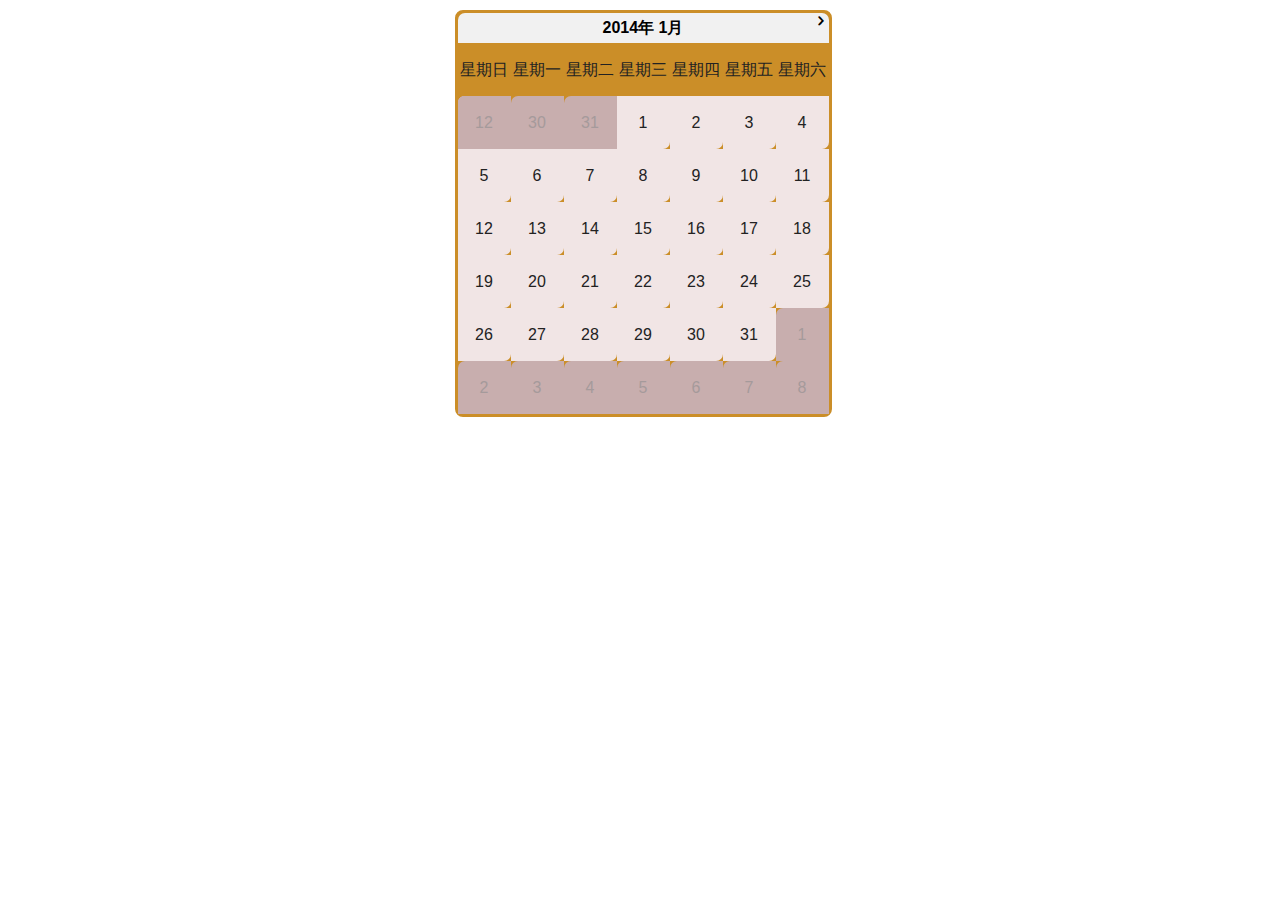
==== calendar.html @ e705251a "C-5: use css to implement calendar. Boxing" ====
<!DOCTYPE html>
<html>

<head>
    <meta charset="utf-8">
    <title>Calendar only use HTML and CSS</title>
    <link rel="stylesheet" href="calendar.css"/>
    <link rel="stylesheet" href="resources/icomoon/style.css">
</head>

<body>

<section class="container">
    <div id="calendar">
        <div id="jan" class="month">
            <div id="feb" class="month">
                <div id="mar" class="month">
                    <div id="apr" class="month">
                        <div id="may" class="month">
                            <div id="jun" class="month">
                                <div id="jul" class="month">
                                    <div id="aug" class="month">
                                        <div id="sep" class="month">
                                            <div id="oct" class="month">
                                                <div id="nov" class="month">
                                                    <div id="dec" class="month">
                                                        <div id="header">
                                                            <h2 jan>2014年 1月</h2>
                                                            <h2 feb>2014年 2月</h2>
                                                            <h2 mar>2014年 3月</h2>
                                                            <h2 apr>2014年 4月</h2>
                                                            <h2 may>2014年 5月</h2>
                                                            <h2 jun>2014年 6月</h2>
                                                            <h2 jul>2014年 7月</h2>
                                                            <h2 aug>2014年 8月</h2>
                                                            <h2 sep>2014年 9月</h2>
                                                            <h2 oct>2014年 10月</h2>
                                                            <h2 nov>2014年 11月</h2>
                                                            <h2 dec>2014年 12月</h2>

                                                            <a href="#feb" class="monthLink right" jan><i class="icon-arrow-right5"></i></a>
                                                            <a href="#jan" class="monthLink left" feb><i class="icon-arrow-left5"></i></a>
                                                            <a href="#mar" class="monthLink right" feb><i class="icon-arrow-right5"></i></a>
                                                            <a href="#feb" class="monthLink left" mar><i class="icon-arrow-left5"></i></a>
                                                            <a href="#apr" class="monthLink right" mar><i class="icon-arrow-right5"></i></a>
                                                            <a href="#mar" class="monthLink left" apr><i class="icon-arrow-left5"></i></a>
                                                            <a href="#may" class="monthLink right" apr><i class="icon-arrow-right5"></i></a>
                                                            <a href="#apr" class="monthLink left" may><i class="icon-arrow-left5"></i></a>
                                                            <a href="#jun" class="monthLink right" may><i class="icon-arrow-right5"></i></a>
                                                            <a href="#may" class="monthLink left" jun><i class="icon-arrow-left5"></i></a>
                                                            <a href="#jul" class="monthLink right" jun><i class="icon-arrow-right5"></i></a>
                                                            <a href="#jun" class="monthLink left" jul><i class="icon-arrow-left5"></i></a>
                                                            <a href="#aug" class="monthLink right" jul><i class="icon-arrow-right5"></i></a>
                                                            <a href="#jul" class="monthLink left" aug><i class="icon-arrow-left5"></i></a>
                                                            <a href="#sep" class="monthLink right" aug><i class="icon-arrow-right5"></i></a>
                                                            <a href="#aug" class="monthLink left" sep><i class="icon-arrow-left5"></i></a>
                                                            <a href="#oct" class="monthLink right" sep><i class="icon-arrow-right5"></i></a>
                                                            <a href="#sep" class="monthLink left" oct><i class="icon-arrow-left5"></i></a>
                                                            <a href="#nov" class="monthLink right" oct><i class="icon-arrow-right5"></i></a>
                                                            <a href="#oct" class="monthLink left" nov><i class="icon-arrow-left5"></i></a>
                                                            <a href="#dec" class="monthLink right" nov><i class="icon-arrow-right5"></i></a>
                                                            <a href="#nov" class="monthLink left" dec><i class="icon-arrow-left5"></i></a>

                                                        </div>
                                                        <table>
                                                            <tr>
                                                                <td>星期日</td>
                                                                <td>星期一</td>
                                                                <td>星期二</td>
                                                                <td>星期三</td>
                                                                <td>星期四</td>
                                                                <td>星期五</td>
                                                                <td>星期六</td>
                                                            </tr>
                                                        </table>
                                                        <div id="numbers">
                                                            <a class="day exclude" prop="e23" >23</a>
                                                            <a class="day exclude" prop="e24" >24</a>
                                                            <a class="day exclude" prop="e25" >25</a>
                                                            <a class="day exclude" prop="e26" >26</a>
                                                            <a class="day exclude" prop="e27" >27</a>
                                                            <a class="day exclude" prop="e28" >28</a>
                                                            <a class="day exclude" prop="e29" >29</a>
                                                            <a class="day exclude" prop="e30" >30</a>
                                                            <a class="day exclude" prop="e31" >31</a>
                                                            <a class="day" prop="1" >1</a>
                                                            <a class="day" prop="2" >2</a>
                                                            <a class="day" prop="3" >3</a>
                                                            <a class="day" prop="4" >4</a>
                                                            <a class="day" prop="5" >5</a>
                                                            <a class="day" prop="6" >6</a>
                                                            <a class="day" prop="7" >7</a>
                                                            <a class="day" prop="8" >8</a>
                                                            <a class="day" prop="9" >9</a>
                                                            <a class="day" prop="10" >10</a>
                                                            <a class="day" prop="11" >11</a>
                                                            <a class="day" prop="12" >12</a>
                                                            <a class="day" prop="13" >13</a>
                                                            <a class="day" prop="14" >14</a>
                                                            <a class="day" prop="15" >15</a>
                                                            <a class="day" prop="16" >16</a>
                                                            <a class="day" prop="17" >17</a>
                                                            <a class="day" prop="18" >18</a>
                                                            <a class="day" prop="19" >19</a>
                                                            <a class="day" prop="20" >20</a>
                                                            <a class="day" prop="21" >21</a>
                                                            <a class="day" prop="22" >22</a>
                                                            <a class="day" prop="23" >23</a>
                                                            <a class="day" prop="24" >24</a>
                                                            <a class="day" prop="25" >25</a>
                                                            <a class="day" prop="26" >26</a>
                                                            <a class="day" prop="27" >27</a>
                                                            <a class="day" prop="28" >28</a>
                                                            <a class="day" prop="29" >29</a>
                                                            <a class="day" prop="30" >30</a>
                                                            <a class="day" prop="31" >31</a>
                                                            <a class="day exclude" prop="e1" >1</a>
                                                            <a class="day exclude" prop="e2" >2</a>
                                                            <a class="day exclude" prop="e3" >3</a>
                                                            <a class="day exclude" prop="e4" >4</a>
                                                            <a class="day exclude" prop="e5" >5</a>
                                                            <a class="day exclude" prop="e6" >6</a>
                                                            <a class="day exclude" prop="e7" >7</a>
                                                            <a class="day exclude" prop="e8" >8</a>
                                                            <a class="day exclude" prop="e9" >9</a>
                                                            <a class="day exclude" prop="e10" >10</a>
                                                            <a class="day exclude" prop="e11" >11</a>
                                                            <a class="day exclude" prop="e12" >12</a>
                                                        </div>


                                                    </div>
                                                </div>
                                            </div>
                                        </div>
                                    </div>
                                </div>
                            </div>
                        </div>
                    </div>
                </div>
            </div>
        </div>
    </div>
</section>

</body>

</html>
---- calendar.css ----
body {
    background: white;
    font-family: Verdana, Arial, Helvetica, sans-serif;
    font-size: 16px;
    color: #222;
}

.container {
    width: 371px;
    height: 401px;
    background: #ffffff;
    margin: 10px auto;
}

#calendar {
    background: #cb8e28;
    position: relative;
    width: 100%;
    height: 100%;
    border-radius: 8px;
    border: solid 3px #cb8e28;
}

header {
    position: relative;
}

.left {
    position: absolute;
    top: 0;
    left: 0;
}

.right {
    position: absolute;
    top: 0;
    right: 0;
}

h2 {
    width: 371px;
    line-height:30px;
    background: #f1f1f1;
    border-radius: 7px 7px 0 0;
    font-size: 1em;
    margin: 0;
    text-align: center;
}

.day {
    position:absolute;
    top:0;
    left:0;
    cursor:pointer;
    width:53px;
    text-align:center;
    line-height:53px;
    display:inline-block;
    background: #f1e5e5;
    border-radius: 0 0 7px 0;
}

#numbers {
    position:relative;
    height:318px;
}

h2, .monthLink {
    display: none;
    color: #000000 !important;
}

h2[jan], .monthLink[jan] {
    display:block;
}

a {
    text-decoration: none;
}

#numbers a:hover {
    background: #ffffff;
}

#feb:target h2[feb], #feb:target .monthLink[feb],
#mar:target h2[mar], #mar:target .monthLink[mar],
#apr:target h2[apr], #apr:target .monthLink[apr],
#may:target h2[may], #may:target .monthLink[may],
#jun:target h2[jun], #jun:target .monthLink[jun],
#jul:target h2[jul], #jul:target .monthLink[jul],
#aug:target h2[aug], #aug:target .monthLink[aug],
#sep:target h2[sep], #sep:target .monthLink[sep],
#oct:target h2[oct], #oct:target .monthLink[oct],
#nov:target h2[nov], #nov:target .monthLink[nov],
#dec:target h2[dec], #dec:target .monthLink[dec]
{
    display:block;
}

.month:not(#jan):target h2[jan], .month:not(#jan):target .monthLink[jan]{
    display:none;
}

table {
    border-collapse: collapse;
}

td {
    background: #cb8e28;
    width: 53px;
    line-height: 53px;
    text-align: center;
    padding: 0;
    border-spacing: 0;
}

.exclude {
    background: #c8aeae;
    color: #a59a9b;
    border-radius: 7px 0 0 0;
}

#feb:target .day[prop="29"],#feb:target .day[prop="30"],#feb:target .day[prop="31"],#apr:target .day[prop="31"],#jun:target .day[prop="31"],#sep:target .day[prop="31"],#nov:target .day[prop="31"]{ display:none; }

/*January*/
.day[prop="e29"],.day[prop="e30"],.day[prop="e31"],.day[prop="1"],.day[prop="2"],.day[prop="3"],.day[prop="4"]{ top:0px; }
.day[prop="5"],.day[prop="6"],.day[prop="7"],.day[prop="8"],.day[prop="9"],.day[prop="10"],.day[prop="11"]{ top:53px; }
.day[prop="12"],.day[prop="13"],.day[prop="14"],.day[prop="15"],.day[prop="16"],.day[prop="17"],.day[prop="18"]{ top:106px; }
.day[prop="19"],.day[prop="20"],.day[prop="21"],.day[prop="22"],.day[prop="23"],.day[prop="24"],.day[prop="25"]{ top:159px; }
.day[prop="26"],.day[prop="27"],.day[prop="28"],.day[prop="29"],.day[prop="30"],.day[prop="31"],.day[prop="e1"]{ top:212px; }
.day[prop="e2"],.day[prop="e3"],.day[prop="e4"],.day[prop="e5"],.day[prop="e6"],.day[prop="e7"],.day[prop="e8"]{ top:265px; }

.day[prop="e29"],.day[prop="5"],.day[prop="12"],.day[prop="19"],.day[prop="26"],.day[prop="e2"]{ left:0px; }
.day[prop="e30"],.day[prop="6"],.day[prop="13"],.day[prop="20"],.day[prop="27"],.day[prop="e3"]{ left:53px; }
.day[prop="e31"],.day[prop="7"],.day[prop="14"],.day[prop="21"],.day[prop="28"],.day[prop="e4"]{ left:106px; }
.day[prop="1"],.day[prop="8"],.day[prop="15"],.day[prop="22"],.day[prop="29"],.day[prop="e5"]{ left:159px; }
.day[prop="2"],.day[prop="9"],.day[prop="16"],.day[prop="23"],.day[prop="30"],.day[prop="e6"]{ left:212px; }
.day[prop="3"],.day[prop="10"],.day[prop="17"],.day[prop="24"],.day[prop="31"],.day[prop="e7"]{ left:265px; }
.day[prop="4"],.day[prop="11"],.day[prop="18"],.day[prop="25"],.day[prop="e1"],.day[prop="e8"]{ left:318px; }

#jan:target .day[prop="e23"],#jan:target .day[prop="e24"],#jan:target .day[prop="e25"],#jan:target .day[prop="e26"],#jan:target .day[prop="e27"],#jan:target .day[prop="e28"],#jan:target .day[prop="e9"],#jan:target .day[prop="e10"],#jan:target .day[prop="e11"],#jan:target .day[prop="e12"]{display: none}

/*February*/
#feb:target .day[prop="e26"],#feb:target .day[prop="e27"],#feb:target .day[prop="e28"],#feb:target .day[prop="e29"],#feb:target .day[prop="e30"],#feb:target .day[prop="e31"],#feb:target .day[prop="1"]{ top:0px; }
#feb:target .day[prop="2"],#feb:target .day[prop="3"],#feb:target .day[prop="4"],#feb:target .day[prop="5"],#feb:target .day[prop="6"],#feb:target .day[prop="7"],#feb:target .day[prop="8"]{ top:53px; }
#feb:target .day[prop="9"],#feb:target .day[prop="10"],#feb:target .day[prop="11"],#feb:target .day[prop="12"],#feb:target .day[prop="13"],#feb:target .day[prop="14"],#feb:target .day[prop="15"]{ top:106px; }
#feb:target .day[prop="16"],#feb:target .day[prop="17"],#feb:target .day[prop="18"],#feb:target .day[prop="19"],#feb:target .day[prop="20"],#feb:target .day[prop="21"],#feb:target .day[prop="22"]{ top:159px; }
#feb:target .day[prop="23"],#feb:target .day[prop="24"],#feb:target .day[prop="25"],#feb:target .day[prop="26"],#feb:target .day[prop="27"],#feb:target .day[prop="28"],#feb:target .day[prop="e1"]{ top:212px; }
#feb:target .day[prop="e2"],#feb:target .day[prop="e3"],#feb:target .day[prop="e4"],#feb:target .day[prop="e5"],#feb:target .day[prop="e6"],#feb:target .day[prop="e7"],#feb:target .day[prop="e8"]{ top:265px; }

#feb:target .day[prop="e26"],#feb:target .day[prop="2"],#feb:target .day[prop="9"],#feb:target .day[prop="16"],#feb:target .day[prop="23"],#feb:target .day[prop="e2"]{ left:0px; }
#feb:target .day[prop="e27"],#feb:target .day[prop="3"],#feb:target .day[prop="10"],#feb:target .day[prop="17"],#feb:target .day[prop="24"],#feb:target .day[prop="e3"]{ left:53px; }
#feb:target .day[prop="e28"],#feb:target .day[prop="4"],#feb:target .day[prop="11"],#feb:target .day[prop="18"],#feb:target .day[prop="25"],#feb:target .day[prop="e4"]{ left:106px; }
#feb:target .day[prop="e29"],#feb:target .day[prop="5"],#feb:target .day[prop="12"],#feb:target .day[prop="19"],#feb:target .day[prop="26"],#feb:target .day[prop="e5"]{ left:159px; }
#feb:target .day[prop="e30"],#feb:target .day[prop="6"],#feb:target .day[prop="13"],#feb:target .day[prop="20"],#feb:target .day[prop="27"],#feb:target .day[prop="e6"]{ left:212px; }
#feb:target .day[prop="e31"],#feb:target .day[prop="7"],#feb:target .day[prop="14"],#feb:target .day[prop="21"],#feb:target .day[prop="28"],#feb:target .day[prop="e7"]{ left:265px; }
#feb:target .day[prop="1"],#feb:target .day[prop="8"],#feb:target .day[prop="15"],#feb:target .day[prop="22"],#feb:target .day[prop="e1"],#feb:target .day[prop="e8"]{ left:318px; }

#feb:target .day[prop="e23"],#feb:target .day[prop="e24"],#feb:target .day[prop="e25"],#feb:target .day[prop="e9"],#feb:target .day[prop="e10"],#feb:target .day[prop="e11"],#feb:target .day[prop="e12"]{display: none}

/*March*/
#mar:target .day[prop="e23"],#mar:target .day[prop="e24"],#mar:target .day[prop="e25"],#mar:target .day[prop="e26"],#mar:target .day[prop="e27"],#mar:target .day[prop="e28"],#mar:target .day[prop="1"]{ top:0px; }
#mar:target .day[prop="2"],#mar:target .day[prop="3"],#mar:target .day[prop="4"],#mar:target .day[prop="5"],#mar:target .day[prop="6"],#mar:target .day[prop="7"],#mar:target .day[prop="8"]{ top:53px; }
#mar:target .day[prop="9"],#mar:target .day[prop="10"],#mar:target .day[prop="11"],#mar:target .day[prop="12"],#mar:target .day[prop="13"],#mar:target .day[prop="14"],#mar:target .day[prop="15"]{ top:106px; }
#mar:target .day[prop="16"],#mar:target .day[prop="17"],#mar:target .day[prop="18"],#mar:target .day[prop="19"],#mar:target .day[prop="20"],#mar:target .day[prop="21"],#mar:target .day[prop="22"]{ top:159px; }
#mar:target .day[prop="23"],#mar:target .day[prop="24"],#mar:target .day[prop="25"],#mar:target .day[prop="26"],#mar:target .day[prop="27"],#mar:target .day[prop="28"],#mar:target .day[prop="29"]{ top:212px; }
#mar:target .day[prop="30"],#mar:target .day[prop="31"],#mar:target .day[prop="e1"],#mar:target .day[prop="e2"],#mar:target .day[prop="e3"],#mar:target .day[prop="e4"],#mar:target .day[prop="e5"]{ top:265px; }

#mar:target .day[prop="e23"],#mar:target .day[prop="2"],#mar:target .day[prop="9"],#mar:target .day[prop="16"],#mar:target .day[prop="23"],#mar:target .day[prop="30"]{ left:0px; }
#mar:target .day[prop="e24"],#mar:target .day[prop="3"],#mar:target .day[prop="10"],#mar:target .day[prop="17"],#mar:target .day[prop="24"],#mar:target .day[prop="31"]{ left:53px; }
#mar:target .day[prop="e25"],#mar:target .day[prop="4"],#mar:target .day[prop="11"],#mar:target .day[prop="18"],#mar:target .day[prop="25"],#mar:target .day[prop="e1"]{ left:106px; }
#mar:target .day[prop="e26"],#mar:target .day[prop="5"],#mar:target .day[prop="12"],#mar:target .day[prop="19"],#mar:target .day[prop="26"],#mar:target .day[prop="e2"]{ left:159px; }
#mar:target .day[prop="e27"],#mar:target .day[prop="6"],#mar:target .day[prop="13"],#mar:target .day[prop="20"],#mar:target .day[prop="27"],#mar:target .day[prop="e3"]{ left:212px; }
#mar:target .day[prop="e28"],#mar:target .day[prop="7"],#mar:target .day[prop="14"],#mar:target .day[prop="21"],#mar:target .day[prop="28"],#mar:target .day[prop="e4"]{ left:265px; }
#mar:target .day[prop="1"],#mar:target .day[prop="8"],#mar:target .day[prop="15"],#mar:target .day[prop="22"],#mar:target .day[prop="29"],#mar:target .day[prop="e5"]{ left:318px; }

#mar:target .day[prop="e29"],#mar:target .day[prop="e30"],#mar:target .day[prop="e31"],#mar:target .day[prop="e6"],#mar:target .day[prop="e7"],#mar:target .day[prop="e8"],#mar:target .day[prop="e9"],#mar:target .day[prop="e10"],#mar:target .day[prop="e11"],#mar:target .day[prop="e12"]{ display: none; }

/*April*/
#apr:target .day[prop="e30"],#apr:target .day[prop="e31"],#apr:target .day[prop="1"],#apr:target .day[prop="2"],#apr:target .day[prop="3"],#apr:target .day[prop="4"],#apr:target .day[prop="5"]{ top:0px; }
#apr:target .day[prop="6"],#apr:target .day[prop="7"],#apr:target .day[prop="8"],#apr:target .day[prop="9"],#apr:target .day[prop="10"],#apr:target .day[prop="11"],#apr:target .day[prop="12"]{ top:53px; }
#apr:target .day[prop="13"],#apr:target .day[prop="14"],#apr:target .day[prop="15"],#apr:target .day[prop="16"],#apr:target .day[prop="17"],#apr:target .day[prop="18"],#apr:target .day[prop="19"]{ top:106px; }
#apr:target .day[prop="20"],#apr:target .day[prop="21"],#apr:target .day[prop="22"],#apr:target .day[prop="23"],#apr:target .day[prop="24"],#apr:target .day[prop="25"],#apr:target .day[prop="26"]{ top:159px; }
#apr:target .day[prop="27"],#apr:target .day[prop="28"],#apr:target .day[prop="29"],#apr:target .day[prop="30"],#apr:target .day[prop="e1"],#apr:target .day[prop="e2"],#apr:target .day[prop="e3"]{ top:212px; }
#apr:target .day[prop="e4"],#apr:target .day[prop="e5"],#apr:target .day[prop="e6"],#apr:target .day[prop="e7"],#apr:target .day[prop="e8"],#apr:target .day[prop="e9"],#apr:target .day[prop="e10"]{ top:265px; }

#apr:target .day[prop="e30"],#apr:target .day[prop="6"],#apr:target .day[prop="13"],#apr:target .day[prop="20"],#apr:target .day[prop="27"],#apr:target .day[prop="e4"]{ left:0px; }
#apr:target .day[prop="e31"],#apr:target .day[prop="7"],#apr:target .day[prop="14"],#apr:target .day[prop="21"],#apr:target .day[prop="28"],#apr:target .day[prop="e5"]{ left:53px; }
#apr:target .day[prop="1"],#apr:target .day[prop="8"],#apr:target .day[prop="15"],#apr:target .day[prop="22"],#apr:target .day[prop="29"],#apr:target .day[prop="e6"]{ left:106px; }
#apr:target .day[prop="2"],#apr:target .day[prop="9"],#apr:target .day[prop="16"],#apr:target .day[prop="23"],#apr:target .day[prop="30"],#apr:target .day[prop="e7"]{ left:159px; }
#apr:target .day[prop="3"],#apr:target .day[prop="10"],#apr:target .day[prop="17"],#apr:target .day[prop="24"],#apr:target .day[prop="e1"],#apr:target .day[prop="e8"]{ left:212px; }
#apr:target .day[prop="4"],#apr:target .day[prop="11"],#apr:target .day[prop="18"],#apr:target .day[prop="25"],#apr:target .day[prop="e2"],#apr:target .day[prop="e9"]{ left:265px; }
#apr:target .day[prop="5"],#apr:target .day[prop="12"],#apr:target .day[prop="19"],#apr:target .day[prop="26"],#apr:target .day[prop="e3"],#apr:target .day[prop="e10"]{ left:318px; }

#apr:target .day[prop="e23"],#apr:target .day[prop="e24"],#apr:target .day[prop="e25"],#apr:target .day[prop="e26"],#apr:target .day[prop="e27"],#apr:target .day[prop="e28"],#apr:target .day[prop="e29"],#apr:target .day[prop="e11"],#apr:target .day[prop="e12"]{ display: none; }

/*May*/
#may:target .day[prop="e27"],#may:target .day[prop="e28"],#may:target .day[prop="e29"],#may:target .day[prop="e30"],#may:target .day[prop="1"],#may:target .day[prop="2"],#may:target .day[prop="3"]{ top:0px; }
#may:target .day[prop="4"],#may:target .day[prop="5"],#may:target .day[prop="6"],#may:target .day[prop="7"],#may:target .day[prop="8"],#may:target .day[prop="9"],#may:target .day[prop="10"]{ top:53px; }
#may:target .day[prop="11"],#may:target .day[prop="12"],#may:target .day[prop="13"],#may:target .day[prop="14"],#may:target .day[prop="15"],#may:target .day[prop="16"],#may:target .day[prop="17"]{ top:106px; }
#may:target .day[prop="18"],#may:target .day[prop="19"],#may:target .day[prop="20"],#may:target .day[prop="21"],#may:target .day[prop="22"],#may:target .day[prop="23"],#may:target .day[prop="24"]{ top:159px; }
#may:target .day[prop="25"],#may:target .day[prop="26"],#may:target .day[prop="27"],#may:target .day[prop="28"],#may:target .day[prop="29"],#may:target .day[prop="30"],#may:target .day[prop="31"]{ top:212px; }
#may:target .day[prop="e1"],#may:target .day[prop="e2"],#may:target .day[prop="e3"],#may:target .day[prop="e4"],#may:target .day[prop="e5"],#may:target .day[prop="e6"],#may:target .day[prop="e7"]{ top:265px; }

#may:target .day[prop="e27"],#may:target .day[prop="4"],#may:target .day[prop="11"],#may:target .day[prop="18"],#may:target .day[prop="25"],#may:target .day[prop="e1"]{ left:0px; }
#may:target .day[prop="e28"],#may:target .day[prop="5"],#may:target .day[prop="12"],#may:target .day[prop="19"],#may:target .day[prop="26"],#may:target .day[prop="e2"]{ left:53px; }
#may:target .day[prop="e29"],#may:target .day[prop="6"],#may:target .day[prop="13"],#may:target .day[prop="20"],#may:target .day[prop="27"],#may:target .day[prop="e3"]{ left:106px; }
#may:target .day[prop="e30"],#may:target .day[prop="7"],#may:target .day[prop="14"],#may:target .day[prop="21"],#may:target .day[prop="28"],#may:target .day[prop="e4"]{ left:159px; }
#may:target .day[prop="1"],#may:target .day[prop="8"],#may:target .day[prop="15"],#may:target .day[prop="22"],#may:target .day[prop="29"],#may:target .day[prop="e5"]{ left:212px; }
#may:target .day[prop="2"],#may:target .day[prop="9"],#may:target .day[prop="16"],#may:target .day[prop="23"],#may:target .day[prop="30"],#may:target .day[prop="e6"]{ left:265px; }
#may:target .day[prop="3"],#may:target .day[prop="10"],#may:target .day[prop="17"],#may:target .day[prop="24"],#may:target .day[prop="31"],#may:target .day[prop="e7"]{ left:318px; }

#may:target .day[prop="e23"],#may:target .day[prop="e24"],#may:target .day[prop="e25"],#may:target .day[prop="e26"],#may:target .day[prop="e31"],#may:target .day[prop="e8"],#may:target .day[prop="e9"],#may:target .day[prop="e10"],#may:target .day[prop="e11"],#may:target .day[prop="e12"]{ display: none; }

/*June */
#jun:target .day[prop="1"],#jun:target .day[prop="2"],#jun:target .day[prop="3"],#jun:target .day[prop="4"],#jun:target .day[prop="5"],#jun:target .day[prop="6"],#jun:target .day[prop="7"]{ top:0px; }
#jun:target .day[prop="8"],#jun:target .day[prop="9"],#jun:target .day[prop="10"],#jun:target .day[prop="11"],#jun:target .day[prop="12"],#jun:target .day[prop="13"],#jun:target .day[prop="14"]{ top:53px; }
#jun:target .day[prop="15"],#jun:target .day[prop="16"],#jun:target .day[prop="17"],#jun:target .day[prop="18"],#jun:target .day[prop="19"],#jun:target .day[prop="20"],#jun:target .day[prop="21"]{ top:106px; }
#jun:target .day[prop="22"],#jun:target .day[prop="23"],#jun:target .day[prop="24"],#jun:target .day[prop="25"],#jun:target .day[prop="26"],#jun:target .day[prop="27"],#jun:target .day[prop="28"]{ top:159px; }
#jun:target .day[prop="29"],#jun:target .day[prop="30"],#jun:target .day[prop="e1"],#jun:target .day[prop="e2"],#jun:target .day[prop="e3"],#jun:target .day[prop="e4"],#jun:target .day[prop="e5"]{ top:212px; }
#jun:target .day[prop="e6"],#jun:target .day[prop="e7"],#jun:target .day[prop="e8"],#jun:target .day[prop="e9"],#jun:target .day[prop="e10"],#jun:target .day[prop="e11"],#jun:target .day[prop="e12"]{ top:265px; }

#jun:target .day[prop="1"],#jun:target .day[prop="8"],#jun:target .day[prop="15"],#jun:target .day[prop="22"],#jun:target .day[prop="29"],#jun:target .day[prop="e6"]{ left:0px; }
#jun:target .day[prop="2"],#jun:target .day[prop="9"],#jun:target .day[prop="16"],#jun:target .day[prop="23"],#jun:target .day[prop="30"],#jun:target .day[prop="e7"]{ left:53px; }
#jun:target .day[prop="3"],#jun:target .day[prop="10"],#jun:target .day[prop="17"],#jun:target .day[prop="24"],#jun:target .day[prop="e1"],#jun:target .day[prop="e8"]{ left:106px; }
#jun:target .day[prop="4"],#jun:target .day[prop="11"],#jun:target .day[prop="18"],#jun:target .day[prop="25"],#jun:target .day[prop="e2"],#jun:target .day[prop="e9"]{ left:159px; }
#jun:target .day[prop="5"],#jun:target .day[prop="12"],#jun:target .day[prop="19"],#jun:target .day[prop="26"],#jun:target .day[prop="e3"],#jun:target .day[prop="e10"]{ left:212px; }
#jun:target .day[prop="6"],#jun:target .day[prop="13"],#jun:target .day[prop="20"],#jun:target .day[prop="27"],#jun:target .day[prop="e4"],#jun:target .day[prop="e11"]{ left:265px; }
#jun:target .day[prop="7"],#jun:target .day[prop="14"],#jun:target .day[prop="21"],#jun:target .day[prop="28"],#jun:target .day[prop="e5"],#jun:target .day[prop="e12"]{ left:318px; }

#jun:target .day[prop="e23"],#jun:target .day[prop="e24"],#jun:target .day[prop="e25"],#jun:target .day[prop="e26"],#jun:target .day[prop="e27"],#jun:target .day[prop="e28"],#jun:target .day[prop="e29"],#jun:target .day[prop="e30"],#jun:target .day[prop="e31"]{ display: none; }

/*July */
#jul:target .day[prop="e29"],#jul:target .day[prop="e30"],#jul:target .day[prop="1"],#jul:target .day[prop="2"],#jul:target .day[prop="3"],#jul:target .day[prop="4"],#jul:target .day[prop="5"]{ top:0px; }
#jul:target .day[prop="6"],#jul:target .day[prop="7"],#jul:target .day[prop="8"],#jul:target .day[prop="9"],#jul:target .day[prop="10"],#jul:target .day[prop="11"],#jul:target .day[prop="12"]{ top:53px; }
#jul:target .day[prop="13"],#jul:target .day[prop="14"],#jul:target .day[prop="15"],#jul:target .day[prop="16"],#jul:target .day[prop="17"],#jul:target .day[prop="18"],#jul:target .day[prop="19"]{ top:106px; }
#jul:target .day[prop="20"],#jul:target .day[prop="21"],#jul:target .day[prop="22"],#jul:target .day[prop="23"],#jul:target .day[prop="24"],#jul:target .day[prop="25"],#jul:target .day[prop="26"]{ top:159px; }
#jul:target .day[prop="27"],#jul:target .day[prop="28"],#jul:target .day[prop="29"],#jul:target .day[prop="30"],#jul:target .day[prop="31"],#jul:target .day[prop="e1"],#jul:target .day[prop="e2"]{ top:212px; }
#jul:target .day[prop="e3"],#jul:target .day[prop="e4"],#jul:target .day[prop="e5"],#jul:target .day[prop="e6"],#jul:target .day[prop="e7"],#jul:target .day[prop="e8"],#jul:target .day[prop="e9"]{ top:265px; }

#jul:target .day[prop="e29"],#jul:target .day[prop="6"],#jul:target .day[prop="13"],#jul:target .day[prop="20"],#jul:target .day[prop="27"],#jul:target .day[prop="e3"]{ left:0px; }
#jul:target .day[prop="e30"],#jul:target .day[prop="7"],#jul:target .day[prop="14"],#jul:target .day[prop="21"],#jul:target .day[prop="28"],#jul:target .day[prop="e4"]{ left:53px; }
#jul:target .day[prop="1"],#jul:target .day[prop="8"],#jul:target .day[prop="15"],#jul:target .day[prop="22"],#jul:target .day[prop="29"],#jul:target .day[prop="e5"]{ left:106px; }
#jul:target .day[prop="2"],#jul:target .day[prop="9"],#jul:target .day[prop="16"],#jul:target .day[prop="23"],#jul:target .day[prop="30"],#jul:target .day[prop="e6"]{ left:159px; }
#jul:target .day[prop="3"],#jul:target .day[prop="10"],#jul:target .day[prop="17"],#jul:target .day[prop="24"],#jul:target .day[prop="31"],#jul:target .day[prop="e7"]{ left:212px; }
#jul:target .day[prop="4"],#jul:target .day[prop="11"],#jul:target .day[prop="18"],#jul:target .day[prop="25"],#jul:target .day[prop="e1"],#jul:target .day[prop="e8"]{ left:265px; }
#jul:target .day[prop="5"],#jul:target .day[prop="12"],#jul:target .day[prop="19"],#jul:target .day[prop="26"],#jul:target .day[prop="e2"],#jul:target .day[prop="e9"]{ left:318px; }

#jul:target .day[prop="e23"],#jul:target .day[prop="e24"],#jul:target .day[prop="e25"],#jul:target .day[prop="e26"],#jul:target .day[prop="e27"],#jul:target .day[prop="e28"],#jul:target .day[prop="e31"],#jul:target .day[prop="e10"],#jul:target .day[prop="e11"],#jul:target .day[prop="e12"]{ display: none; }

/*August*/
#aug:target .day[prop="e27"],#aug:target .day[prop="e28"],#aug:target .day[prop="e29"],#aug:target .day[prop="e30"],#aug:target .day[prop="e31"],#aug:target .day[prop="1"],#aug:target .day[prop="2"]{ top:0px; }
#aug:target .day[prop="3"],#aug:target .day[prop="4"],#aug:target .day[prop="5"],#aug:target .day[prop="6"],#aug:target .day[prop="7"],#aug:target .day[prop="8"],#aug:target .day[prop="9"]{ top:53px; }
#aug:target .day[prop="10"],#aug:target .day[prop="11"],#aug:target .day[prop="12"],#aug:target .day[prop="13"],#aug:target .day[prop="14"],#aug:target .day[prop="15"],#aug:target .day[prop="16"]{ top:106px; }
#aug:target .day[prop="17"],#aug:target .day[prop="18"],#aug:target .day[prop="19"],#aug:target .day[prop="20"],#aug:target .day[prop="21"],#aug:target .day[prop="22"],#aug:target .day[prop="23"]{ top:159px; }
#aug:target .day[prop="24"],#aug:target .day[prop="25"],#aug:target .day[prop="26"],#aug:target .day[prop="27"],#aug:target .day[prop="28"],#aug:target .day[prop="29"],#aug:target .day[prop="30"]{ top:212px; }
#aug:target .day[prop="31"],#aug:target .day[prop="e1"],#aug:target .day[prop="e2"],#aug:target .day[prop="e3"],#aug:target .day[prop="e4"],#aug:target .day[prop="e5"],#aug:target .day[prop="e6"]{ top:265px; }

#aug:target .day[prop="e27"],#aug:target .day[prop="3"],#aug:target .day[prop="10"],#aug:target .day[prop="17"],#aug:target .day[prop="24"],#aug:target .day[prop="31"]{ left:0px; }
#aug:target .day[prop="e28"],#aug:target .day[prop="4"],#aug:target .day[prop="11"],#aug:target .day[prop="18"],#aug:target .day[prop="25"],#aug:target .day[prop="e1"]{ left:53px; }
#aug:target .day[prop="e29"],#aug:target .day[prop="5"],#aug:target .day[prop="12"],#aug:target .day[prop="19"],#aug:target .day[prop="26"],#aug:target .day[prop="e2"]{ left:106px; }
#aug:target .day[prop="e30"],#aug:target .day[prop="6"],#aug:target .day[prop="13"],#aug:target .day[prop="20"],#aug:target .day[prop="27"],#aug:target .day[prop="e3"]{ left:159px; }
#aug:target .day[prop="e31"],#aug:target .day[prop="7"],#aug:target .day[prop="14"],#aug:target .day[prop="21"],#aug:target .day[prop="28"],#aug:target .day[prop="e4"]{ left:212px; }
#aug:target .day[prop="1"],#aug:target .day[prop="8"],#aug:target .day[prop="15"],#aug:target .day[prop="22"],#aug:target .day[prop="29"],#aug:target .day[prop="e5"]{ left:265px; }
#aug:target .day[prop="2"],#aug:target .day[prop="9"],#aug:target .day[prop="16"],#aug:target .day[prop="23"],#aug:target .day[prop="30"],#aug:target .day[prop="e6"]{ left:318px; }

#aug:target .day[prop="e23"],#aug:target .day[prop="e24"],#aug:target .day[prop="e25"],#aug:target .day[prop="e26"],#aug:target .day[prop="e7"],#aug:target .day[prop="e8"],#aug:target .day[prop="e9"],#aug:target .day[prop="e10"],#aug:target .day[prop="e11"],#aug:target .day[prop="e12"]{ display: none; }

/*September*/
#sep:target .day[prop="e31"],#sep:target .day[prop="1"],#sep:target .day[prop="2"],#sep:target .day[prop="3"],#sep:target .day[prop="4"],#sep:target .day[prop="5"],#sep:target .day[prop="6"]{ top:0px; }
#sep:target .day[prop="7"],#sep:target .day[prop="8"],#sep:target .day[prop="9"],#sep:target .day[prop="10"],#sep:target .day[prop="11"],#sep:target .day[prop="12"],#sep:target .day[prop="13"]{ top:53px; }
#sep:target .day[prop="14"],#sep:target .day[prop="15"],#sep:target .day[prop="16"],#sep:target .day[prop="17"],#sep:target .day[prop="18"],#sep:target .day[prop="19"],#sep:target .day[prop="20"]{ top:106px; }
#sep:target .day[prop="21"],#sep:target .day[prop="22"],#sep:target .day[prop="23"],#sep:target .day[prop="24"],#sep:target .day[prop="25"],#sep:target .day[prop="26"],#sep:target .day[prop="27"]{ top:159px; }
#sep:target .day[prop="28"],#sep:target .day[prop="29"],#sep:target .day[prop="30"],#sep:target .day[prop="e1"],#sep:target .day[prop="e2"],#sep:target .day[prop="e3"],#sep:target .day[prop="e4"]{ top:212px; }
#sep:target .day[prop="e5"],#sep:target .day[prop="e6"],#sep:target .day[prop="e7"],#sep:target .day[prop="e8"],#sep:target .day[prop="e9"],#sep:target .day[prop="e10"],#sep:target .day[prop="e11"]{ top:265px; }

#sep:target .day[prop="e31"],#sep:target .day[prop="7"],#sep:target .day[prop="14"],#sep:target .day[prop="21"],#sep:target .day[prop="28"],#sep:target .day[prop="e5"]{ left:0px; }
#sep:target .day[prop="1"],#sep:target .day[prop="8"],#sep:target .day[prop="15"],#sep:target .day[prop="22"],#sep:target .day[prop="29"],#sep:target .day[prop="e6"]{ left:53px; }
#sep:target .day[prop="2"],#sep:target .day[prop="9"],#sep:target .day[prop="16"],#sep:target .day[prop="23"],#sep:target .day[prop="30"],#sep:target .day[prop="e7"]{ left:106px; }
#sep:target .day[prop="3"],#sep:target .day[prop="10"],#sep:target .day[prop="17"],#sep:target .day[prop="24"],#sep:target .day[prop="e1"],#sep:target .day[prop="e8"]{ left:159px; }
#sep:target .day[prop="4"],#sep:target .day[prop="11"],#sep:target .day[prop="18"],#sep:target .day[prop="25"],#sep:target .day[prop="e2"],#sep:target .day[prop="e9"]{ left:212px; }
#sep:target .day[prop="5"],#sep:target .day[prop="12"],#sep:target .day[prop="19"],#sep:target .day[prop="26"],#sep:target .day[prop="e3"],#sep:target .day[prop="e10"]{ left:265px; }
#sep:target .day[prop="6"],#sep:target .day[prop="13"],#sep:target .day[prop="20"],#sep:target .day[prop="27"],#sep:target .day[prop="e4"],#sep:target .day[prop="e11"]{ left:318px; }

#sep:target .day[prop="e23"],#sep:target .day[prop="e24"],#sep:target .day[prop="e25"],#sep:target .day[prop="e26"],#sep:target .day[prop="e27"],#sep:target .day[prop="e28"],#sep:target .day[prop="e29"],#sep:target .day[prop="e30"],#sep:target .day[prop="e12"]{ display: none; }

/*October*/
#oct:target .day[prop="e28"],#oct:target .day[prop="e29"],#oct:target .day[prop="e30"],#oct:target .day[prop="1"],#oct:target .day[prop="2"],#oct:target .day[prop="3"],#oct:target .day[prop="4"]{ top:0px; }
#oct:target .day[prop="5"],#oct:target .day[prop="6"],#oct:target .day[prop="7"],#oct:target .day[prop="8"],#oct:target .day[prop="9"],#oct:target .day[prop="10"],#oct:target .day[prop="11"]{ top:53px; }
#oct:target .day[prop="12"],#oct:target .day[prop="13"],#oct:target .day[prop="14"],#oct:target .day[prop="15"],#oct:target .day[prop="16"],#oct:target .day[prop="17"],#oct:target .day[prop="18"]{ top:106px; }
#oct:target .day[prop="19"],#oct:target .day[prop="20"],#oct:target .day[prop="21"],#oct:target .day[prop="22"],#oct:target .day[prop="23"],#oct:target .day[prop="24"],#oct:target .day[prop="25"]{ top:159px; }
#oct:target .day[prop="26"],#oct:target .day[prop="27"],#oct:target .day[prop="28"],#oct:target .day[prop="29"],#oct:target .day[prop="30"],#oct:target .day[prop="31"],#oct:target .day[prop="e1"]{ top:212px; }
#oct:target .day[prop="e2"],#oct:target .day[prop="e3"],#oct:target .day[prop="e4"],#oct:target .day[prop="e5"],#oct:target .day[prop="e6"],#oct:target .day[prop="e7"],#oct:target .day[prop="e8"]{ top:265px; }

#oct:target .day[prop="e28"],#oct:target .day[prop="5"],#oct:target .day[prop="12"],#oct:target .day[prop="19"],#oct:target .day[prop="26"],#oct:target .day[prop="e2"]{ left:0px; }
#oct:target .day[prop="e29"],#oct:target .day[prop="6"],#oct:target .day[prop="13"],#oct:target .day[prop="20"],#oct:target .day[prop="27"],#oct:target .day[prop="e3"]{ left:53px; }
#oct:target .day[prop="e30"],#oct:target .day[prop="7"],#oct:target .day[prop="14"],#oct:target .day[prop="21"],#oct:target .day[prop="28"],#oct:target .day[prop="e4"]{ left:106px; }
#oct:target .day[prop="1"],#oct:target .day[prop="8"],#oct:target .day[prop="15"],#oct:target .day[prop="22"],#oct:target .day[prop="29"],#oct:target .day[prop="e5"]{ left:159px; }
#oct:target .day[prop="2"],#oct:target .day[prop="9"],#oct:target .day[prop="16"],#oct:target .day[prop="23"],#oct:target .day[prop="30"],#oct:target .day[prop="e6"]{ left:212px; }
#oct:target .day[prop="3"],#oct:target .day[prop="10"],#oct:target .day[prop="17"],#oct:target .day[prop="24"],#oct:target .day[prop="31"],#oct:target .day[prop="e7"]{ left:265px; }
#oct:target .day[prop="4"],#oct:target .day[prop="11"],#oct:target .day[prop="18"],#oct:target .day[prop="25"],#oct:target .day[prop="e1"],#oct:target .day[prop="e8"]{ left:318px; }

#oct:target .day[prop="e23"],#oct:target .day[prop="e24"],#oct:target .day[prop="e25"],#oct:target .day[prop="e26"],#oct:target .day[prop="e27"],#oct:target .day[prop="e31"],#oct:target .day[prop="e9"],#oct:target .day[prop="e10"],#oct:target .day[prop="e11"],#oct:target .day[prop="e12"]{ display: none; }

/*Nov */
#nov:target .day[prop="e26"],#nov:target .day[prop="e27"],#nov:target .day[prop="e28"],#nov:target .day[prop="e29"],#nov:target .day[prop="e30"],#nov:target .day[prop="e31"],#nov:target .day[prop="1"]{ top:0px; }
#nov:target .day[prop="2"],#nov:target .day[prop="3"],#nov:target .day[prop="4"],#nov:target .day[prop="5"],#nov:target .day[prop="6"],#nov:target .day[prop="7"],#nov:target .day[prop="8"]{ top:53px; }
#nov:target .day[prop="9"],#nov:target .day[prop="10"],#nov:target .day[prop="11"],#nov:target .day[prop="12"],#nov:target .day[prop="13"],#nov:target .day[prop="14"],#nov:target .day[prop="15"]{ top:106px; }
#nov:target .day[prop="16"],#nov:target .day[prop="17"],#nov:target .day[prop="18"],#nov:target .day[prop="19"],#nov:target .day[prop="20"],#nov:target .day[prop="21"],#nov:target .day[prop="22"]{ top:159px; }
#nov:target .day[prop="23"],#nov:target .day[prop="24"],#nov:target .day[prop="25"],#nov:target .day[prop="26"],#nov:target .day[prop="27"],#nov:target .day[prop="28"],#nov:target .day[prop="29"]{ top:212px; }
#nov:target .day[prop="30"],#nov:target .day[prop="e1"],#nov:target .day[prop="e2"],#nov:target .day[prop="e3"],#nov:target .day[prop="e4"],#nov:target .day[prop="e5"],#nov:target .day[prop="e6"]{ top:265px; }

#nov:target .day[prop="e26"],#nov:target .day[prop="2"],#nov:target .day[prop="9"],#nov:target .day[prop="16"],#nov:target .day[prop="23"],#nov:target .day[prop="30"]{ left:0px; }
#nov:target .day[prop="e27"],#nov:target .day[prop="3"],#nov:target .day[prop="10"],#nov:target .day[prop="17"],#nov:target .day[prop="24"],#nov:target .day[prop="e1"]{ left:53px; }
#nov:target .day[prop="e28"],#nov:target .day[prop="4"],#nov:target .day[prop="11"],#nov:target .day[prop="18"],#nov:target .day[prop="25"],#nov:target .day[prop="e2"]{ left:106px; }
#nov:target .day[prop="e29"],#nov:target .day[prop="5"],#nov:target .day[prop="12"],#nov:target .day[prop="19"],#nov:target .day[prop="26"],#nov:target .day[prop="e3"]{ left:159px; }
#nov:target .day[prop="e30"],#nov:target .day[prop="6"],#nov:target .day[prop="13"],#nov:target .day[prop="20"],#nov:target .day[prop="27"],#nov:target .day[prop="e4"]{ left:212px; }
#nov:target .day[prop="e31"],#nov:target .day[prop="7"],#nov:target .day[prop="14"],#nov:target .day[prop="21"],#nov:target .day[prop="28"],#nov:target .day[prop="e5"]{ left:265px; }
#nov:target .day[prop="1"],#nov:target .day[prop="8"],#nov:target .day[prop="15"],#nov:target .day[prop="22"],#nov:target .day[prop="29"],#nov:target .day[prop="e6"]{ left:318px; }

#nov:target .day[prop="e23"],#nov:target .day[prop="e24"],#nov:target .day[prop="e25"],#nov:target .day[prop="e7"],#nov:target .day[prop="e8"],#nov:target .day[prop="e9"],#nov:target .day[prop="e10"],#nov:target .day[prop="e11"],#nov:target .day[prop="e12"]{ display: none; }

/*December*/
#dec:target .day[prop="e30"],#dec:target .day[prop="1"],#dec:target .day[prop="2"],#dec:target .day[prop="3"],#dec:target .day[prop="4"],#dec:target .day[prop="5"],#dec:target .day[prop="6"]{ top:0px; }
#dec:target .day[prop="7"],#dec:target .day[prop="8"],#dec:target .day[prop="9"],#dec:target .day[prop="10"],#dec:target .day[prop="11"],#dec:target .day[prop="12"],#dec:target .day[prop="13"]{ top:53px; }
#dec:target .day[prop="14"],#dec:target .day[prop="15"],#dec:target .day[prop="16"],#dec:target .day[prop="17"],#dec:target .day[prop="18"],#dec:target .day[prop="19"],#dec:target .day[prop="20"]{ top:106px; }
#dec:target .day[prop="21"],#dec:target .day[prop="22"],#dec:target .day[prop="23"],#dec:target .day[prop="24"],#dec:target .day[prop="25"],#dec:target .day[prop="26"],#dec:target .day[prop="27"]{ top:159px; }
#dec:target .day[prop="28"],#dec:target .day[prop="29"],#dec:target .day[prop="30"],#dec:target .day[prop="31"],#dec:target .day[prop="e1"],#dec:target .day[prop="e2"],#dec:target .day[prop="e3"]{ top:212px; }
#dec:target .day[prop="e4"],#dec:target .day[prop="e5"],#dec:target .day[prop="e6"],#dec:target .day[prop="e7"],#dec:target .day[prop="e8"],#dec:target .day[prop="e9"],#dec:target .day[prop="e10"]{ top:265px; }

#dec:target .day[prop="e30"],#dec:target .day[prop="7"],#dec:target .day[prop="14"],#dec:target .day[prop="21"],#dec:target .day[prop="28"],#dec:target .day[prop="e4"]{ left:0px; }
#dec:target .day[prop="1"],#dec:target .day[prop="8"],#dec:target .day[prop="15"],#dec:target .day[prop="22"],#dec:target .day[prop="29"],#dec:target .day[prop="e5"]{ left:53px; }
#dec:target .day[prop="2"],#dec:target .day[prop="9"],#dec:target .day[prop="16"],#dec:target .day[prop="23"],#dec:target .day[prop="30"],#dec:target .day[prop="e6"]{ left:106px; }
#dec:target .day[prop="3"],#dec:target .day[prop="10"],#dec:target .day[prop="17"],#dec:target .day[prop="24"],#dec:target .day[prop="31"],#dec:target .day[prop="e7"]{ left:159px; }
#dec:target .day[prop="4"],#dec:target .day[prop="11"],#dec:target .day[prop="18"],#dec:target .day[prop="25"],#dec:target .day[prop="e1"],#dec:target .day[prop="e8"]{ left:212px; }
#dec:target .day[prop="5"],#dec:target .day[prop="12"],#dec:target .day[prop="19"],#dec:target .day[prop="26"],#dec:target .day[prop="e2"],#dec:target .day[prop="e9"]{ left:265px; }
#dec:target .day[prop="6"],#dec:target .day[prop="13"],#dec:target .day[prop="20"],#dec:target .day[prop="27"],#dec:target .day[prop="e3"],#dec:target .day[prop="e10"]{ left:318px; }

#dec:target .day[prop="e23"],#dec:target .day[prop="e24"],#dec:target .day[prop="e25"],#dec:target .day[prop="e26"],#dec:target .day[prop="e27"],#dec:target .day[prop="e28"],#dec:target .day[prop="e29"],#dec:target .day[prop="e31"],#dec:target .day[prop="e11"],#dec:target .day[prop="e12"]{ display: none; }
---- resources/icomoon/style.css ----
@font-face {
	font-family: 'icomoon';
	src:url('fonts/icomoon.eot');
	src:url('fonts/icomoon.eot?#iefix') format('embedded-opentype'),
		url('fonts/icomoon.woff') format('woff'),
		url('fonts/icomoon.ttf') format('truetype'),
		url('fonts/icomoon.svg#icomoon') format('svg');
	font-weight: normal;
	font-style: normal;
}

[class^="icon-"], [class*=" icon-"] {
	font-family: 'icomoon';
	speak: none;
	font-style: normal;
	font-weight: normal;
	font-variant: normal;
	text-transform: none;
	line-height: 1;

	/* Better Font Rendering =========== */
	-webkit-font-smoothing: antialiased;
	-moz-osx-font-smoothing: grayscale;
}

.icon-phone:before {
	content: "\e600";
}
.icon-mobile:before {
	content: "\e601";
}
.icon-mouse:before {
	content: "\e602";
}
.icon-directions:before {
	content: "\e603";
}
.icon-mail:before {
	content: "\e604";
}
.icon-paperplane:before {
	content: "\e605";
}
.icon-pencil:before {
	content: "\e606";
}
.icon-feather:before {
	content: "\e607";
}
.icon-paperclip:before {
	content: "\e608";
}
.icon-drawer:before {
	content: "\e609";
}
.icon-reply:before {
	content: "\e60a";
}
.icon-reply-all:before {
	content: "\e60b";
}
.icon-forward:before {
	content: "\e60c";
}
.icon-user:before {
	content: "\e60d";
}
.icon-users:before {
	content: "\e60e";
}
.icon-user-add:before {
	content: "\e60f";
}
.icon-vcard:before {
	content: "\e610";
}
.icon-export:before {
	content: "\e611";
}
.icon-location:before {
	content: "\e612";
}
.icon-map:before {
	content: "\e613";
}
.icon-compass:before {
	content: "\e614";
}
.icon-location2:before {
	content: "\e615";
}
.icon-target:before {
	content: "\e616";
}
.icon-share:before {
	content: "\e617";
}
.icon-sharable:before {
	content: "\e618";
}
.icon-heart:before {
	content: "\e619";
}
.icon-heart2:before {
	content: "\e61a";
}
.icon-star:before {
	content: "\e61b";
}
.icon-star2:before {
	content: "\e61c";
}
.icon-thumbsup:before {
	content: "\e61d";
}
.icon-thumbsdown:before {
	content: "\e61e";
}
.icon-chat:before {
	content: "\e61f";
}
.icon-comment:before {
	content: "\e620";
}
.icon-quote:before {
	content: "\e621";
}
.icon-house:before {
	content: "\e622";
}
.icon-popup:before {
	content: "\e623";
}
.icon-search:before {
	content: "\e624";
}
.icon-flashlight:before {
	content: "\e625";
}
.icon-printer:before {
	content: "\e626";
}
.icon-bell:before {
	content: "\e627";
}
.icon-link:before {
	content: "\e628";
}
.icon-flag:before {
	content: "\e629";
}
.icon-cog:before {
	content: "\e62a";
}
.icon-tools:before {
	content: "\e62b";
}
.icon-trophy:before {
	content: "\e62c";
}
.icon-tag:before {
	content: "\e62d";
}
.icon-camera:before {
	content: "\e62e";
}
.icon-megaphone:before {
	content: "\e62f";
}
.icon-moon:before {
	content: "\e630";
}
.icon-palette:before {
	content: "\e631";
}
.icon-leaf:before {
	content: "\e632";
}
.icon-music:before {
	content: "\e633";
}
.icon-music2:before {
	content: "\e634";
}
.icon-new:before {
	content: "\e635";
}
.icon-graduation:before {
	content: "\e636";
}
.icon-book:before {
	content: "\e637";
}
.icon-newspaper:before {
	content: "\e638";
}
.icon-bag:before {
	content: "\e639";
}
.icon-airplane:before {
	content: "\e63a";
}
.icon-lifebuoy:before {
	content: "\e63b";
}
.icon-eye:before {
	content: "\e63c";
}
.icon-clock:before {
	content: "\e63d";
}
.icon-microphone:before {
	content: "\e63e";
}
.icon-calendar:before {
	content: "\e63f";
}
.icon-bolt:before {
	content: "\e640";
}
.icon-thunder:before {
	content: "\e641";
}
.icon-droplet:before {
	content: "\e642";
}
.icon-cd:before {
	content: "\e643";
}
.icon-briefcase:before {
	content: "\e644";
}
.icon-air:before {
	content: "\e645";
}
.icon-hourglass:before {
	content: "\e646";
}
.icon-gauge:before {
	content: "\e647";
}
.icon-language:before {
	content: "\e648";
}
.icon-network:before {
	content: "\e649";
}
.icon-key:before {
	content: "\e64a";
}
.icon-battery:before {
	content: "\e64b";
}
.icon-bucket:before {
	content: "\e64c";
}
.icon-magnet:before {
	content: "\e64d";
}
.icon-drive:before {
	content: "\e64e";
}
.icon-cup:before {
	content: "\e64f";
}
.icon-rocket:before {
	content: "\e650";
}
.icon-brush:before {
	content: "\e651";
}
.icon-suitcase:before {
	content: "\e652";
}
.icon-cone:before {
	content: "\e653";
}
.icon-earth:before {
	content: "\e654";
}
.icon-keyboard:before {
	content: "\e655";
}
.icon-browser:before {
	content: "\e656";
}
.icon-publish:before {
	content: "\e657";
}
.icon-progress-3:before {
	content: "\e658";
}
.icon-progress-2:before {
	content: "\e659";
}
.icon-brogress-1:before {
	content: "\e65a";
}
.icon-progress-0:before {
	content: "\e65b";
}
.icon-sun:before {
	content: "\e65c";
}
.icon-sun2:before {
	content: "\e65d";
}
.icon-adjust:before {
	content: "\e65e";
}
.icon-code:before {
	content: "\e65f";
}
.icon-screen:before {
	content: "\e660";
}
.icon-infinity:before {
	content: "\e661";
}
.icon-light-bulb:before {
	content: "\e662";
}
.icon-creditcard:before {
	content: "\e663";
}
.icon-database:before {
	content: "\e664";
}
.icon-voicemail:before {
	content: "\e665";
}
.icon-clipboard:before {
	content: "\e666";
}
.icon-cart:before {
	content: "\e667";
}
.icon-box:before {
	content: "\e668";
}
.icon-ticket:before {
	content: "\e669";
}
.icon-rss:before {
	content: "\e66a";
}
.icon-signal:before {
	content: "\e66b";
}
.icon-thermometer:before {
	content: "\e66c";
}
.icon-droplets:before {
	content: "\e66d";
}
.icon-uniE66E:before {
	content: "\e66e";
}
.icon-statistics:before {
	content: "\e66f";
}
.icon-pie:before {
	content: "\e670";
}
.icon-bars:before {
	content: "\e671";
}
.icon-graph:before {
	content: "\e672";
}
.icon-lock:before {
	content: "\e673";
}
.icon-lock-open:before {
	content: "\e674";
}
.icon-logout:before {
	content: "\e675";
}
.icon-login:before {
	content: "\e676";
}
.icon-checkmark:before {
	content: "\e677";
}
.icon-cross:before {
	content: "\e678";
}
.icon-minus:before {
	content: "\e679";
}
.icon-plus:before {
	content: "\e67a";
}
.icon-cross2:before {
	content: "\e67b";
}
.icon-minus2:before {
	content: "\e67c";
}
.icon-plus2:before {
	content: "\e67d";
}
.icon-cross3:before {
	content: "\e67e";
}
.icon-minus3:before {
	content: "\e67f";
}
.icon-plus3:before {
	content: "\e680";
}
.icon-erase:before {
	content: "\e681";
}
.icon-blocked:before {
	content: "\e682";
}
.icon-info:before {
	content: "\e683";
}
.icon-info2:before {
	content: "\e684";
}
.icon-question:before {
	content: "\e685";
}
.icon-help:before {
	content: "\e686";
}
.icon-warning:before {
	content: "\e687";
}
.icon-cycle:before {
	content: "\e688";
}
.icon-cw:before {
	content: "\e689";
}
.icon-ccw:before {
	content: "\e68a";
}
.icon-shuffle:before {
	content: "\e68b";
}
.icon-arrow:before {
	content: "\e68c";
}
.icon-arrow2:before {
	content: "\e68d";
}
.icon-retweet:before {
	content: "\e68e";
}
.icon-loop:before {
	content: "\e68f";
}
.icon-history:before {
	content: "\e690";
}
.icon-back:before {
	content: "\e691";
}
.icon-switch:before {
	content: "\e692";
}
.icon-list:before {
	content: "\e693";
}
.icon-add-to-list:before {
	content: "\e694";
}
.icon-layout:before {
	content: "\e695";
}
.icon-list2:before {
	content: "\e696";
}
.icon-text:before {
	content: "\e697";
}
.icon-text2:before {
	content: "\e698";
}
.icon-document:before {
	content: "\e699";
}
.icon-docs:before {
	content: "\e69a";
}
.icon-landscape:before {
	content: "\e69b";
}
.icon-pictures:before {
	content: "\e69c";
}
.icon-video:before {
	content: "\e69d";
}
.icon-music3:before {
	content: "\e69e";
}
.icon-folder:before {
	content: "\e69f";
}
.icon-archive:before {
	content: "\e6a0";
}
.icon-trash:before {
	content: "\e6a1";
}
.icon-upload:before {
	content: "\e6a2";
}
.icon-download:before {
	content: "\e6a3";
}
.icon-disk:before {
	content: "\e6a4";
}
.icon-install:before {
	content: "\e6a5";
}
.icon-cloud:before {
	content: "\e6a6";
}
.icon-upload2:before {
	content: "\e6a7";
}
.icon-bookmark:before {
	content: "\e6a8";
}
.icon-bookmarks:before {
	content: "\e6a9";
}
.icon-book2:before {
	content: "\e6aa";
}
.icon-play:before {
	content: "\e6ab";
}
.icon-pause:before {
	content: "\e6ac";
}
.icon-record:before {
	content: "\e6ad";
}
.icon-stop:before {
	content: "\e6ae";
}
.icon-next:before {
	content: "\e6af";
}
.icon-previous:before {
	content: "\e6b0";
}
.icon-first:before {
	content: "\e6b1";
}
.icon-last:before {
	content: "\e6b2";
}
.icon-resize-enlarge:before {
	content: "\e6b3";
}
.icon-resize-shrink:before {
	content: "\e6b4";
}
.icon-volume:before {
	content: "\e6b5";
}
.icon-sound:before {
	content: "\e6b6";
}
.icon-mute:before {
	content: "\e6b7";
}
.icon-flow-cascade:before {
	content: "\e6b8";
}
.icon-flow-branch:before {
	content: "\e6b9";
}
.icon-flow-tree:before {
	content: "\e6ba";
}
.icon-flow-line:before {
	content: "\e6bb";
}
.icon-flow-parallel:before {
	content: "\e6bc";
}
.icon-arrow-left:before {
	content: "\e6bd";
}
.icon-arrow-down:before {
	content: "\e6be";
}
.icon-arrow-up-upload:before {
	content: "\e6bf";
}
.icon-arrow-right:before {
	content: "\e6c0";
}
.icon-arrow-left2:before {
	content: "\e6c1";
}
.icon-arrow-down2:before {
	content: "\e6c2";
}
.icon-arrow-up:before {
	content: "\e6c3";
}
.icon-arrow-right2:before {
	content: "\e6c4";
}
.icon-arrow-left3:before {
	content: "\e6c5";
}
.icon-arrow-down3:before {
	content: "\e6c6";
}
.icon-arrow-up2:before {
	content: "\e6c7";
}
.icon-arrow-right3:before {
	content: "\e6c8";
}
.icon-arrow-left4:before {
	content: "\e6c9";
}
.icon-arrow-down4:before {
	content: "\e6ca";
}
.icon-arrow-up3:before {
	content: "\e6cb";
}
.icon-arrow-right4:before {
	content: "\e6cc";
}
.icon-arrow-left5:before {
	content: "\e6cd";
}
.icon-arrow-down5:before {
	content: "\e6ce";
}
.icon-arrow-up4:before {
	content: "\e6cf";
}
.icon-arrow-right5:before {
	content: "\e6d0";
}
.icon-arrow-left6:before {
	content: "\e6d1";
}
.icon-arrow-down6:before {
	content: "\e6d2";
}
.icon-arrow-up5:before {
	content: "\e6d3";
}
.icon-arrow-right6:before {
	content: "\e6d4";
}
.icon-arrow-left7:before {
	content: "\e6d5";
}
.icon-arrow-down7:before {
	content: "\e6d6";
}
.icon-arrow-up6:before {
	content: "\e6d7";
}
.icon-uniE6D8:before {
	content: "\e6d8";
}
.icon-arrow-left8:before {
	content: "\e6d9";
}
.icon-arrow-down8:before {
	content: "\e6da";
}
.icon-arrow-up7:before {
	content: "\e6db";
}
.icon-arrow-right7:before {
	content: "\e6dc";
}
.icon-menu:before {
	content: "\e6dd";
}
.icon-ellipsis:before {
	content: "\e6de";
}
.icon-dots:before {
	content: "\e6df";
}
.icon-dot:before {
	content: "\e6e0";
}
.icon-cc:before {
	content: "\e6e1";
}
.icon-cc-by:before {
	content: "\e6e2";
}
.icon-cc-nc:before {
	content: "\e6e3";
}
.icon-cc-nc-eu:before {
	content: "\e6e4";
}
.icon-cc-nc-jp:before {
	content: "\e6e5";
}
.icon-cc-sa:before {
	content: "\e6e6";
}
.icon-cc-nd:before {
	content: "\e6e7";
}
.icon-cc-pd:before {
	content: "\e6e8";
}
.icon-cc-zero:before {
	content: "\e6e9";
}
.icon-cc-share:before {
	content: "\e6ea";
}
.icon-cc-share2:before {
	content: "\e6eb";
}
.icon-danielbruce:before {
	content: "\e6ec";
}
.icon-danielbruce2:before {
	content: "\e6ed";
}
.icon-github:before {
	content: "\e6ee";
}
.icon-github2:before {
	content: "\e6ef";
}
.icon-flickr:before {
	content: "\e6f0";
}
.icon-flickr2:before {
	content: "\e6f1";
}
.icon-vimeo:before {
	content: "\e6f2";
}
.icon-vimeo2:before {
	content: "\e6f3";
}
.icon-twitter:before {
	content: "\e6f4";
}
.icon-twitter2:before {
	content: "\e6f5";
}
.icon-facebook:before {
	content: "\e6f6";
}
.icon-facebook2:before {
	content: "\e6f7";
}
.icon-facebook3:before {
	content: "\e6f8";
}
.icon-googleplus:before {
	content: "\e6f9";
}
.icon-googleplus2:before {
	content: "\e6fa";
}
.icon-pinterest:before {
	content: "\e6fb";
}
.icon-pinterest2:before {
	content: "\e6fc";
}
.icon-tumblr:before {
	content: "\e6fd";
}
.icon-tumblr2:before {
	content: "\e6fe";
}
.icon-linkedin:before {
	content: "\e6ff";
}
.icon-linkedin2:before {
	content: "\e700";
}
.icon-dribbble:before {
	content: "\e701";
}
.icon-dribbble2:before {
	content: "\e702";
}
.icon-stumbleupon:before {
	content: "\e703";
}
.icon-stumbleupon2:before {
	content: "\e704";
}
.icon-lastfm:before {
	content: "\e705";
}
.icon-lastfm2:before {
	content: "\e706";
}
.icon-rdio:before {
	content: "\e707";
}
.icon-rdio2:before {
	content: "\e708";
}
.icon-spotify:before {
	content: "\e709";
}
.icon-spotify2:before {
	content: "\e70a";
}
.icon-qq:before {
	content: "\e70b";
}
.icon-instagram:before {
	content: "\e70c";
}
.icon-dropbox:before {
	content: "\e70d";
}
.icon-evernote:before {
	content: "\e70e";
}
.icon-flattr:before {
	content: "\e70f";
}
.icon-skype:before {
	content: "\e710";
}
.icon-skype2:before {
	content: "\e711";
}
.icon-renren:before {
	content: "\e712";
}
.icon-sina-weibo:before {
	content: "\e713";
}
.icon-paypal:before {
	content: "\e714";
}
.icon-picasa:before {
	content: "\e715";
}
.icon-soundcloud:before {
	content: "\e716";
}
.icon-mixi:before {
	content: "\e717";
}
.icon-behance:before {
	content: "\e718";
}
.icon-circles:before {
	content: "\e719";
}
.icon-vk:before {
	content: "\e71a";
}
.icon-smashing:before {
	content: "\e71b";
}
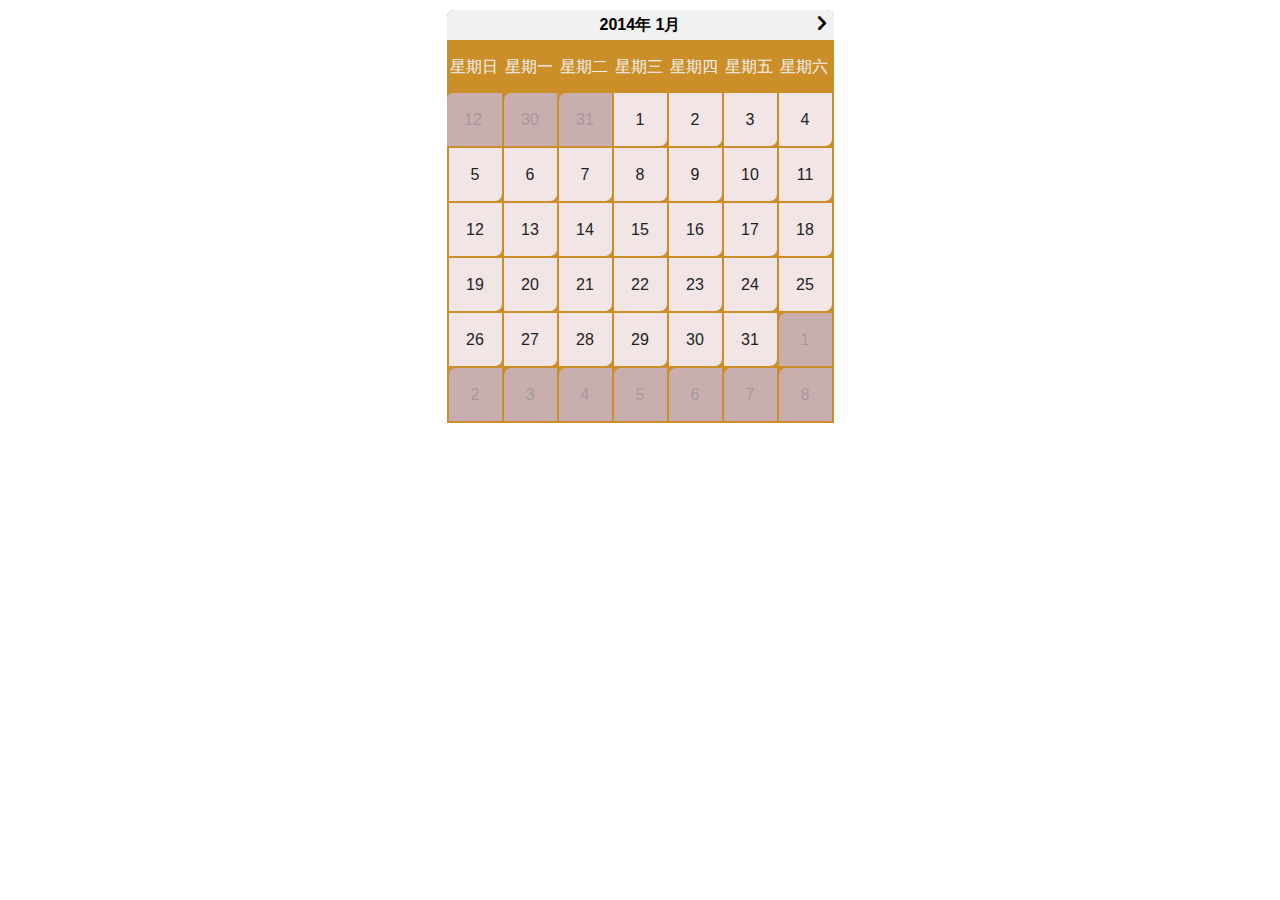
==== commit a60fa364: "C-7: fix the calendar html file. Boxing" ====
--- a/calendar.html
+++ b/calendar.html
@@ -74,6 +74,7 @@
                                                             </tr>
                                                         </table>
                                                         <div id="numbers">
+
                                                             <a class="day exclude" prop="e23" >23</a>
                                                             <a class="day exclude" prop="e24" >24</a>
                                                             <a class="day exclude" prop="e25" >25</a>
@@ -83,37 +84,39 @@
                                                             <a class="day exclude" prop="e29" >29</a>
                                                             <a class="day exclude" prop="e30" >30</a>
                                                             <a class="day exclude" prop="e31" >31</a>
-                                                            <a class="day" prop="1" >1</a>
-                                                            <a class="day" prop="2" >2</a>
-                                                            <a class="day" prop="3" >3</a>
-                                                            <a class="day" prop="4" >4</a>
-                                                            <a class="day" prop="5" >5</a>
-                                                            <a class="day" prop="6" >6</a>
-                                                            <a class="day" prop="7" >7</a>
-                                                            <a class="day" prop="8" >8</a>
-                                                            <a class="day" prop="9" >9</a>
-                                                            <a class="day" prop="10" >10</a>
-                                                            <a class="day" prop="11" >11</a>
-                                                            <a class="day" prop="12" >12</a>
-                                                            <a class="day" prop="13" >13</a>
-                                                            <a class="day" prop="14" >14</a>
-                                                            <a class="day" prop="15" >15</a>
-                                                            <a class="day" prop="16" >16</a>
-                                                            <a class="day" prop="17" >17</a>
-                                                            <a class="day" prop="18" >18</a>
-                                                            <a class="day" prop="19" >19</a>
-                                                            <a class="day" prop="20" >20</a>
-                                                            <a class="day" prop="21" >21</a>
-                                                            <a class="day" prop="22" >22</a>
-                                                            <a class="day" prop="23" >23</a>
-                                                            <a class="day" prop="24" >24</a>
-                                                            <a class="day" prop="25" >25</a>
-                                                            <a class="day" prop="26" >26</a>
-                                                            <a class="day" prop="27" >27</a>
-                                                            <a class="day" prop="28" >28</a>
-                                                            <a class="day" prop="29" >29</a>
-                                                            <a class="day" prop="30" >30</a>
-                                                            <a class="day" prop="31" >31</a>
+
+                                                            <input type="radio" name="days" id="one"><label class="day" prop="1" for="one">1</label>
+                                                            <input type="radio" name="days" id="two"><label class="day" prop="2" for="two">2</label>
+                                                            <input type="radio" name="days" id="three"><label class="day" prop="3" for="three">3</label>
+                                                            <input type="radio" name="days" id="four"><label class="day" prop="4" for="four">4</label>
+                                                            <input type="radio" name="days" id="five"><label class="day" prop="5" for="five">5</label>
+                                                            <input type="radio" name="days" id="six"><label class="day" prop="6" for="six">6</label>
+                                                            <input type="radio" name="days" id="seven"><label class="day" prop="7" for="seven">7</label>
+                                                            <input type="radio" name="days" id="eight"><label class="day" prop="8" for="eight">8</label>
+                                                            <input type="radio" name="days" id="nine"><label class="day" prop="9" for="nine">9</label>
+                                                            <input type="radio" name="days"  id="ten"><label class="day" prop="10" for="ten">10</label>
+                                                            <input type="radio" name="days"  id="eleven"><label class="day" prop="11" for="eleven">11</label>
+                                                            <input type="radio" name="days"  id="twelve"><label class="day" prop="12" for="twelve">12</label>
+                                                            <input type="radio" name="days"  id="thirteen"><label class="day" prop="13" for="thirteen">13</label>
+                                                            <input type="radio" name="days"  id="fourteen"><label class="day" prop="14" for="fourteen">14</label>
+                                                            <input type="radio" name="days"  id="fifteen"><label class="day" prop="15" for="fifteen">15</label>
+                                                            <input type="radio" name="days"  id="sixteen"><label class="day" prop="16" for="sixteen">16</label>
+                                                            <input type="radio" name="days"  id="seventeen"><label class="day" prop="17" for="seventeen">17</label>
+                                                            <input type="radio" name="days"  id="eightteen"><label class="day" prop="18" for="eightteen">18</label>
+                                                            <input type="radio" name="days"  id="nineteen"><label class="day" prop="19" for="nineteen">19</label>
+                                                            <input type="radio" name="days"  id="twenty"><label class="day" prop="20" for="twenty">20</label>
+                                                            <input type="radio" name="days"  id="twentyone"><label class="day" prop="21" for="twentyone">21</label>
+                                                            <input type="radio" name="days"  id="twentytwo"><label class="day" prop="22" for="twentytwo">22</label>
+                                                            <input type="radio" name="days"  id="twentythree"><label class="day" prop="23" for="twentythree">23</label>
+                                                            <input type="radio" name="days"  id="twentyfour"><label class="day" prop="24" for="twentyfour">24</label>
+                                                            <input type="radio" name="days"  id="twentyfive"><label class="day" prop="25" for="twentyfive">25</label>
+                                                            <input type="radio" name="days"  id="twentysix"><label class="day" prop="26" for="twentysix">26</label>
+                                                            <input type="radio" name="days"  id="twentyseven"><label class="day" prop="27" for="twentyseven">27</label>
+                                                            <input type="radio" name="days"  id="twentyeight"><label class="day" prop="28" for="twentyeight">28</label>
+                                                            <input type="radio" name="days"  id="twentynine"><label class="day" prop="29" for="twentynine">29</label>
+                                                            <input type="radio" name="days"  id="thirty"><label class="day" prop="30" for="thirty">30</label>
+                                                            <input type="radio" name="days"  id="thirtyone"><label class="day" prop="31" for="thirtyone">31</label>
+
                                                             <a class="day exclude" prop="e1" >1</a>
                                                             <a class="day exclude" prop="e2" >2</a>
                                                             <a class="day exclude" prop="e3" >3</a>
--- a/calendar.css
+++ b/calendar.css
@@ -1,14 +1,16 @@
 body {
-    background: white;
+    background: #ffffff;
     font-family: Verdana, Arial, Helvetica, sans-serif;
     font-size: 16px;
     color: #222;
+    align-items: center;
 }
 
 .container {
-    width: 371px;
-    height: 401px;
-    background: #ffffff;
+    width: 387px;
+    height: 413px;
+    background: #cb8e28;
+    border-radius: 8px 8px 0 0;
     margin: 10px auto;
 }
 
@@ -18,28 +20,29 @@
     width: 100%;
     height: 100%;
     border-radius: 8px;
-    border: solid 3px #cb8e28;
 }
 
 header {
     position: relative;
 }
 
+.left, .right {
+    position: absolute;
+    top: 2px;
+    font-size: 1.5em;
+    text-shadow: 0 1px 0 rgba(255, 255, 255, 1);
+}
+
 .left {
-    position: absolute;
-    top: 0;
     left: 0;
 }
 
 .right {
-    position: absolute;
-    top: 0;
     right: 0;
 }
 
 h2 {
-    width: 371px;
-    line-height:30px;
+    line-height: 30px;
     background: #f1f1f1;
     border-radius: 7px 7px 0 0;
     font-size: 1em;
@@ -48,21 +51,20 @@
 }
 
 .day {
-    position:absolute;
-    top:0;
-    left:0;
-    cursor:pointer;
-    width:53px;
-    text-align:center;
-    line-height:53px;
-    display:inline-block;
+    position: absolute;
+    top: 0;
+    left: 0;
+    cursor: pointer;
+    width: 53px;
+    line-height: 53px;
+    text-align: center;
+    display: inline-block;
     background: #f1e5e5;
     border-radius: 0 0 7px 0;
 }
 
 #numbers {
-    position:relative;
-    height:318px;
+    position: relative;
 }
 
 h2, .monthLink {
@@ -71,15 +73,28 @@
 }
 
 h2[jan], .monthLink[jan] {
-    display:block;
+    display: block;
 }
 
 a {
     text-decoration: none;
 }
 
-#numbers a:hover {
-    background: #ffffff;
+#numbers label:hover {
+    opacity: 0.6;
+}
+
+input[type="radio"] {
+    display: none;
+}
+
+input[type="radio"]:checked + label {
+    background: #e49252;
+    color: #ffffff;
+}
+
+.icon-arrow-left5:hover, .icon-arrow-right5:hover {
+    color: #ffffff;
 }
 
 #feb:target h2[feb], #feb:target .monthLink[feb],
@@ -92,13 +107,12 @@
 #sep:target h2[sep], #sep:target .monthLink[sep],
 #oct:target h2[oct], #oct:target .monthLink[oct],
 #nov:target h2[nov], #nov:target .monthLink[nov],
-#dec:target h2[dec], #dec:target .monthLink[dec]
-{
-    display:block;
-}
-
-.month:not(#jan):target h2[jan], .month:not(#jan):target .monthLink[jan]{
-    display:none;
+#dec:target h2[dec], #dec:target .monthLink[dec] {
+    display: block;
+}
+
+.month:not(#jan):target h2[jan], .month:not(#jan):target .monthLink[jan] {
+    display: none;
 }
 
 table {
@@ -107,11 +121,12 @@
 
 td {
     background: #cb8e28;
-    width: 53px;
+    width: 55px;
     line-height: 53px;
     text-align: center;
     padding: 0;
     border-spacing: 0;
+    color: #f1f1f1;
 }
 
 .exclude {
@@ -123,217 +138,217 @@
 #feb:target .day[prop="29"],#feb:target .day[prop="30"],#feb:target .day[prop="31"],#apr:target .day[prop="31"],#jun:target .day[prop="31"],#sep:target .day[prop="31"],#nov:target .day[prop="31"]{ display:none; }
 
 /*January*/
-.day[prop="e29"],.day[prop="e30"],.day[prop="e31"],.day[prop="1"],.day[prop="2"],.day[prop="3"],.day[prop="4"]{ top:0px; }
-.day[prop="5"],.day[prop="6"],.day[prop="7"],.day[prop="8"],.day[prop="9"],.day[prop="10"],.day[prop="11"]{ top:53px; }
-.day[prop="12"],.day[prop="13"],.day[prop="14"],.day[prop="15"],.day[prop="16"],.day[prop="17"],.day[prop="18"]{ top:106px; }
-.day[prop="19"],.day[prop="20"],.day[prop="21"],.day[prop="22"],.day[prop="23"],.day[prop="24"],.day[prop="25"]{ top:159px; }
-.day[prop="26"],.day[prop="27"],.day[prop="28"],.day[prop="29"],.day[prop="30"],.day[prop="31"],.day[prop="e1"]{ top:212px; }
-.day[prop="e2"],.day[prop="e3"],.day[prop="e4"],.day[prop="e5"],.day[prop="e6"],.day[prop="e7"],.day[prop="e8"]{ top:265px; }
-
-.day[prop="e29"],.day[prop="5"],.day[prop="12"],.day[prop="19"],.day[prop="26"],.day[prop="e2"]{ left:0px; }
-.day[prop="e30"],.day[prop="6"],.day[prop="13"],.day[prop="20"],.day[prop="27"],.day[prop="e3"]{ left:53px; }
-.day[prop="e31"],.day[prop="7"],.day[prop="14"],.day[prop="21"],.day[prop="28"],.day[prop="e4"]{ left:106px; }
-.day[prop="1"],.day[prop="8"],.day[prop="15"],.day[prop="22"],.day[prop="29"],.day[prop="e5"]{ left:159px; }
-.day[prop="2"],.day[prop="9"],.day[prop="16"],.day[prop="23"],.day[prop="30"],.day[prop="e6"]{ left:212px; }
-.day[prop="3"],.day[prop="10"],.day[prop="17"],.day[prop="24"],.day[prop="31"],.day[prop="e7"]{ left:265px; }
-.day[prop="4"],.day[prop="11"],.day[prop="18"],.day[prop="25"],.day[prop="e1"],.day[prop="e8"]{ left:318px; }
+.day[prop="e29"],.day[prop="e30"],.day[prop="e31"],.day[prop="1"],.day[prop="2"],.day[prop="3"],.day[prop="4"]{ top:0;}
+.day[prop="5"],.day[prop="6"],.day[prop="7"],.day[prop="8"],.day[prop="9"],.day[prop="10"],.day[prop="11"]{ top:55px; }
+.day[prop="12"],.day[prop="13"],.day[prop="14"],.day[prop="15"],.day[prop="16"],.day[prop="17"],.day[prop="18"]{ top:110px; }
+.day[prop="19"],.day[prop="20"],.day[prop="21"],.day[prop="22"],.day[prop="23"],.day[prop="24"],.day[prop="25"]{ top:165px; }
+.day[prop="26"],.day[prop="27"],.day[prop="28"],.day[prop="29"],.day[prop="30"],.day[prop="31"],.day[prop="e1"]{ top:220px; }
+.day[prop="e2"],.day[prop="e3"],.day[prop="e4"],.day[prop="e5"],.day[prop="e6"],.day[prop="e7"],.day[prop="e8"]{ top:275px; }
+
+.day[prop="e29"],.day[prop="5"],.day[prop="12"],.day[prop="19"],.day[prop="26"],.day[prop="e2"]{ left:2px; }
+.day[prop="e30"],.day[prop="6"],.day[prop="13"],.day[prop="20"],.day[prop="27"],.day[prop="e3"]{ left:57px; }
+.day[prop="e31"],.day[prop="7"],.day[prop="14"],.day[prop="21"],.day[prop="28"],.day[prop="e4"]{ left:112px; }
+.day[prop="1"],.day[prop="8"],.day[prop="15"],.day[prop="22"],.day[prop="29"],.day[prop="e5"]{ left:167px; }
+.day[prop="2"],.day[prop="9"],.day[prop="16"],.day[prop="23"],.day[prop="30"],.day[prop="e6"]{ left:222px; }
+.day[prop="3"],.day[prop="10"],.day[prop="17"],.day[prop="24"],.day[prop="31"],.day[prop="e7"]{ left:277px; }
+.day[prop="4"],.day[prop="11"],.day[prop="18"],.day[prop="25"],.day[prop="e1"],.day[prop="e8"]{ left:332px; }
 
 #jan:target .day[prop="e23"],#jan:target .day[prop="e24"],#jan:target .day[prop="e25"],#jan:target .day[prop="e26"],#jan:target .day[prop="e27"],#jan:target .day[prop="e28"],#jan:target .day[prop="e9"],#jan:target .day[prop="e10"],#jan:target .day[prop="e11"],#jan:target .day[prop="e12"]{display: none}
 
 /*February*/
-#feb:target .day[prop="e26"],#feb:target .day[prop="e27"],#feb:target .day[prop="e28"],#feb:target .day[prop="e29"],#feb:target .day[prop="e30"],#feb:target .day[prop="e31"],#feb:target .day[prop="1"]{ top:0px; }
-#feb:target .day[prop="2"],#feb:target .day[prop="3"],#feb:target .day[prop="4"],#feb:target .day[prop="5"],#feb:target .day[prop="6"],#feb:target .day[prop="7"],#feb:target .day[prop="8"]{ top:53px; }
-#feb:target .day[prop="9"],#feb:target .day[prop="10"],#feb:target .day[prop="11"],#feb:target .day[prop="12"],#feb:target .day[prop="13"],#feb:target .day[prop="14"],#feb:target .day[prop="15"]{ top:106px; }
-#feb:target .day[prop="16"],#feb:target .day[prop="17"],#feb:target .day[prop="18"],#feb:target .day[prop="19"],#feb:target .day[prop="20"],#feb:target .day[prop="21"],#feb:target .day[prop="22"]{ top:159px; }
-#feb:target .day[prop="23"],#feb:target .day[prop="24"],#feb:target .day[prop="25"],#feb:target .day[prop="26"],#feb:target .day[prop="27"],#feb:target .day[prop="28"],#feb:target .day[prop="e1"]{ top:212px; }
-#feb:target .day[prop="e2"],#feb:target .day[prop="e3"],#feb:target .day[prop="e4"],#feb:target .day[prop="e5"],#feb:target .day[prop="e6"],#feb:target .day[prop="e7"],#feb:target .day[prop="e8"]{ top:265px; }
-
-#feb:target .day[prop="e26"],#feb:target .day[prop="2"],#feb:target .day[prop="9"],#feb:target .day[prop="16"],#feb:target .day[prop="23"],#feb:target .day[prop="e2"]{ left:0px; }
-#feb:target .day[prop="e27"],#feb:target .day[prop="3"],#feb:target .day[prop="10"],#feb:target .day[prop="17"],#feb:target .day[prop="24"],#feb:target .day[prop="e3"]{ left:53px; }
-#feb:target .day[prop="e28"],#feb:target .day[prop="4"],#feb:target .day[prop="11"],#feb:target .day[prop="18"],#feb:target .day[prop="25"],#feb:target .day[prop="e4"]{ left:106px; }
-#feb:target .day[prop="e29"],#feb:target .day[prop="5"],#feb:target .day[prop="12"],#feb:target .day[prop="19"],#feb:target .day[prop="26"],#feb:target .day[prop="e5"]{ left:159px; }
-#feb:target .day[prop="e30"],#feb:target .day[prop="6"],#feb:target .day[prop="13"],#feb:target .day[prop="20"],#feb:target .day[prop="27"],#feb:target .day[prop="e6"]{ left:212px; }
-#feb:target .day[prop="e31"],#feb:target .day[prop="7"],#feb:target .day[prop="14"],#feb:target .day[prop="21"],#feb:target .day[prop="28"],#feb:target .day[prop="e7"]{ left:265px; }
-#feb:target .day[prop="1"],#feb:target .day[prop="8"],#feb:target .day[prop="15"],#feb:target .day[prop="22"],#feb:target .day[prop="e1"],#feb:target .day[prop="e8"]{ left:318px; }
+#feb:target .day[prop="e26"],#feb:target .day[prop="e27"],#feb:target .day[prop="e28"],#feb:target .day[prop="e29"],#feb:target .day[prop="e30"],#feb:target .day[prop="e31"],#feb:target .day[prop="1"]{ top:0; }
+#feb:target .day[prop="2"],#feb:target .day[prop="3"],#feb:target .day[prop="4"],#feb:target .day[prop="5"],#feb:target .day[prop="6"],#feb:target .day[prop="7"],#feb:target .day[prop="8"]{ top:55px; }
+#feb:target .day[prop="9"],#feb:target .day[prop="10"],#feb:target .day[prop="11"],#feb:target .day[prop="12"],#feb:target .day[prop="13"],#feb:target .day[prop="14"],#feb:target .day[prop="15"]{ top:110px; }
+#feb:target .day[prop="16"],#feb:target .day[prop="17"],#feb:target .day[prop="18"],#feb:target .day[prop="19"],#feb:target .day[prop="20"],#feb:target .day[prop="21"],#feb:target .day[prop="22"]{ top:165px; }
+#feb:target .day[prop="23"],#feb:target .day[prop="24"],#feb:target .day[prop="25"],#feb:target .day[prop="26"],#feb:target .day[prop="27"],#feb:target .day[prop="28"],#feb:target .day[prop="e1"]{ top:220px; }
+#feb:target .day[prop="e2"],#feb:target .day[prop="e3"],#feb:target .day[prop="e4"],#feb:target .day[prop="e5"],#feb:target .day[prop="e6"],#feb:target .day[prop="e7"],#feb:target .day[prop="e8"]{ top:275px; }
+
+#feb:target .day[prop="e26"],#feb:target .day[prop="2"],#feb:target .day[prop="9"],#feb:target .day[prop="16"],#feb:target .day[prop="23"],#feb:target .day[prop="e2"]{ left:2px; }
+#feb:target .day[prop="e27"],#feb:target .day[prop="3"],#feb:target .day[prop="10"],#feb:target .day[prop="17"],#feb:target .day[prop="24"],#feb:target .day[prop="e3"]{ left:57px; }
+#feb:target .day[prop="e28"],#feb:target .day[prop="4"],#feb:target .day[prop="11"],#feb:target .day[prop="18"],#feb:target .day[prop="25"],#feb:target .day[prop="e4"]{ left:112px; }
+#feb:target .day[prop="e29"],#feb:target .day[prop="5"],#feb:target .day[prop="12"],#feb:target .day[prop="19"],#feb:target .day[prop="26"],#feb:target .day[prop="e5"]{ left:167px; }
+#feb:target .day[prop="e30"],#feb:target .day[prop="6"],#feb:target .day[prop="13"],#feb:target .day[prop="20"],#feb:target .day[prop="27"],#feb:target .day[prop="e6"]{ left:222px; }
+#feb:target .day[prop="e31"],#feb:target .day[prop="7"],#feb:target .day[prop="14"],#feb:target .day[prop="21"],#feb:target .day[prop="28"],#feb:target .day[prop="e7"]{ left:277px; }
+#feb:target .day[prop="1"],#feb:target .day[prop="8"],#feb:target .day[prop="15"],#feb:target .day[prop="22"],#feb:target .day[prop="e1"],#feb:target .day[prop="e8"]{ left:332px; }
 
 #feb:target .day[prop="e23"],#feb:target .day[prop="e24"],#feb:target .day[prop="e25"],#feb:target .day[prop="e9"],#feb:target .day[prop="e10"],#feb:target .day[prop="e11"],#feb:target .day[prop="e12"]{display: none}
 
 /*March*/
-#mar:target .day[prop="e23"],#mar:target .day[prop="e24"],#mar:target .day[prop="e25"],#mar:target .day[prop="e26"],#mar:target .day[prop="e27"],#mar:target .day[prop="e28"],#mar:target .day[prop="1"]{ top:0px; }
-#mar:target .day[prop="2"],#mar:target .day[prop="3"],#mar:target .day[prop="4"],#mar:target .day[prop="5"],#mar:target .day[prop="6"],#mar:target .day[prop="7"],#mar:target .day[prop="8"]{ top:53px; }
-#mar:target .day[prop="9"],#mar:target .day[prop="10"],#mar:target .day[prop="11"],#mar:target .day[prop="12"],#mar:target .day[prop="13"],#mar:target .day[prop="14"],#mar:target .day[prop="15"]{ top:106px; }
-#mar:target .day[prop="16"],#mar:target .day[prop="17"],#mar:target .day[prop="18"],#mar:target .day[prop="19"],#mar:target .day[prop="20"],#mar:target .day[prop="21"],#mar:target .day[prop="22"]{ top:159px; }
-#mar:target .day[prop="23"],#mar:target .day[prop="24"],#mar:target .day[prop="25"],#mar:target .day[prop="26"],#mar:target .day[prop="27"],#mar:target .day[prop="28"],#mar:target .day[prop="29"]{ top:212px; }
-#mar:target .day[prop="30"],#mar:target .day[prop="31"],#mar:target .day[prop="e1"],#mar:target .day[prop="e2"],#mar:target .day[prop="e3"],#mar:target .day[prop="e4"],#mar:target .day[prop="e5"]{ top:265px; }
-
-#mar:target .day[prop="e23"],#mar:target .day[prop="2"],#mar:target .day[prop="9"],#mar:target .day[prop="16"],#mar:target .day[prop="23"],#mar:target .day[prop="30"]{ left:0px; }
-#mar:target .day[prop="e24"],#mar:target .day[prop="3"],#mar:target .day[prop="10"],#mar:target .day[prop="17"],#mar:target .day[prop="24"],#mar:target .day[prop="31"]{ left:53px; }
-#mar:target .day[prop="e25"],#mar:target .day[prop="4"],#mar:target .day[prop="11"],#mar:target .day[prop="18"],#mar:target .day[prop="25"],#mar:target .day[prop="e1"]{ left:106px; }
-#mar:target .day[prop="e26"],#mar:target .day[prop="5"],#mar:target .day[prop="12"],#mar:target .day[prop="19"],#mar:target .day[prop="26"],#mar:target .day[prop="e2"]{ left:159px; }
-#mar:target .day[prop="e27"],#mar:target .day[prop="6"],#mar:target .day[prop="13"],#mar:target .day[prop="20"],#mar:target .day[prop="27"],#mar:target .day[prop="e3"]{ left:212px; }
-#mar:target .day[prop="e28"],#mar:target .day[prop="7"],#mar:target .day[prop="14"],#mar:target .day[prop="21"],#mar:target .day[prop="28"],#mar:target .day[prop="e4"]{ left:265px; }
-#mar:target .day[prop="1"],#mar:target .day[prop="8"],#mar:target .day[prop="15"],#mar:target .day[prop="22"],#mar:target .day[prop="29"],#mar:target .day[prop="e5"]{ left:318px; }
+#mar:target .day[prop="e23"],#mar:target .day[prop="e24"],#mar:target .day[prop="e25"],#mar:target .day[prop="e26"],#mar:target .day[prop="e27"],#mar:target .day[prop="e28"],#mar:target .day[prop="1"]{ top:0; }
+#mar:target .day[prop="2"],#mar:target .day[prop="3"],#mar:target .day[prop="4"],#mar:target .day[prop="5"],#mar:target .day[prop="6"],#mar:target .day[prop="7"],#mar:target .day[prop="8"]{ top:55px; }
+#mar:target .day[prop="9"],#mar:target .day[prop="10"],#mar:target .day[prop="11"],#mar:target .day[prop="12"],#mar:target .day[prop="13"],#mar:target .day[prop="14"],#mar:target .day[prop="15"]{ top:110px; }
+#mar:target .day[prop="16"],#mar:target .day[prop="17"],#mar:target .day[prop="18"],#mar:target .day[prop="19"],#mar:target .day[prop="20"],#mar:target .day[prop="21"],#mar:target .day[prop="22"]{ top:165px; }
+#mar:target .day[prop="23"],#mar:target .day[prop="24"],#mar:target .day[prop="25"],#mar:target .day[prop="26"],#mar:target .day[prop="27"],#mar:target .day[prop="28"],#mar:target .day[prop="29"]{ top:220px; }
+#mar:target .day[prop="30"],#mar:target .day[prop="31"],#mar:target .day[prop="e1"],#mar:target .day[prop="e2"],#mar:target .day[prop="e3"],#mar:target .day[prop="e4"],#mar:target .day[prop="e5"]{ top:275px; }
+
+#mar:target .day[prop="e23"],#mar:target .day[prop="2"],#mar:target .day[prop="9"],#mar:target .day[prop="16"],#mar:target .day[prop="23"],#mar:target .day[prop="30"]{ left:2px; }
+#mar:target .day[prop="e24"],#mar:target .day[prop="3"],#mar:target .day[prop="10"],#mar:target .day[prop="17"],#mar:target .day[prop="24"],#mar:target .day[prop="31"]{ left:57px; }
+#mar:target .day[prop="e25"],#mar:target .day[prop="4"],#mar:target .day[prop="11"],#mar:target .day[prop="18"],#mar:target .day[prop="25"],#mar:target .day[prop="e1"]{ left:112px; }
+#mar:target .day[prop="e26"],#mar:target .day[prop="5"],#mar:target .day[prop="12"],#mar:target .day[prop="19"],#mar:target .day[prop="26"],#mar:target .day[prop="e2"]{ left:167px; }
+#mar:target .day[prop="e27"],#mar:target .day[prop="6"],#mar:target .day[prop="13"],#mar:target .day[prop="20"],#mar:target .day[prop="27"],#mar:target .day[prop="e3"]{ left:222px; }
+#mar:target .day[prop="e28"],#mar:target .day[prop="7"],#mar:target .day[prop="14"],#mar:target .day[prop="21"],#mar:target .day[prop="28"],#mar:target .day[prop="e4"]{ left:277px; }
+#mar:target .day[prop="1"],#mar:target .day[prop="8"],#mar:target .day[prop="15"],#mar:target .day[prop="22"],#mar:target .day[prop="29"],#mar:target .day[prop="e5"]{ left:332px; }
 
 #mar:target .day[prop="e29"],#mar:target .day[prop="e30"],#mar:target .day[prop="e31"],#mar:target .day[prop="e6"],#mar:target .day[prop="e7"],#mar:target .day[prop="e8"],#mar:target .day[prop="e9"],#mar:target .day[prop="e10"],#mar:target .day[prop="e11"],#mar:target .day[prop="e12"]{ display: none; }
 
 /*April*/
-#apr:target .day[prop="e30"],#apr:target .day[prop="e31"],#apr:target .day[prop="1"],#apr:target .day[prop="2"],#apr:target .day[prop="3"],#apr:target .day[prop="4"],#apr:target .day[prop="5"]{ top:0px; }
-#apr:target .day[prop="6"],#apr:target .day[prop="7"],#apr:target .day[prop="8"],#apr:target .day[prop="9"],#apr:target .day[prop="10"],#apr:target .day[prop="11"],#apr:target .day[prop="12"]{ top:53px; }
-#apr:target .day[prop="13"],#apr:target .day[prop="14"],#apr:target .day[prop="15"],#apr:target .day[prop="16"],#apr:target .day[prop="17"],#apr:target .day[prop="18"],#apr:target .day[prop="19"]{ top:106px; }
-#apr:target .day[prop="20"],#apr:target .day[prop="21"],#apr:target .day[prop="22"],#apr:target .day[prop="23"],#apr:target .day[prop="24"],#apr:target .day[prop="25"],#apr:target .day[prop="26"]{ top:159px; }
-#apr:target .day[prop="27"],#apr:target .day[prop="28"],#apr:target .day[prop="29"],#apr:target .day[prop="30"],#apr:target .day[prop="e1"],#apr:target .day[prop="e2"],#apr:target .day[prop="e3"]{ top:212px; }
-#apr:target .day[prop="e4"],#apr:target .day[prop="e5"],#apr:target .day[prop="e6"],#apr:target .day[prop="e7"],#apr:target .day[prop="e8"],#apr:target .day[prop="e9"],#apr:target .day[prop="e10"]{ top:265px; }
-
-#apr:target .day[prop="e30"],#apr:target .day[prop="6"],#apr:target .day[prop="13"],#apr:target .day[prop="20"],#apr:target .day[prop="27"],#apr:target .day[prop="e4"]{ left:0px; }
-#apr:target .day[prop="e31"],#apr:target .day[prop="7"],#apr:target .day[prop="14"],#apr:target .day[prop="21"],#apr:target .day[prop="28"],#apr:target .day[prop="e5"]{ left:53px; }
-#apr:target .day[prop="1"],#apr:target .day[prop="8"],#apr:target .day[prop="15"],#apr:target .day[prop="22"],#apr:target .day[prop="29"],#apr:target .day[prop="e6"]{ left:106px; }
-#apr:target .day[prop="2"],#apr:target .day[prop="9"],#apr:target .day[prop="16"],#apr:target .day[prop="23"],#apr:target .day[prop="30"],#apr:target .day[prop="e7"]{ left:159px; }
-#apr:target .day[prop="3"],#apr:target .day[prop="10"],#apr:target .day[prop="17"],#apr:target .day[prop="24"],#apr:target .day[prop="e1"],#apr:target .day[prop="e8"]{ left:212px; }
-#apr:target .day[prop="4"],#apr:target .day[prop="11"],#apr:target .day[prop="18"],#apr:target .day[prop="25"],#apr:target .day[prop="e2"],#apr:target .day[prop="e9"]{ left:265px; }
-#apr:target .day[prop="5"],#apr:target .day[prop="12"],#apr:target .day[prop="19"],#apr:target .day[prop="26"],#apr:target .day[prop="e3"],#apr:target .day[prop="e10"]{ left:318px; }
+#apr:target .day[prop="e30"],#apr:target .day[prop="e31"],#apr:target .day[prop="1"],#apr:target .day[prop="2"],#apr:target .day[prop="3"],#apr:target .day[prop="4"],#apr:target .day[prop="5"]{ top:0; }
+#apr:target .day[prop="6"],#apr:target .day[prop="7"],#apr:target .day[prop="8"],#apr:target .day[prop="9"],#apr:target .day[prop="10"],#apr:target .day[prop="11"],#apr:target .day[prop="12"]{ top:55px; }
+#apr:target .day[prop="13"],#apr:target .day[prop="14"],#apr:target .day[prop="15"],#apr:target .day[prop="16"],#apr:target .day[prop="17"],#apr:target .day[prop="18"],#apr:target .day[prop="19"]{ top:110px; }
+#apr:target .day[prop="20"],#apr:target .day[prop="21"],#apr:target .day[prop="22"],#apr:target .day[prop="23"],#apr:target .day[prop="24"],#apr:target .day[prop="25"],#apr:target .day[prop="26"]{ top:165px; }
+#apr:target .day[prop="27"],#apr:target .day[prop="28"],#apr:target .day[prop="29"],#apr:target .day[prop="30"],#apr:target .day[prop="e1"],#apr:target .day[prop="e2"],#apr:target .day[prop="e3"]{ top:220px; }
+#apr:target .day[prop="e4"],#apr:target .day[prop="e5"],#apr:target .day[prop="e6"],#apr:target .day[prop="e7"],#apr:target .day[prop="e8"],#apr:target .day[prop="e9"],#apr:target .day[prop="e10"]{ top:275px; }
+
+#apr:target .day[prop="e30"],#apr:target .day[prop="6"],#apr:target .day[prop="13"],#apr:target .day[prop="20"],#apr:target .day[prop="27"],#apr:target .day[prop="e4"]{ left:2px; }
+#apr:target .day[prop="e31"],#apr:target .day[prop="7"],#apr:target .day[prop="14"],#apr:target .day[prop="21"],#apr:target .day[prop="28"],#apr:target .day[prop="e5"]{ left:57px; }
+#apr:target .day[prop="1"],#apr:target .day[prop="8"],#apr:target .day[prop="15"],#apr:target .day[prop="22"],#apr:target .day[prop="29"],#apr:target .day[prop="e6"]{ left:112px; }
+#apr:target .day[prop="2"],#apr:target .day[prop="9"],#apr:target .day[prop="16"],#apr:target .day[prop="23"],#apr:target .day[prop="30"],#apr:target .day[prop="e7"]{ left:167px; }
+#apr:target .day[prop="3"],#apr:target .day[prop="10"],#apr:target .day[prop="17"],#apr:target .day[prop="24"],#apr:target .day[prop="e1"],#apr:target .day[prop="e8"]{ left:222px; }
+#apr:target .day[prop="4"],#apr:target .day[prop="11"],#apr:target .day[prop="18"],#apr:target .day[prop="25"],#apr:target .day[prop="e2"],#apr:target .day[prop="e9"]{ left:277px; }
+#apr:target .day[prop="5"],#apr:target .day[prop="12"],#apr:target .day[prop="19"],#apr:target .day[prop="26"],#apr:target .day[prop="e3"],#apr:target .day[prop="e10"]{ left:332px; }
 
 #apr:target .day[prop="e23"],#apr:target .day[prop="e24"],#apr:target .day[prop="e25"],#apr:target .day[prop="e26"],#apr:target .day[prop="e27"],#apr:target .day[prop="e28"],#apr:target .day[prop="e29"],#apr:target .day[prop="e11"],#apr:target .day[prop="e12"]{ display: none; }
 
 /*May*/
-#may:target .day[prop="e27"],#may:target .day[prop="e28"],#may:target .day[prop="e29"],#may:target .day[prop="e30"],#may:target .day[prop="1"],#may:target .day[prop="2"],#may:target .day[prop="3"]{ top:0px; }
-#may:target .day[prop="4"],#may:target .day[prop="5"],#may:target .day[prop="6"],#may:target .day[prop="7"],#may:target .day[prop="8"],#may:target .day[prop="9"],#may:target .day[prop="10"]{ top:53px; }
-#may:target .day[prop="11"],#may:target .day[prop="12"],#may:target .day[prop="13"],#may:target .day[prop="14"],#may:target .day[prop="15"],#may:target .day[prop="16"],#may:target .day[prop="17"]{ top:106px; }
-#may:target .day[prop="18"],#may:target .day[prop="19"],#may:target .day[prop="20"],#may:target .day[prop="21"],#may:target .day[prop="22"],#may:target .day[prop="23"],#may:target .day[prop="24"]{ top:159px; }
-#may:target .day[prop="25"],#may:target .day[prop="26"],#may:target .day[prop="27"],#may:target .day[prop="28"],#may:target .day[prop="29"],#may:target .day[prop="30"],#may:target .day[prop="31"]{ top:212px; }
-#may:target .day[prop="e1"],#may:target .day[prop="e2"],#may:target .day[prop="e3"],#may:target .day[prop="e4"],#may:target .day[prop="e5"],#may:target .day[prop="e6"],#may:target .day[prop="e7"]{ top:265px; }
-
-#may:target .day[prop="e27"],#may:target .day[prop="4"],#may:target .day[prop="11"],#may:target .day[prop="18"],#may:target .day[prop="25"],#may:target .day[prop="e1"]{ left:0px; }
-#may:target .day[prop="e28"],#may:target .day[prop="5"],#may:target .day[prop="12"],#may:target .day[prop="19"],#may:target .day[prop="26"],#may:target .day[prop="e2"]{ left:53px; }
-#may:target .day[prop="e29"],#may:target .day[prop="6"],#may:target .day[prop="13"],#may:target .day[prop="20"],#may:target .day[prop="27"],#may:target .day[prop="e3"]{ left:106px; }
-#may:target .day[prop="e30"],#may:target .day[prop="7"],#may:target .day[prop="14"],#may:target .day[prop="21"],#may:target .day[prop="28"],#may:target .day[prop="e4"]{ left:159px; }
-#may:target .day[prop="1"],#may:target .day[prop="8"],#may:target .day[prop="15"],#may:target .day[prop="22"],#may:target .day[prop="29"],#may:target .day[prop="e5"]{ left:212px; }
-#may:target .day[prop="2"],#may:target .day[prop="9"],#may:target .day[prop="16"],#may:target .day[prop="23"],#may:target .day[prop="30"],#may:target .day[prop="e6"]{ left:265px; }
-#may:target .day[prop="3"],#may:target .day[prop="10"],#may:target .day[prop="17"],#may:target .day[prop="24"],#may:target .day[prop="31"],#may:target .day[prop="e7"]{ left:318px; }
+#may:target .day[prop="e27"],#may:target .day[prop="e28"],#may:target .day[prop="e29"],#may:target .day[prop="e30"],#may:target .day[prop="1"],#may:target .day[prop="2"],#may:target .day[prop="3"]{ top:0; }
+#may:target .day[prop="4"],#may:target .day[prop="5"],#may:target .day[prop="6"],#may:target .day[prop="7"],#may:target .day[prop="8"],#may:target .day[prop="9"],#may:target .day[prop="10"]{ top:55px; }
+#may:target .day[prop="11"],#may:target .day[prop="12"],#may:target .day[prop="13"],#may:target .day[prop="14"],#may:target .day[prop="15"],#may:target .day[prop="16"],#may:target .day[prop="17"]{ top:110px; }
+#may:target .day[prop="18"],#may:target .day[prop="19"],#may:target .day[prop="20"],#may:target .day[prop="21"],#may:target .day[prop="22"],#may:target .day[prop="23"],#may:target .day[prop="24"]{ top:165px; }
+#may:target .day[prop="25"],#may:target .day[prop="26"],#may:target .day[prop="27"],#may:target .day[prop="28"],#may:target .day[prop="29"],#may:target .day[prop="30"],#may:target .day[prop="31"]{ top:220px; }
+#may:target .day[prop="e1"],#may:target .day[prop="e2"],#may:target .day[prop="e3"],#may:target .day[prop="e4"],#may:target .day[prop="e5"],#may:target .day[prop="e6"],#may:target .day[prop="e7"]{ top:275px; }
+
+#may:target .day[prop="e27"],#may:target .day[prop="4"],#may:target .day[prop="11"],#may:target .day[prop="18"],#may:target .day[prop="25"],#may:target .day[prop="e1"]{ left:2px; }
+#may:target .day[prop="e28"],#may:target .day[prop="5"],#may:target .day[prop="12"],#may:target .day[prop="19"],#may:target .day[prop="26"],#may:target .day[prop="e2"]{ left:57px; }
+#may:target .day[prop="e29"],#may:target .day[prop="6"],#may:target .day[prop="13"],#may:target .day[prop="20"],#may:target .day[prop="27"],#may:target .day[prop="e3"]{ left:112px; }
+#may:target .day[prop="e30"],#may:target .day[prop="7"],#may:target .day[prop="14"],#may:target .day[prop="21"],#may:target .day[prop="28"],#may:target .day[prop="e4"]{ left:167px; }
+#may:target .day[prop="1"],#may:target .day[prop="8"],#may:target .day[prop="15"],#may:target .day[prop="22"],#may:target .day[prop="29"],#may:target .day[prop="e5"]{ left:222px; }
+#may:target .day[prop="2"],#may:target .day[prop="9"],#may:target .day[prop="16"],#may:target .day[prop="23"],#may:target .day[prop="30"],#may:target .day[prop="e6"]{ left:277px; }
+#may:target .day[prop="3"],#may:target .day[prop="10"],#may:target .day[prop="17"],#may:target .day[prop="24"],#may:target .day[prop="31"],#may:target .day[prop="e7"]{ left:332px; }
 
 #may:target .day[prop="e23"],#may:target .day[prop="e24"],#may:target .day[prop="e25"],#may:target .day[prop="e26"],#may:target .day[prop="e31"],#may:target .day[prop="e8"],#may:target .day[prop="e9"],#may:target .day[prop="e10"],#may:target .day[prop="e11"],#may:target .day[prop="e12"]{ display: none; }
 
 /*June */
-#jun:target .day[prop="1"],#jun:target .day[prop="2"],#jun:target .day[prop="3"],#jun:target .day[prop="4"],#jun:target .day[prop="5"],#jun:target .day[prop="6"],#jun:target .day[prop="7"]{ top:0px; }
-#jun:target .day[prop="8"],#jun:target .day[prop="9"],#jun:target .day[prop="10"],#jun:target .day[prop="11"],#jun:target .day[prop="12"],#jun:target .day[prop="13"],#jun:target .day[prop="14"]{ top:53px; }
-#jun:target .day[prop="15"],#jun:target .day[prop="16"],#jun:target .day[prop="17"],#jun:target .day[prop="18"],#jun:target .day[prop="19"],#jun:target .day[prop="20"],#jun:target .day[prop="21"]{ top:106px; }
-#jun:target .day[prop="22"],#jun:target .day[prop="23"],#jun:target .day[prop="24"],#jun:target .day[prop="25"],#jun:target .day[prop="26"],#jun:target .day[prop="27"],#jun:target .day[prop="28"]{ top:159px; }
-#jun:target .day[prop="29"],#jun:target .day[prop="30"],#jun:target .day[prop="e1"],#jun:target .day[prop="e2"],#jun:target .day[prop="e3"],#jun:target .day[prop="e4"],#jun:target .day[prop="e5"]{ top:212px; }
-#jun:target .day[prop="e6"],#jun:target .day[prop="e7"],#jun:target .day[prop="e8"],#jun:target .day[prop="e9"],#jun:target .day[prop="e10"],#jun:target .day[prop="e11"],#jun:target .day[prop="e12"]{ top:265px; }
-
-#jun:target .day[prop="1"],#jun:target .day[prop="8"],#jun:target .day[prop="15"],#jun:target .day[prop="22"],#jun:target .day[prop="29"],#jun:target .day[prop="e6"]{ left:0px; }
-#jun:target .day[prop="2"],#jun:target .day[prop="9"],#jun:target .day[prop="16"],#jun:target .day[prop="23"],#jun:target .day[prop="30"],#jun:target .day[prop="e7"]{ left:53px; }
-#jun:target .day[prop="3"],#jun:target .day[prop="10"],#jun:target .day[prop="17"],#jun:target .day[prop="24"],#jun:target .day[prop="e1"],#jun:target .day[prop="e8"]{ left:106px; }
-#jun:target .day[prop="4"],#jun:target .day[prop="11"],#jun:target .day[prop="18"],#jun:target .day[prop="25"],#jun:target .day[prop="e2"],#jun:target .day[prop="e9"]{ left:159px; }
-#jun:target .day[prop="5"],#jun:target .day[prop="12"],#jun:target .day[prop="19"],#jun:target .day[prop="26"],#jun:target .day[prop="e3"],#jun:target .day[prop="e10"]{ left:212px; }
-#jun:target .day[prop="6"],#jun:target .day[prop="13"],#jun:target .day[prop="20"],#jun:target .day[prop="27"],#jun:target .day[prop="e4"],#jun:target .day[prop="e11"]{ left:265px; }
-#jun:target .day[prop="7"],#jun:target .day[prop="14"],#jun:target .day[prop="21"],#jun:target .day[prop="28"],#jun:target .day[prop="e5"],#jun:target .day[prop="e12"]{ left:318px; }
+#jun:target .day[prop="1"],#jun:target .day[prop="2"],#jun:target .day[prop="3"],#jun:target .day[prop="4"],#jun:target .day[prop="5"],#jun:target .day[prop="6"],#jun:target .day[prop="7"]{ top:0; }
+#jun:target .day[prop="8"],#jun:target .day[prop="9"],#jun:target .day[prop="10"],#jun:target .day[prop="11"],#jun:target .day[prop="12"],#jun:target .day[prop="13"],#jun:target .day[prop="14"]{ top:55px; }
+#jun:target .day[prop="15"],#jun:target .day[prop="16"],#jun:target .day[prop="17"],#jun:target .day[prop="18"],#jun:target .day[prop="19"],#jun:target .day[prop="20"],#jun:target .day[prop="21"]{ top:110px; }
+#jun:target .day[prop="22"],#jun:target .day[prop="23"],#jun:target .day[prop="24"],#jun:target .day[prop="25"],#jun:target .day[prop="26"],#jun:target .day[prop="27"],#jun:target .day[prop="28"]{ top:165px; }
+#jun:target .day[prop="29"],#jun:target .day[prop="30"],#jun:target .day[prop="e1"],#jun:target .day[prop="e2"],#jun:target .day[prop="e3"],#jun:target .day[prop="e4"],#jun:target .day[prop="e5"]{ top:220px; }
+#jun:target .day[prop="e6"],#jun:target .day[prop="e7"],#jun:target .day[prop="e8"],#jun:target .day[prop="e9"],#jun:target .day[prop="e10"],#jun:target .day[prop="e11"],#jun:target .day[prop="e12"]{ top:275px; }
+
+#jun:target .day[prop="1"],#jun:target .day[prop="8"],#jun:target .day[prop="15"],#jun:target .day[prop="22"],#jun:target .day[prop="29"],#jun:target .day[prop="e6"]{ left:2px; }
+#jun:target .day[prop="2"],#jun:target .day[prop="9"],#jun:target .day[prop="16"],#jun:target .day[prop="23"],#jun:target .day[prop="30"],#jun:target .day[prop="e7"]{ left:57px; }
+#jun:target .day[prop="3"],#jun:target .day[prop="10"],#jun:target .day[prop="17"],#jun:target .day[prop="24"],#jun:target .day[prop="e1"],#jun:target .day[prop="e8"]{ left:112px; }
+#jun:target .day[prop="4"],#jun:target .day[prop="11"],#jun:target .day[prop="18"],#jun:target .day[prop="25"],#jun:target .day[prop="e2"],#jun:target .day[prop="e9"]{ left:167px; }
+#jun:target .day[prop="5"],#jun:target .day[prop="12"],#jun:target .day[prop="19"],#jun:target .day[prop="26"],#jun:target .day[prop="e3"],#jun:target .day[prop="e10"]{ left:222px; }
+#jun:target .day[prop="6"],#jun:target .day[prop="13"],#jun:target .day[prop="20"],#jun:target .day[prop="27"],#jun:target .day[prop="e4"],#jun:target .day[prop="e11"]{ left:277px; }
+#jun:target .day[prop="7"],#jun:target .day[prop="14"],#jun:target .day[prop="21"],#jun:target .day[prop="28"],#jun:target .day[prop="e5"],#jun:target .day[prop="e12"]{ left:332px; }
 
 #jun:target .day[prop="e23"],#jun:target .day[prop="e24"],#jun:target .day[prop="e25"],#jun:target .day[prop="e26"],#jun:target .day[prop="e27"],#jun:target .day[prop="e28"],#jun:target .day[prop="e29"],#jun:target .day[prop="e30"],#jun:target .day[prop="e31"]{ display: none; }
 
 /*July */
-#jul:target .day[prop="e29"],#jul:target .day[prop="e30"],#jul:target .day[prop="1"],#jul:target .day[prop="2"],#jul:target .day[prop="3"],#jul:target .day[prop="4"],#jul:target .day[prop="5"]{ top:0px; }
-#jul:target .day[prop="6"],#jul:target .day[prop="7"],#jul:target .day[prop="8"],#jul:target .day[prop="9"],#jul:target .day[prop="10"],#jul:target .day[prop="11"],#jul:target .day[prop="12"]{ top:53px; }
-#jul:target .day[prop="13"],#jul:target .day[prop="14"],#jul:target .day[prop="15"],#jul:target .day[prop="16"],#jul:target .day[prop="17"],#jul:target .day[prop="18"],#jul:target .day[prop="19"]{ top:106px; }
-#jul:target .day[prop="20"],#jul:target .day[prop="21"],#jul:target .day[prop="22"],#jul:target .day[prop="23"],#jul:target .day[prop="24"],#jul:target .day[prop="25"],#jul:target .day[prop="26"]{ top:159px; }
-#jul:target .day[prop="27"],#jul:target .day[prop="28"],#jul:target .day[prop="29"],#jul:target .day[prop="30"],#jul:target .day[prop="31"],#jul:target .day[prop="e1"],#jul:target .day[prop="e2"]{ top:212px; }
-#jul:target .day[prop="e3"],#jul:target .day[prop="e4"],#jul:target .day[prop="e5"],#jul:target .day[prop="e6"],#jul:target .day[prop="e7"],#jul:target .day[prop="e8"],#jul:target .day[prop="e9"]{ top:265px; }
-
-#jul:target .day[prop="e29"],#jul:target .day[prop="6"],#jul:target .day[prop="13"],#jul:target .day[prop="20"],#jul:target .day[prop="27"],#jul:target .day[prop="e3"]{ left:0px; }
-#jul:target .day[prop="e30"],#jul:target .day[prop="7"],#jul:target .day[prop="14"],#jul:target .day[prop="21"],#jul:target .day[prop="28"],#jul:target .day[prop="e4"]{ left:53px; }
-#jul:target .day[prop="1"],#jul:target .day[prop="8"],#jul:target .day[prop="15"],#jul:target .day[prop="22"],#jul:target .day[prop="29"],#jul:target .day[prop="e5"]{ left:106px; }
-#jul:target .day[prop="2"],#jul:target .day[prop="9"],#jul:target .day[prop="16"],#jul:target .day[prop="23"],#jul:target .day[prop="30"],#jul:target .day[prop="e6"]{ left:159px; }
-#jul:target .day[prop="3"],#jul:target .day[prop="10"],#jul:target .day[prop="17"],#jul:target .day[prop="24"],#jul:target .day[prop="31"],#jul:target .day[prop="e7"]{ left:212px; }
-#jul:target .day[prop="4"],#jul:target .day[prop="11"],#jul:target .day[prop="18"],#jul:target .day[prop="25"],#jul:target .day[prop="e1"],#jul:target .day[prop="e8"]{ left:265px; }
-#jul:target .day[prop="5"],#jul:target .day[prop="12"],#jul:target .day[prop="19"],#jul:target .day[prop="26"],#jul:target .day[prop="e2"],#jul:target .day[prop="e9"]{ left:318px; }
+#jul:target .day[prop="e29"],#jul:target .day[prop="e30"],#jul:target .day[prop="1"],#jul:target .day[prop="2"],#jul:target .day[prop="3"],#jul:target .day[prop="4"],#jul:target .day[prop="5"]{ top:0; }
+#jul:target .day[prop="6"],#jul:target .day[prop="7"],#jul:target .day[prop="8"],#jul:target .day[prop="9"],#jul:target .day[prop="10"],#jul:target .day[prop="11"],#jul:target .day[prop="12"]{ top:55px; }
+#jul:target .day[prop="13"],#jul:target .day[prop="14"],#jul:target .day[prop="15"],#jul:target .day[prop="16"],#jul:target .day[prop="17"],#jul:target .day[prop="18"],#jul:target .day[prop="19"]{ top:110px; }
+#jul:target .day[prop="20"],#jul:target .day[prop="21"],#jul:target .day[prop="22"],#jul:target .day[prop="23"],#jul:target .day[prop="24"],#jul:target .day[prop="25"],#jul:target .day[prop="26"]{ top:165px; }
+#jul:target .day[prop="27"],#jul:target .day[prop="28"],#jul:target .day[prop="29"],#jul:target .day[prop="30"],#jul:target .day[prop="31"],#jul:target .day[prop="e1"],#jul:target .day[prop="e2"]{ top:220px; }
+#jul:target .day[prop="e3"],#jul:target .day[prop="e4"],#jul:target .day[prop="e5"],#jul:target .day[prop="e6"],#jul:target .day[prop="e7"],#jul:target .day[prop="e8"],#jul:target .day[prop="e9"]{ top:275px; }
+
+#jul:target .day[prop="e29"],#jul:target .day[prop="6"],#jul:target .day[prop="13"],#jul:target .day[prop="20"],#jul:target .day[prop="27"],#jul:target .day[prop="e3"]{ left:2px; }
+#jul:target .day[prop="e30"],#jul:target .day[prop="7"],#jul:target .day[prop="14"],#jul:target .day[prop="21"],#jul:target .day[prop="28"],#jul:target .day[prop="e4"]{ left:57px; }
+#jul:target .day[prop="1"],#jul:target .day[prop="8"],#jul:target .day[prop="15"],#jul:target .day[prop="22"],#jul:target .day[prop="29"],#jul:target .day[prop="e5"]{ left:112px; }
+#jul:target .day[prop="2"],#jul:target .day[prop="9"],#jul:target .day[prop="16"],#jul:target .day[prop="23"],#jul:target .day[prop="30"],#jul:target .day[prop="e6"]{ left:167px; }
+#jul:target .day[prop="3"],#jul:target .day[prop="10"],#jul:target .day[prop="17"],#jul:target .day[prop="24"],#jul:target .day[prop="31"],#jul:target .day[prop="e7"]{ left:222px; }
+#jul:target .day[prop="4"],#jul:target .day[prop="11"],#jul:target .day[prop="18"],#jul:target .day[prop="25"],#jul:target .day[prop="e1"],#jul:target .day[prop="e8"]{ left:277px; }
+#jul:target .day[prop="5"],#jul:target .day[prop="12"],#jul:target .day[prop="19"],#jul:target .day[prop="26"],#jul:target .day[prop="e2"],#jul:target .day[prop="e9"]{ left:332px; }
 
 #jul:target .day[prop="e23"],#jul:target .day[prop="e24"],#jul:target .day[prop="e25"],#jul:target .day[prop="e26"],#jul:target .day[prop="e27"],#jul:target .day[prop="e28"],#jul:target .day[prop="e31"],#jul:target .day[prop="e10"],#jul:target .day[prop="e11"],#jul:target .day[prop="e12"]{ display: none; }
 
 /*August*/
-#aug:target .day[prop="e27"],#aug:target .day[prop="e28"],#aug:target .day[prop="e29"],#aug:target .day[prop="e30"],#aug:target .day[prop="e31"],#aug:target .day[prop="1"],#aug:target .day[prop="2"]{ top:0px; }
-#aug:target .day[prop="3"],#aug:target .day[prop="4"],#aug:target .day[prop="5"],#aug:target .day[prop="6"],#aug:target .day[prop="7"],#aug:target .day[prop="8"],#aug:target .day[prop="9"]{ top:53px; }
-#aug:target .day[prop="10"],#aug:target .day[prop="11"],#aug:target .day[prop="12"],#aug:target .day[prop="13"],#aug:target .day[prop="14"],#aug:target .day[prop="15"],#aug:target .day[prop="16"]{ top:106px; }
-#aug:target .day[prop="17"],#aug:target .day[prop="18"],#aug:target .day[prop="19"],#aug:target .day[prop="20"],#aug:target .day[prop="21"],#aug:target .day[prop="22"],#aug:target .day[prop="23"]{ top:159px; }
-#aug:target .day[prop="24"],#aug:target .day[prop="25"],#aug:target .day[prop="26"],#aug:target .day[prop="27"],#aug:target .day[prop="28"],#aug:target .day[prop="29"],#aug:target .day[prop="30"]{ top:212px; }
-#aug:target .day[prop="31"],#aug:target .day[prop="e1"],#aug:target .day[prop="e2"],#aug:target .day[prop="e3"],#aug:target .day[prop="e4"],#aug:target .day[prop="e5"],#aug:target .day[prop="e6"]{ top:265px; }
-
-#aug:target .day[prop="e27"],#aug:target .day[prop="3"],#aug:target .day[prop="10"],#aug:target .day[prop="17"],#aug:target .day[prop="24"],#aug:target .day[prop="31"]{ left:0px; }
-#aug:target .day[prop="e28"],#aug:target .day[prop="4"],#aug:target .day[prop="11"],#aug:target .day[prop="18"],#aug:target .day[prop="25"],#aug:target .day[prop="e1"]{ left:53px; }
-#aug:target .day[prop="e29"],#aug:target .day[prop="5"],#aug:target .day[prop="12"],#aug:target .day[prop="19"],#aug:target .day[prop="26"],#aug:target .day[prop="e2"]{ left:106px; }
-#aug:target .day[prop="e30"],#aug:target .day[prop="6"],#aug:target .day[prop="13"],#aug:target .day[prop="20"],#aug:target .day[prop="27"],#aug:target .day[prop="e3"]{ left:159px; }
-#aug:target .day[prop="e31"],#aug:target .day[prop="7"],#aug:target .day[prop="14"],#aug:target .day[prop="21"],#aug:target .day[prop="28"],#aug:target .day[prop="e4"]{ left:212px; }
-#aug:target .day[prop="1"],#aug:target .day[prop="8"],#aug:target .day[prop="15"],#aug:target .day[prop="22"],#aug:target .day[prop="29"],#aug:target .day[prop="e5"]{ left:265px; }
-#aug:target .day[prop="2"],#aug:target .day[prop="9"],#aug:target .day[prop="16"],#aug:target .day[prop="23"],#aug:target .day[prop="30"],#aug:target .day[prop="e6"]{ left:318px; }
+#aug:target .day[prop="e27"],#aug:target .day[prop="e28"],#aug:target .day[prop="e29"],#aug:target .day[prop="e30"],#aug:target .day[prop="e31"],#aug:target .day[prop="1"],#aug:target .day[prop="2"]{ top:0; }
+#aug:target .day[prop="3"],#aug:target .day[prop="4"],#aug:target .day[prop="5"],#aug:target .day[prop="6"],#aug:target .day[prop="7"],#aug:target .day[prop="8"],#aug:target .day[prop="9"]{ top:55px; }
+#aug:target .day[prop="10"],#aug:target .day[prop="11"],#aug:target .day[prop="12"],#aug:target .day[prop="13"],#aug:target .day[prop="14"],#aug:target .day[prop="15"],#aug:target .day[prop="16"]{ top:110px; }
+#aug:target .day[prop="17"],#aug:target .day[prop="18"],#aug:target .day[prop="19"],#aug:target .day[prop="20"],#aug:target .day[prop="21"],#aug:target .day[prop="22"],#aug:target .day[prop="23"]{ top:165px; }
+#aug:target .day[prop="24"],#aug:target .day[prop="25"],#aug:target .day[prop="26"],#aug:target .day[prop="27"],#aug:target .day[prop="28"],#aug:target .day[prop="29"],#aug:target .day[prop="30"]{ top:220px; }
+#aug:target .day[prop="31"],#aug:target .day[prop="e1"],#aug:target .day[prop="e2"],#aug:target .day[prop="e3"],#aug:target .day[prop="e4"],#aug:target .day[prop="e5"],#aug:target .day[prop="e6"]{ top:275px; }
+
+#aug:target .day[prop="e27"],#aug:target .day[prop="3"],#aug:target .day[prop="10"],#aug:target .day[prop="17"],#aug:target .day[prop="24"],#aug:target .day[prop="31"]{ left:2px; }
+#aug:target .day[prop="e28"],#aug:target .day[prop="4"],#aug:target .day[prop="11"],#aug:target .day[prop="18"],#aug:target .day[prop="25"],#aug:target .day[prop="e1"]{ left:57px; }
+#aug:target .day[prop="e29"],#aug:target .day[prop="5"],#aug:target .day[prop="12"],#aug:target .day[prop="19"],#aug:target .day[prop="26"],#aug:target .day[prop="e2"]{ left:112px; }
+#aug:target .day[prop="e30"],#aug:target .day[prop="6"],#aug:target .day[prop="13"],#aug:target .day[prop="20"],#aug:target .day[prop="27"],#aug:target .day[prop="e3"]{ left:167px; }
+#aug:target .day[prop="e31"],#aug:target .day[prop="7"],#aug:target .day[prop="14"],#aug:target .day[prop="21"],#aug:target .day[prop="28"],#aug:target .day[prop="e4"]{ left:222px; }
+#aug:target .day[prop="1"],#aug:target .day[prop="8"],#aug:target .day[prop="15"],#aug:target .day[prop="22"],#aug:target .day[prop="29"],#aug:target .day[prop="e5"]{ left:277px; }
+#aug:target .day[prop="2"],#aug:target .day[prop="9"],#aug:target .day[prop="16"],#aug:target .day[prop="23"],#aug:target .day[prop="30"],#aug:target .day[prop="e6"]{ left:332px; }
 
 #aug:target .day[prop="e23"],#aug:target .day[prop="e24"],#aug:target .day[prop="e25"],#aug:target .day[prop="e26"],#aug:target .day[prop="e7"],#aug:target .day[prop="e8"],#aug:target .day[prop="e9"],#aug:target .day[prop="e10"],#aug:target .day[prop="e11"],#aug:target .day[prop="e12"]{ display: none; }
 
 /*September*/
-#sep:target .day[prop="e31"],#sep:target .day[prop="1"],#sep:target .day[prop="2"],#sep:target .day[prop="3"],#sep:target .day[prop="4"],#sep:target .day[prop="5"],#sep:target .day[prop="6"]{ top:0px; }
-#sep:target .day[prop="7"],#sep:target .day[prop="8"],#sep:target .day[prop="9"],#sep:target .day[prop="10"],#sep:target .day[prop="11"],#sep:target .day[prop="12"],#sep:target .day[prop="13"]{ top:53px; }
-#sep:target .day[prop="14"],#sep:target .day[prop="15"],#sep:target .day[prop="16"],#sep:target .day[prop="17"],#sep:target .day[prop="18"],#sep:target .day[prop="19"],#sep:target .day[prop="20"]{ top:106px; }
-#sep:target .day[prop="21"],#sep:target .day[prop="22"],#sep:target .day[prop="23"],#sep:target .day[prop="24"],#sep:target .day[prop="25"],#sep:target .day[prop="26"],#sep:target .day[prop="27"]{ top:159px; }
-#sep:target .day[prop="28"],#sep:target .day[prop="29"],#sep:target .day[prop="30"],#sep:target .day[prop="e1"],#sep:target .day[prop="e2"],#sep:target .day[prop="e3"],#sep:target .day[prop="e4"]{ top:212px; }
-#sep:target .day[prop="e5"],#sep:target .day[prop="e6"],#sep:target .day[prop="e7"],#sep:target .day[prop="e8"],#sep:target .day[prop="e9"],#sep:target .day[prop="e10"],#sep:target .day[prop="e11"]{ top:265px; }
-
-#sep:target .day[prop="e31"],#sep:target .day[prop="7"],#sep:target .day[prop="14"],#sep:target .day[prop="21"],#sep:target .day[prop="28"],#sep:target .day[prop="e5"]{ left:0px; }
-#sep:target .day[prop="1"],#sep:target .day[prop="8"],#sep:target .day[prop="15"],#sep:target .day[prop="22"],#sep:target .day[prop="29"],#sep:target .day[prop="e6"]{ left:53px; }
-#sep:target .day[prop="2"],#sep:target .day[prop="9"],#sep:target .day[prop="16"],#sep:target .day[prop="23"],#sep:target .day[prop="30"],#sep:target .day[prop="e7"]{ left:106px; }
-#sep:target .day[prop="3"],#sep:target .day[prop="10"],#sep:target .day[prop="17"],#sep:target .day[prop="24"],#sep:target .day[prop="e1"],#sep:target .day[prop="e8"]{ left:159px; }
-#sep:target .day[prop="4"],#sep:target .day[prop="11"],#sep:target .day[prop="18"],#sep:target .day[prop="25"],#sep:target .day[prop="e2"],#sep:target .day[prop="e9"]{ left:212px; }
-#sep:target .day[prop="5"],#sep:target .day[prop="12"],#sep:target .day[prop="19"],#sep:target .day[prop="26"],#sep:target .day[prop="e3"],#sep:target .day[prop="e10"]{ left:265px; }
-#sep:target .day[prop="6"],#sep:target .day[prop="13"],#sep:target .day[prop="20"],#sep:target .day[prop="27"],#sep:target .day[prop="e4"],#sep:target .day[prop="e11"]{ left:318px; }
+#sep:target .day[prop="e31"],#sep:target .day[prop="1"],#sep:target .day[prop="2"],#sep:target .day[prop="3"],#sep:target .day[prop="4"],#sep:target .day[prop="5"],#sep:target .day[prop="6"]{ top:0; }
+#sep:target .day[prop="7"],#sep:target .day[prop="8"],#sep:target .day[prop="9"],#sep:target .day[prop="10"],#sep:target .day[prop="11"],#sep:target .day[prop="12"],#sep:target .day[prop="13"]{ top:55px; }
+#sep:target .day[prop="14"],#sep:target .day[prop="15"],#sep:target .day[prop="16"],#sep:target .day[prop="17"],#sep:target .day[prop="18"],#sep:target .day[prop="19"],#sep:target .day[prop="20"]{ top:110px; }
+#sep:target .day[prop="21"],#sep:target .day[prop="22"],#sep:target .day[prop="23"],#sep:target .day[prop="24"],#sep:target .day[prop="25"],#sep:target .day[prop="26"],#sep:target .day[prop="27"]{ top:165px; }
+#sep:target .day[prop="28"],#sep:target .day[prop="29"],#sep:target .day[prop="30"],#sep:target .day[prop="e1"],#sep:target .day[prop="e2"],#sep:target .day[prop="e3"],#sep:target .day[prop="e4"]{ top:220px; }
+#sep:target .day[prop="e5"],#sep:target .day[prop="e6"],#sep:target .day[prop="e7"],#sep:target .day[prop="e8"],#sep:target .day[prop="e9"],#sep:target .day[prop="e10"],#sep:target .day[prop="e11"]{ top:275px; }
+
+#sep:target .day[prop="e31"],#sep:target .day[prop="7"],#sep:target .day[prop="14"],#sep:target .day[prop="21"],#sep:target .day[prop="28"],#sep:target .day[prop="e5"]{ left:2px; }
+#sep:target .day[prop="1"],#sep:target .day[prop="8"],#sep:target .day[prop="15"],#sep:target .day[prop="22"],#sep:target .day[prop="29"],#sep:target .day[prop="e6"]{ left:57px; }
+#sep:target .day[prop="2"],#sep:target .day[prop="9"],#sep:target .day[prop="16"],#sep:target .day[prop="23"],#sep:target .day[prop="30"],#sep:target .day[prop="e7"]{ left:112px; }
+#sep:target .day[prop="3"],#sep:target .day[prop="10"],#sep:target .day[prop="17"],#sep:target .day[prop="24"],#sep:target .day[prop="e1"],#sep:target .day[prop="e8"]{ left:167px; }
+#sep:target .day[prop="4"],#sep:target .day[prop="11"],#sep:target .day[prop="18"],#sep:target .day[prop="25"],#sep:target .day[prop="e2"],#sep:target .day[prop="e9"]{ left:222px; }
+#sep:target .day[prop="5"],#sep:target .day[prop="12"],#sep:target .day[prop="19"],#sep:target .day[prop="26"],#sep:target .day[prop="e3"],#sep:target .day[prop="e10"]{ left:277px; }
+#sep:target .day[prop="6"],#sep:target .day[prop="13"],#sep:target .day[prop="20"],#sep:target .day[prop="27"],#sep:target .day[prop="e4"],#sep:target .day[prop="e11"]{ left:332px; }
 
 #sep:target .day[prop="e23"],#sep:target .day[prop="e24"],#sep:target .day[prop="e25"],#sep:target .day[prop="e26"],#sep:target .day[prop="e27"],#sep:target .day[prop="e28"],#sep:target .day[prop="e29"],#sep:target .day[prop="e30"],#sep:target .day[prop="e12"]{ display: none; }
 
 /*October*/
-#oct:target .day[prop="e28"],#oct:target .day[prop="e29"],#oct:target .day[prop="e30"],#oct:target .day[prop="1"],#oct:target .day[prop="2"],#oct:target .day[prop="3"],#oct:target .day[prop="4"]{ top:0px; }
-#oct:target .day[prop="5"],#oct:target .day[prop="6"],#oct:target .day[prop="7"],#oct:target .day[prop="8"],#oct:target .day[prop="9"],#oct:target .day[prop="10"],#oct:target .day[prop="11"]{ top:53px; }
-#oct:target .day[prop="12"],#oct:target .day[prop="13"],#oct:target .day[prop="14"],#oct:target .day[prop="15"],#oct:target .day[prop="16"],#oct:target .day[prop="17"],#oct:target .day[prop="18"]{ top:106px; }
-#oct:target .day[prop="19"],#oct:target .day[prop="20"],#oct:target .day[prop="21"],#oct:target .day[prop="22"],#oct:target .day[prop="23"],#oct:target .day[prop="24"],#oct:target .day[prop="25"]{ top:159px; }
-#oct:target .day[prop="26"],#oct:target .day[prop="27"],#oct:target .day[prop="28"],#oct:target .day[prop="29"],#oct:target .day[prop="30"],#oct:target .day[prop="31"],#oct:target .day[prop="e1"]{ top:212px; }
-#oct:target .day[prop="e2"],#oct:target .day[prop="e3"],#oct:target .day[prop="e4"],#oct:target .day[prop="e5"],#oct:target .day[prop="e6"],#oct:target .day[prop="e7"],#oct:target .day[prop="e8"]{ top:265px; }
-
-#oct:target .day[prop="e28"],#oct:target .day[prop="5"],#oct:target .day[prop="12"],#oct:target .day[prop="19"],#oct:target .day[prop="26"],#oct:target .day[prop="e2"]{ left:0px; }
-#oct:target .day[prop="e29"],#oct:target .day[prop="6"],#oct:target .day[prop="13"],#oct:target .day[prop="20"],#oct:target .day[prop="27"],#oct:target .day[prop="e3"]{ left:53px; }
-#oct:target .day[prop="e30"],#oct:target .day[prop="7"],#oct:target .day[prop="14"],#oct:target .day[prop="21"],#oct:target .day[prop="28"],#oct:target .day[prop="e4"]{ left:106px; }
-#oct:target .day[prop="1"],#oct:target .day[prop="8"],#oct:target .day[prop="15"],#oct:target .day[prop="22"],#oct:target .day[prop="29"],#oct:target .day[prop="e5"]{ left:159px; }
-#oct:target .day[prop="2"],#oct:target .day[prop="9"],#oct:target .day[prop="16"],#oct:target .day[prop="23"],#oct:target .day[prop="30"],#oct:target .day[prop="e6"]{ left:212px; }
-#oct:target .day[prop="3"],#oct:target .day[prop="10"],#oct:target .day[prop="17"],#oct:target .day[prop="24"],#oct:target .day[prop="31"],#oct:target .day[prop="e7"]{ left:265px; }
-#oct:target .day[prop="4"],#oct:target .day[prop="11"],#oct:target .day[prop="18"],#oct:target .day[prop="25"],#oct:target .day[prop="e1"],#oct:target .day[prop="e8"]{ left:318px; }
+#oct:target .day[prop="e28"],#oct:target .day[prop="e29"],#oct:target .day[prop="e30"],#oct:target .day[prop="1"],#oct:target .day[prop="2"],#oct:target .day[prop="3"],#oct:target .day[prop="4"]{ top:0; }
+#oct:target .day[prop="5"],#oct:target .day[prop="6"],#oct:target .day[prop="7"],#oct:target .day[prop="8"],#oct:target .day[prop="9"],#oct:target .day[prop="10"],#oct:target .day[prop="11"]{ top:55px; }
+#oct:target .day[prop="12"],#oct:target .day[prop="13"],#oct:target .day[prop="14"],#oct:target .day[prop="15"],#oct:target .day[prop="16"],#oct:target .day[prop="17"],#oct:target .day[prop="18"]{ top:110px; }
+#oct:target .day[prop="19"],#oct:target .day[prop="20"],#oct:target .day[prop="21"],#oct:target .day[prop="22"],#oct:target .day[prop="23"],#oct:target .day[prop="24"],#oct:target .day[prop="25"]{ top:165px; }
+#oct:target .day[prop="26"],#oct:target .day[prop="27"],#oct:target .day[prop="28"],#oct:target .day[prop="29"],#oct:target .day[prop="30"],#oct:target .day[prop="31"],#oct:target .day[prop="e1"]{ top:220px; }
+#oct:target .day[prop="e2"],#oct:target .day[prop="e3"],#oct:target .day[prop="e4"],#oct:target .day[prop="e5"],#oct:target .day[prop="e6"],#oct:target .day[prop="e7"],#oct:target .day[prop="e8"]{ top:275px; }
+
+#oct:target .day[prop="e28"],#oct:target .day[prop="5"],#oct:target .day[prop="12"],#oct:target .day[prop="19"],#oct:target .day[prop="26"],#oct:target .day[prop="e2"]{ left:2px; }
+#oct:target .day[prop="e29"],#oct:target .day[prop="6"],#oct:target .day[prop="13"],#oct:target .day[prop="20"],#oct:target .day[prop="27"],#oct:target .day[prop="e3"]{ left:57px; }
+#oct:target .day[prop="e30"],#oct:target .day[prop="7"],#oct:target .day[prop="14"],#oct:target .day[prop="21"],#oct:target .day[prop="28"],#oct:target .day[prop="e4"]{ left:112px; }
+#oct:target .day[prop="1"],#oct:target .day[prop="8"],#oct:target .day[prop="15"],#oct:target .day[prop="22"],#oct:target .day[prop="29"],#oct:target .day[prop="e5"]{ left:167px; }
+#oct:target .day[prop="2"],#oct:target .day[prop="9"],#oct:target .day[prop="16"],#oct:target .day[prop="23"],#oct:target .day[prop="30"],#oct:target .day[prop="e6"]{ left:222px; }
+#oct:target .day[prop="3"],#oct:target .day[prop="10"],#oct:target .day[prop="17"],#oct:target .day[prop="24"],#oct:target .day[prop="31"],#oct:target .day[prop="e7"]{ left:277px; }
+#oct:target .day[prop="4"],#oct:target .day[prop="11"],#oct:target .day[prop="18"],#oct:target .day[prop="25"],#oct:target .day[prop="e1"],#oct:target .day[prop="e8"]{ left:332px; }
 
 #oct:target .day[prop="e23"],#oct:target .day[prop="e24"],#oct:target .day[prop="e25"],#oct:target .day[prop="e26"],#oct:target .day[prop="e27"],#oct:target .day[prop="e31"],#oct:target .day[prop="e9"],#oct:target .day[prop="e10"],#oct:target .day[prop="e11"],#oct:target .day[prop="e12"]{ display: none; }
 
 /*Nov */
-#nov:target .day[prop="e26"],#nov:target .day[prop="e27"],#nov:target .day[prop="e28"],#nov:target .day[prop="e29"],#nov:target .day[prop="e30"],#nov:target .day[prop="e31"],#nov:target .day[prop="1"]{ top:0px; }
-#nov:target .day[prop="2"],#nov:target .day[prop="3"],#nov:target .day[prop="4"],#nov:target .day[prop="5"],#nov:target .day[prop="6"],#nov:target .day[prop="7"],#nov:target .day[prop="8"]{ top:53px; }
-#nov:target .day[prop="9"],#nov:target .day[prop="10"],#nov:target .day[prop="11"],#nov:target .day[prop="12"],#nov:target .day[prop="13"],#nov:target .day[prop="14"],#nov:target .day[prop="15"]{ top:106px; }
-#nov:target .day[prop="16"],#nov:target .day[prop="17"],#nov:target .day[prop="18"],#nov:target .day[prop="19"],#nov:target .day[prop="20"],#nov:target .day[prop="21"],#nov:target .day[prop="22"]{ top:159px; }
-#nov:target .day[prop="23"],#nov:target .day[prop="24"],#nov:target .day[prop="25"],#nov:target .day[prop="26"],#nov:target .day[prop="27"],#nov:target .day[prop="28"],#nov:target .day[prop="29"]{ top:212px; }
-#nov:target .day[prop="30"],#nov:target .day[prop="e1"],#nov:target .day[prop="e2"],#nov:target .day[prop="e3"],#nov:target .day[prop="e4"],#nov:target .day[prop="e5"],#nov:target .day[prop="e6"]{ top:265px; }
-
-#nov:target .day[prop="e26"],#nov:target .day[prop="2"],#nov:target .day[prop="9"],#nov:target .day[prop="16"],#nov:target .day[prop="23"],#nov:target .day[prop="30"]{ left:0px; }
-#nov:target .day[prop="e27"],#nov:target .day[prop="3"],#nov:target .day[prop="10"],#nov:target .day[prop="17"],#nov:target .day[prop="24"],#nov:target .day[prop="e1"]{ left:53px; }
-#nov:target .day[prop="e28"],#nov:target .day[prop="4"],#nov:target .day[prop="11"],#nov:target .day[prop="18"],#nov:target .day[prop="25"],#nov:target .day[prop="e2"]{ left:106px; }
-#nov:target .day[prop="e29"],#nov:target .day[prop="5"],#nov:target .day[prop="12"],#nov:target .day[prop="19"],#nov:target .day[prop="26"],#nov:target .day[prop="e3"]{ left:159px; }
-#nov:target .day[prop="e30"],#nov:target .day[prop="6"],#nov:target .day[prop="13"],#nov:target .day[prop="20"],#nov:target .day[prop="27"],#nov:target .day[prop="e4"]{ left:212px; }
-#nov:target .day[prop="e31"],#nov:target .day[prop="7"],#nov:target .day[prop="14"],#nov:target .day[prop="21"],#nov:target .day[prop="28"],#nov:target .day[prop="e5"]{ left:265px; }
-#nov:target .day[prop="1"],#nov:target .day[prop="8"],#nov:target .day[prop="15"],#nov:target .day[prop="22"],#nov:target .day[prop="29"],#nov:target .day[prop="e6"]{ left:318px; }
+#nov:target .day[prop="e26"],#nov:target .day[prop="e27"],#nov:target .day[prop="e28"],#nov:target .day[prop="e29"],#nov:target .day[prop="e30"],#nov:target .day[prop="e31"],#nov:target .day[prop="1"]{ top:0; }
+#nov:target .day[prop="2"],#nov:target .day[prop="3"],#nov:target .day[prop="4"],#nov:target .day[prop="5"],#nov:target .day[prop="6"],#nov:target .day[prop="7"],#nov:target .day[prop="8"]{ top:55px; }
+#nov:target .day[prop="9"],#nov:target .day[prop="10"],#nov:target .day[prop="11"],#nov:target .day[prop="12"],#nov:target .day[prop="13"],#nov:target .day[prop="14"],#nov:target .day[prop="15"]{ top:110px; }
+#nov:target .day[prop="16"],#nov:target .day[prop="17"],#nov:target .day[prop="18"],#nov:target .day[prop="19"],#nov:target .day[prop="20"],#nov:target .day[prop="21"],#nov:target .day[prop="22"]{ top:165px; }
+#nov:target .day[prop="23"],#nov:target .day[prop="24"],#nov:target .day[prop="25"],#nov:target .day[prop="26"],#nov:target .day[prop="27"],#nov:target .day[prop="28"],#nov:target .day[prop="29"]{ top:220px; }
+#nov:target .day[prop="30"],#nov:target .day[prop="e1"],#nov:target .day[prop="e2"],#nov:target .day[prop="e3"],#nov:target .day[prop="e4"],#nov:target .day[prop="e5"],#nov:target .day[prop="e6"]{ top:275px; }
+
+#nov:target .day[prop="e26"],#nov:target .day[prop="2"],#nov:target .day[prop="9"],#nov:target .day[prop="16"],#nov:target .day[prop="23"],#nov:target .day[prop="30"]{ left:2px; }
+#nov:target .day[prop="e27"],#nov:target .day[prop="3"],#nov:target .day[prop="10"],#nov:target .day[prop="17"],#nov:target .day[prop="24"],#nov:target .day[prop="e1"]{ left:57px; }
+#nov:target .day[prop="e28"],#nov:target .day[prop="4"],#nov:target .day[prop="11"],#nov:target .day[prop="18"],#nov:target .day[prop="25"],#nov:target .day[prop="e2"]{ left:112px; }
+#nov:target .day[prop="e29"],#nov:target .day[prop="5"],#nov:target .day[prop="12"],#nov:target .day[prop="19"],#nov:target .day[prop="26"],#nov:target .day[prop="e3"]{ left:167px; }
+#nov:target .day[prop="e30"],#nov:target .day[prop="6"],#nov:target .day[prop="13"],#nov:target .day[prop="20"],#nov:target .day[prop="27"],#nov:target .day[prop="e4"]{ left:222px; }
+#nov:target .day[prop="e31"],#nov:target .day[prop="7"],#nov:target .day[prop="14"],#nov:target .day[prop="21"],#nov:target .day[prop="28"],#nov:target .day[prop="e5"]{ left:277px; }
+#nov:target .day[prop="1"],#nov:target .day[prop="8"],#nov:target .day[prop="15"],#nov:target .day[prop="22"],#nov:target .day[prop="29"],#nov:target .day[prop="e6"]{ left:332px; }
 
 #nov:target .day[prop="e23"],#nov:target .day[prop="e24"],#nov:target .day[prop="e25"],#nov:target .day[prop="e7"],#nov:target .day[prop="e8"],#nov:target .day[prop="e9"],#nov:target .day[prop="e10"],#nov:target .day[prop="e11"],#nov:target .day[prop="e12"]{ display: none; }
 
 /*December*/
-#dec:target .day[prop="e30"],#dec:target .day[prop="1"],#dec:target .day[prop="2"],#dec:target .day[prop="3"],#dec:target .day[prop="4"],#dec:target .day[prop="5"],#dec:target .day[prop="6"]{ top:0px; }
-#dec:target .day[prop="7"],#dec:target .day[prop="8"],#dec:target .day[prop="9"],#dec:target .day[prop="10"],#dec:target .day[prop="11"],#dec:target .day[prop="12"],#dec:target .day[prop="13"]{ top:53px; }
-#dec:target .day[prop="14"],#dec:target .day[prop="15"],#dec:target .day[prop="16"],#dec:target .day[prop="17"],#dec:target .day[prop="18"],#dec:target .day[prop="19"],#dec:target .day[prop="20"]{ top:106px; }
-#dec:target .day[prop="21"],#dec:target .day[prop="22"],#dec:target .day[prop="23"],#dec:target .day[prop="24"],#dec:target .day[prop="25"],#dec:target .day[prop="26"],#dec:target .day[prop="27"]{ top:159px; }
-#dec:target .day[prop="28"],#dec:target .day[prop="29"],#dec:target .day[prop="30"],#dec:target .day[prop="31"],#dec:target .day[prop="e1"],#dec:target .day[prop="e2"],#dec:target .day[prop="e3"]{ top:212px; }
-#dec:target .day[prop="e4"],#dec:target .day[prop="e5"],#dec:target .day[prop="e6"],#dec:target .day[prop="e7"],#dec:target .day[prop="e8"],#dec:target .day[prop="e9"],#dec:target .day[prop="e10"]{ top:265px; }
-
-#dec:target .day[prop="e30"],#dec:target .day[prop="7"],#dec:target .day[prop="14"],#dec:target .day[prop="21"],#dec:target .day[prop="28"],#dec:target .day[prop="e4"]{ left:0px; }
-#dec:target .day[prop="1"],#dec:target .day[prop="8"],#dec:target .day[prop="15"],#dec:target .day[prop="22"],#dec:target .day[prop="29"],#dec:target .day[prop="e5"]{ left:53px; }
-#dec:target .day[prop="2"],#dec:target .day[prop="9"],#dec:target .day[prop="16"],#dec:target .day[prop="23"],#dec:target .day[prop="30"],#dec:target .day[prop="e6"]{ left:106px; }
-#dec:target .day[prop="3"],#dec:target .day[prop="10"],#dec:target .day[prop="17"],#dec:target .day[prop="24"],#dec:target .day[prop="31"],#dec:target .day[prop="e7"]{ left:159px; }
-#dec:target .day[prop="4"],#dec:target .day[prop="11"],#dec:target .day[prop="18"],#dec:target .day[prop="25"],#dec:target .day[prop="e1"],#dec:target .day[prop="e8"]{ left:212px; }
-#dec:target .day[prop="5"],#dec:target .day[prop="12"],#dec:target .day[prop="19"],#dec:target .day[prop="26"],#dec:target .day[prop="e2"],#dec:target .day[prop="e9"]{ left:265px; }
-#dec:target .day[prop="6"],#dec:target .day[prop="13"],#dec:target .day[prop="20"],#dec:target .day[prop="27"],#dec:target .day[prop="e3"],#dec:target .day[prop="e10"]{ left:318px; }
+#dec:target .day[prop="e30"],#dec:target .day[prop="1"],#dec:target .day[prop="2"],#dec:target .day[prop="3"],#dec:target .day[prop="4"],#dec:target .day[prop="5"],#dec:target .day[prop="6"]{ top:0; }
+#dec:target .day[prop="7"],#dec:target .day[prop="8"],#dec:target .day[prop="9"],#dec:target .day[prop="10"],#dec:target .day[prop="11"],#dec:target .day[prop="12"],#dec:target .day[prop="13"]{ top:55px; }
+#dec:target .day[prop="14"],#dec:target .day[prop="15"],#dec:target .day[prop="16"],#dec:target .day[prop="17"],#dec:target .day[prop="18"],#dec:target .day[prop="19"],#dec:target .day[prop="20"]{ top:110px; }
+#dec:target .day[prop="21"],#dec:target .day[prop="22"],#dec:target .day[prop="23"],#dec:target .day[prop="24"],#dec:target .day[prop="25"],#dec:target .day[prop="26"],#dec:target .day[prop="27"]{ top:165px; }
+#dec:target .day[prop="28"],#dec:target .day[prop="29"],#dec:target .day[prop="30"],#dec:target .day[prop="31"],#dec:target .day[prop="e1"],#dec:target .day[prop="e2"],#dec:target .day[prop="e3"]{ top:220px; }
+#dec:target .day[prop="e4"],#dec:target .day[prop="e5"],#dec:target .day[prop="e6"],#dec:target .day[prop="e7"],#dec:target .day[prop="e8"],#dec:target .day[prop="e9"],#dec:target .day[prop="e10"]{ top:275px; }
+
+#dec:target .day[prop="e30"],#dec:target .day[prop="7"],#dec:target .day[prop="14"],#dec:target .day[prop="21"],#dec:target .day[prop="28"],#dec:target .day[prop="e4"]{ left:2px; }
+#dec:target .day[prop="1"],#dec:target .day[prop="8"],#dec:target .day[prop="15"],#dec:target .day[prop="22"],#dec:target .day[prop="29"],#dec:target .day[prop="e5"]{ left:57px; }
+#dec:target .day[prop="2"],#dec:target .day[prop="9"],#dec:target .day[prop="16"],#dec:target .day[prop="23"],#dec:target .day[prop="30"],#dec:target .day[prop="e6"]{ left:112px; }
+#dec:target .day[prop="3"],#dec:target .day[prop="10"],#dec:target .day[prop="17"],#dec:target .day[prop="24"],#dec:target .day[prop="31"],#dec:target .day[prop="e7"]{ left:167px; }
+#dec:target .day[prop="4"],#dec:target .day[prop="11"],#dec:target .day[prop="18"],#dec:target .day[prop="25"],#dec:target .day[prop="e1"],#dec:target .day[prop="e8"]{ left:222px; }
+#dec:target .day[prop="5"],#dec:target .day[prop="12"],#dec:target .day[prop="19"],#dec:target .day[prop="26"],#dec:target .day[prop="e2"],#dec:target .day[prop="e9"]{ left:277px; }
+#dec:target .day[prop="6"],#dec:target .day[prop="13"],#dec:target .day[prop="20"],#dec:target .day[prop="27"],#dec:target .day[prop="e3"],#dec:target .day[prop="e10"]{ left:332px; }
 
 #dec:target .day[prop="e23"],#dec:target .day[prop="e24"],#dec:target .day[prop="e25"],#dec:target .day[prop="e26"],#dec:target .day[prop="e27"],#dec:target .day[prop="e28"],#dec:target .day[prop="e29"],#dec:target .day[prop="e31"],#dec:target .day[prop="e11"],#dec:target .day[prop="e12"]{ display: none; }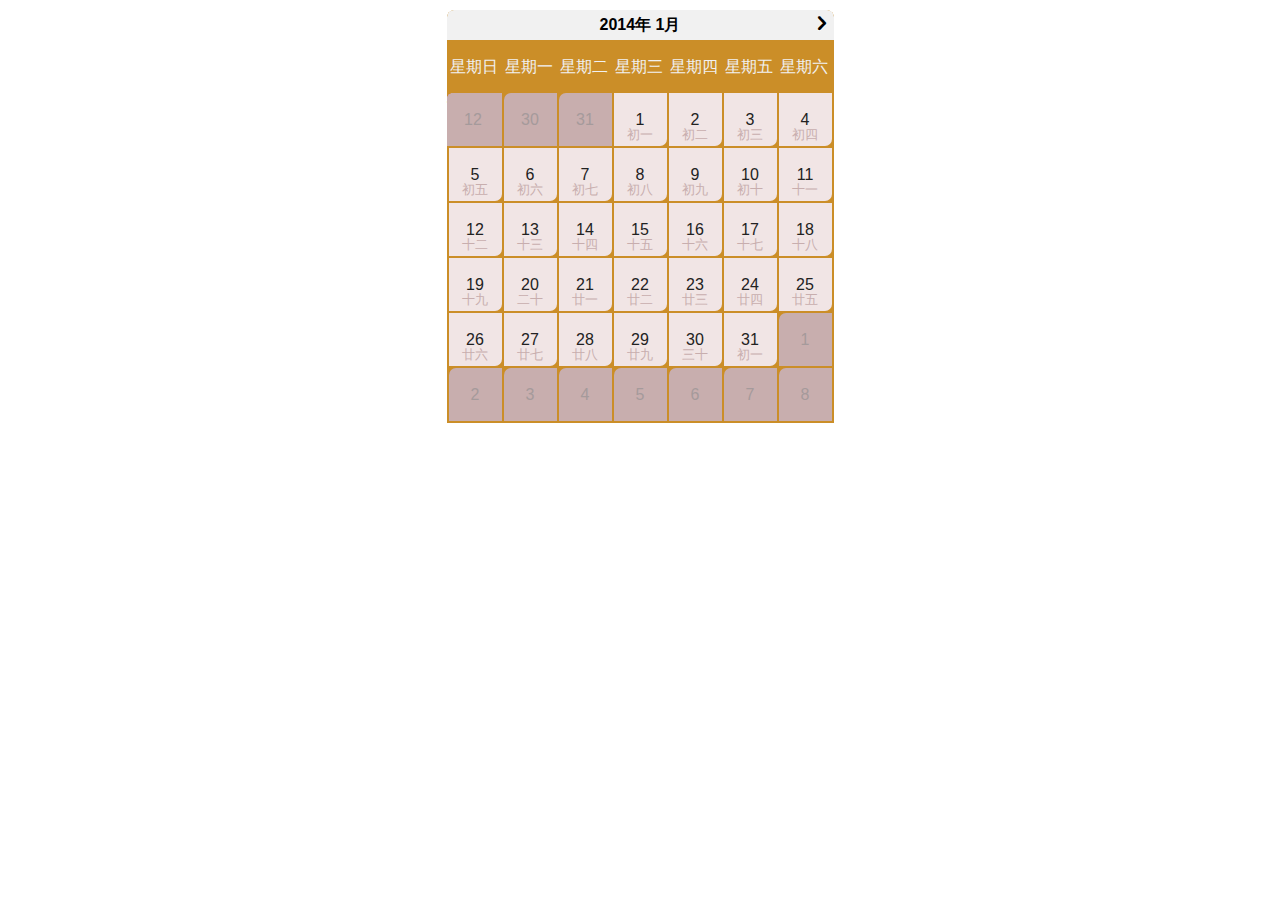
==== commit 05917baa: "C-9: add lunar calendar. Boxing" ====
--- a/calendar.html
+++ b/calendar.html
@@ -74,62 +74,107 @@
                                                             </tr>
                                                         </table>
                                                         <div id="numbers">
+                                                            <div>
 
-                                                            <a class="day exclude" prop="e23" >23</a>
-                                                            <a class="day exclude" prop="e24" >24</a>
-                                                            <a class="day exclude" prop="e25" >25</a>
-                                                            <a class="day exclude" prop="e26" >26</a>
-                                                            <a class="day exclude" prop="e27" >27</a>
-                                                            <a class="day exclude" prop="e28" >28</a>
-                                                            <a class="day exclude" prop="e29" >29</a>
-                                                            <a class="day exclude" prop="e30" >30</a>
-                                                            <a class="day exclude" prop="e31" >31</a>
+                                                                <a class="day exclude" prop="e23" >23</a>
+                                                                <a class="day exclude" prop="e24" >24</a>
+                                                                <a class="day exclude" prop="e25" >25</a>
+                                                                <a class="day exclude" prop="e26" >26</a>
+                                                                <a class="day exclude" prop="e27" >27</a>
+                                                                <a class="day exclude" prop="e28" >28</a>
+                                                                <a class="day exclude" prop="e29" >29</a>
+                                                                <a class="day exclude" prop="e30" >30</a>
+                                                                <a class="day exclude" prop="e31" >31</a>
 
-                                                            <input type="radio" name="days" id="one"><label class="day" prop="1" for="one">1</label>
-                                                            <input type="radio" name="days" id="two"><label class="day" prop="2" for="two">2</label>
-                                                            <input type="radio" name="days" id="three"><label class="day" prop="3" for="three">3</label>
-                                                            <input type="radio" name="days" id="four"><label class="day" prop="4" for="four">4</label>
-                                                            <input type="radio" name="days" id="five"><label class="day" prop="5" for="five">5</label>
-                                                            <input type="radio" name="days" id="six"><label class="day" prop="6" for="six">6</label>
-                                                            <input type="radio" name="days" id="seven"><label class="day" prop="7" for="seven">7</label>
-                                                            <input type="radio" name="days" id="eight"><label class="day" prop="8" for="eight">8</label>
-                                                            <input type="radio" name="days" id="nine"><label class="day" prop="9" for="nine">9</label>
-                                                            <input type="radio" name="days"  id="ten"><label class="day" prop="10" for="ten">10</label>
-                                                            <input type="radio" name="days"  id="eleven"><label class="day" prop="11" for="eleven">11</label>
-                                                            <input type="radio" name="days"  id="twelve"><label class="day" prop="12" for="twelve">12</label>
-                                                            <input type="radio" name="days"  id="thirteen"><label class="day" prop="13" for="thirteen">13</label>
-                                                            <input type="radio" name="days"  id="fourteen"><label class="day" prop="14" for="fourteen">14</label>
-                                                            <input type="radio" name="days"  id="fifteen"><label class="day" prop="15" for="fifteen">15</label>
-                                                            <input type="radio" name="days"  id="sixteen"><label class="day" prop="16" for="sixteen">16</label>
-                                                            <input type="radio" name="days"  id="seventeen"><label class="day" prop="17" for="seventeen">17</label>
-                                                            <input type="radio" name="days"  id="eightteen"><label class="day" prop="18" for="eightteen">18</label>
-                                                            <input type="radio" name="days"  id="nineteen"><label class="day" prop="19" for="nineteen">19</label>
-                                                            <input type="radio" name="days"  id="twenty"><label class="day" prop="20" for="twenty">20</label>
-                                                            <input type="radio" name="days"  id="twentyone"><label class="day" prop="21" for="twentyone">21</label>
-                                                            <input type="radio" name="days"  id="twentytwo"><label class="day" prop="22" for="twentytwo">22</label>
-                                                            <input type="radio" name="days"  id="twentythree"><label class="day" prop="23" for="twentythree">23</label>
-                                                            <input type="radio" name="days"  id="twentyfour"><label class="day" prop="24" for="twentyfour">24</label>
-                                                            <input type="radio" name="days"  id="twentyfive"><label class="day" prop="25" for="twentyfive">25</label>
-                                                            <input type="radio" name="days"  id="twentysix"><label class="day" prop="26" for="twentysix">26</label>
-                                                            <input type="radio" name="days"  id="twentyseven"><label class="day" prop="27" for="twentyseven">27</label>
-                                                            <input type="radio" name="days"  id="twentyeight"><label class="day" prop="28" for="twentyeight">28</label>
-                                                            <input type="radio" name="days"  id="twentynine"><label class="day" prop="29" for="twentynine">29</label>
-                                                            <input type="radio" name="days"  id="thirty"><label class="day" prop="30" for="thirty">30</label>
-                                                            <input type="radio" name="days"  id="thirtyone"><label class="day" prop="31" for="thirtyone">31</label>
+                                                                <input type="radio" name="days" id="one"><label class="day" prop="1" for="one">1</label>
+                                                                <input type="radio" name="days" id="two"><label class="day" prop="2" for="two">2</label>
+                                                                <input type="radio" name="days" id="three"><label class="day" prop="3" for="three">3</label>
+                                                                <input type="radio" name="days" id="four"><label class="day" prop="4" for="four">4</label>
+                                                                <input type="radio" name="days" id="five"><label class="day" prop="5" for="five">5</label>
+                                                                <input type="radio" name="days" id="six"><label class="day" prop="6" for="six">6</label>
+                                                                <input type="radio" name="days" id="seven"><label class="day" prop="7" for="seven">7</label>
+                                                                <input type="radio" name="days" id="eight"><label class="day" prop="8" for="eight">8</label>
+                                                                <input type="radio" name="days" id="nine"><label class="day" prop="9" for="nine">9</label>
+                                                                <input type="radio" name="days" id="ten"><label class="day" prop="10" for="ten">10</label>
+                                                                <input type="radio" name="days" id="eleven"><label class="day" prop="11" for="eleven">11</label>
+                                                                <input type="radio" name="days" id="twelve"><label class="day" prop="12" for="twelve">12</label>
+                                                                <input type="radio" name="days" id="thirteen"><label class="day" prop="13" for="thirteen">13</label>
+                                                                <input type="radio" name="days" id="fourteen"><label class="day" prop="14" for="fourteen">14</label>
+                                                                <input type="radio" name="days" id="fifteen"><label class="day" prop="15" for="fifteen">15</label>
+                                                                <input type="radio" name="days" id="sixteen"><label class="day" prop="16" for="sixteen">16</label>
+                                                                <input type="radio" name="days" id="seventeen"><label class="day" prop="17" for="seventeen">17</label>
+                                                                <input type="radio" name="days" id="eightteen"><label class="day" prop="18" for="eightteen">18</label>
+                                                                <input type="radio" name="days" id="nineteen"><label class="day" prop="19" for="nineteen">19</label>
+                                                                <input type="radio" name="days" id="twenty"><label class="day" prop="20" for="twenty">20</label>
+                                                                <input type="radio" name="days" id="twentyone"><label class="day" prop="21" for="twentyone">21</label>
+                                                                <input type="radio" name="days" id="twentytwo"><label class="day" prop="22" for="twentytwo">22</label>
+                                                                <input type="radio" name="days" id="twentythree"><label class="day" prop="23" for="twentythree">23</label>
+                                                                <input type="radio" name="days" id="twentyfour"><label class="day" prop="24" for="twentyfour">24</label>
+                                                                <input type="radio" name="days" id="twentyfive"><label class="day" prop="25" for="twentyfive">25</label>
+                                                                <input type="radio" name="days" id="twentysix"><label class="day" prop="26" for="twentysix">26</label>
+                                                                <input type="radio" name="days" id="twentyseven"><label class="day" prop="27" for="twentyseven">27</label>
+                                                                <input type="radio" name="days" id="twentyeight"><label class="day" prop="28" for="twentyeight">28</label>
+                                                                <input type="radio" name="days" id="twentynine"><label class="day" prop="29" for="twentynine">29</label>
+                                                                <input type="radio" name="days" id="thirty"><label class="day" prop="30" for="thirty">30</label>
+                                                                <input type="radio" name="days" id="thirtyone"><label class="day" prop="31" for="thirtyone">31</label>
 
-                                                            <a class="day exclude" prop="e1" >1</a>
-                                                            <a class="day exclude" prop="e2" >2</a>
-                                                            <a class="day exclude" prop="e3" >3</a>
-                                                            <a class="day exclude" prop="e4" >4</a>
-                                                            <a class="day exclude" prop="e5" >5</a>
-                                                            <a class="day exclude" prop="e6" >6</a>
-                                                            <a class="day exclude" prop="e7" >7</a>
-                                                            <a class="day exclude" prop="e8" >8</a>
-                                                            <a class="day exclude" prop="e9" >9</a>
-                                                            <a class="day exclude" prop="e10" >10</a>
-                                                            <a class="day exclude" prop="e11" >11</a>
-                                                            <a class="day exclude" prop="e12" >12</a>
+                                                                <a class="day exclude" prop="e1" >1</a>
+                                                                <a class="day exclude" prop="e2" >2</a>
+                                                                <a class="day exclude" prop="e3" >3</a>
+                                                                <a class="day exclude" prop="e4" >4</a>
+                                                                <a class="day exclude" prop="e5" >5</a>
+                                                                <a class="day exclude" prop="e6" >6</a>
+                                                                <a class="day exclude" prop="e7" >7</a>
+                                                                <a class="day exclude" prop="e8" >8</a>
+                                                                <a class="day exclude" prop="e9" >9</a>
+                                                                <a class="day exclude" prop="e10" >10</a>
+                                                                <a class="day exclude" prop="e11" >11</a>
+                                                                <a class="day exclude" prop="e12" >12</a>
+                                                            </div>
+                                                            <div id="lunar">
+                                                                <label class="lunarDay" prop="l1">初一</label>
+                                                                <label class="lunarDay" prop="l2">初二</label>
+                                                                <label class="lunarDay" prop="l3">初三</label>
+                                                                <label class="lunarDay" prop="l4">初四</label>
+                                                                <label class="lunarDay" prop="l5">初五</label>
+                                                                <label class="lunarDay" prop="l6">初六</label>
+                                                                <label class="lunarDay" prop="l7">初七</label>
+                                                                <label class="lunarDay" prop="l8">初八</label>
+                                                                <label class="lunarDay" prop="l9">初九</label>
+                                                                <label class="lunarDay" prop="l10">初十</label>
+                                                                <label class="lunarDay" prop="l11">十一</label>
+                                                                <label class="lunarDay" prop="l12">十二</label>
+                                                                <label class="lunarDay" prop="l13">十三</label>
+                                                                <label class="lunarDay" prop="l14">十四</label>
+                                                                <label class="lunarDay" prop="l15">十五</label>
+                                                                <label class="lunarDay" prop="l16">十六</label>
+                                                                <label class="lunarDay" prop="l17">十七</label>
+                                                                <label class="lunarDay" prop="l18">十八</label>
+                                                                <label class="lunarDay" prop="l19">十九</label>
+                                                                <label class="lunarDay" prop="l20">二十</label>
+                                                                <label class="lunarDay" prop="l21">廿一</label>
+                                                                <label class="lunarDay" prop="l22">廿二</label>
+                                                                <label class="lunarDay" prop="l23">廿三</label>
+                                                                <label class="lunarDay" prop="l24">廿四</label>
+                                                                <label class="lunarDay" prop="l25">廿五</label>
+                                                                <label class="lunarDay" prop="l26">廿六</label>
+                                                                <label class="lunarDay" prop="l27">廿七</label>
+                                                                <label class="lunarDay" prop="l28">廿八</label>
+                                                                <label class="lunarDay" prop="l29">廿九</label>
+                                                                <label class="lunarDay" prop="l30">三十</label>
+                                                                <label class="lunarDay" prop="l31">初一</label>
+                                                                <label class="lunarDay" prop="l32">初二</label>
+                                                                <label class="lunarDay" prop="l33">初三</label>
+                                                                <label class="lunarDay" prop="l34">初四</label>
+                                                                <label class="lunarDay" prop="l35">初五</label>
+                                                                <label class="lunarDay" prop="l36">初六</label>
+                                                                <label class="lunarDay" prop="l37">初七</label>
+                                                                <label class="lunarDay" prop="l38">初八</label>
+                                                                <label class="lunarDay" prop="l39">初九</label>
+                                                                <label class="lunarDay" prop="l40">初十</label>
+                                                            </div>
                                                         </div>
+
 
 
                                                     </div>
--- a/calendar.css
+++ b/calendar.css
@@ -61,6 +61,21 @@
     display: inline-block;
     background: #f1e5e5;
     border-radius: 0 0 7px 0;
+}
+
+.lunarDay {
+    position: absolute;
+    top: 0;
+    left: 0;
+    cursor: pointer;
+    color: #c8aeae;
+    font-size: 0.8em;
+    /*width: 53px;*/
+    /*line-height: 53px;*/
+    text-align: center;
+    /*display: inline-block;*/
+    /*background: #f1e5e5;*/
+    /*border-radius: 0 0 7px 0;*/
 }
 
 #numbers {
@@ -351,4 +366,212 @@
 #dec:target .day[prop="5"],#dec:target .day[prop="12"],#dec:target .day[prop="19"],#dec:target .day[prop="26"],#dec:target .day[prop="e2"],#dec:target .day[prop="e9"]{ left:277px; }
 #dec:target .day[prop="6"],#dec:target .day[prop="13"],#dec:target .day[prop="20"],#dec:target .day[prop="27"],#dec:target .day[prop="e3"],#dec:target .day[prop="e10"]{ left:332px; }
 
-#dec:target .day[prop="e23"],#dec:target .day[prop="e24"],#dec:target .day[prop="e25"],#dec:target .day[prop="e26"],#dec:target .day[prop="e27"],#dec:target .day[prop="e28"],#dec:target .day[prop="e29"],#dec:target .day[prop="e31"],#dec:target .day[prop="e11"],#dec:target .day[prop="e12"]{ display: none; }+#dec:target .day[prop="e23"],#dec:target .day[prop="e24"],#dec:target .day[prop="e25"],#dec:target .day[prop="e26"],#dec:target .day[prop="e27"],#dec:target .day[prop="e28"],#dec:target .day[prop="e29"],#dec:target .day[prop="e31"],#dec:target .day[prop="e11"],#dec:target .day[prop="e12"]{ display: none; }
+
+
+/*腊月*/
+.lunarDay[prop="l1"],.lunarDay[prop="l2"],.lunarDay[prop="l3"],.lunarDay[prop="l4"]{ top:34px;}
+.lunarDay[prop="l5"],.lunarDay[prop="l6"],.lunarDay[prop="l7"],.lunarDay[prop="l8"],.lunarDay[prop="l9"],.lunarDay[prop="l10"],.lunarDay[prop="l11"]{ top:89px; }
+.lunarDay[prop="l12"],.lunarDay[prop="l13"],.lunarDay[prop="l14"],.lunarDay[prop="l15"],.lunarDay[prop="l16"],.lunarDay[prop="l17"],.lunarDay[prop="l18"]{ top:144px; }
+.lunarDay[prop="l19"],.lunarDay[prop="l20"],.lunarDay[prop="l21"],.lunarDay[prop="l22"],.lunarDay[prop="l23"],.lunarDay[prop="l24"],.lunarDay[prop="l25"]{ top:199px; }
+.lunarDay[prop="l26"],.lunarDay[prop="l27"],.lunarDay[prop="l28"],.lunarDay[prop="l29"],.lunarDay[prop="l30"],.lunarDay[prop="l31"]{ top:254px; }
+
+.lunarDay[prop="l5"],.lunarDay[prop="l12"],.lunarDay[prop="l19"],.lunarDay[prop="l26"]{ left:15px; }
+.lunarDay[prop="l6"],.lunarDay[prop="l13"],.lunarDay[prop="l20"],.lunarDay[prop="l27"]{ left:70px; }
+.lunarDay[prop="l7"],.lunarDay[prop="l14"],.lunarDay[prop="l21"],.lunarDay[prop="l28"]{ left:125px; }
+.lunarDay[prop="l1"],.lunarDay[prop="l8"],.lunarDay[prop="l15"],.lunarDay[prop="l22"],.lunarDay[prop="l29"]{ left:180px; }
+.lunarDay[prop="l2"],.lunarDay[prop="l9"],.lunarDay[prop="l16"],.lunarDay[prop="l23"],.lunarDay[prop="l30"]{ left:235px; }
+.lunarDay[prop="l3"],.lunarDay[prop="l10"],.lunarDay[prop="l17"],.lunarDay[prop="l24"],.lunarDay[prop="l31"]{ left:290px; }
+.lunarDay[prop="l4"],.lunarDay[prop="l11"],.lunarDay[prop="l18"],.lunarDay[prop="l25"]{ left:345px; }
+
+#jan:target .lunarDay[prop="l32"],#jan:target .lunarDay[prop="l33"],#jan:target .lunarDay[prop="l34"],#jan:target .lunarDay[prop="l35"],#jan:target .lunarDay[prop="l36"],#jan:target .lunarDay[prop="l37"],#jan:target .lunarDay[prop="l38"],#jan:target .lunarDay[prop="l39"],#jan:target .lunarDay[prop="l40"]{ display: none; }
+
+/*正月*/
+#feb:target .lunarDay[prop="l2"]{ top:34px; }
+#feb:target .lunarDay[prop="l3"],#feb:target .lunarDay[prop="l4"],#feb:target .lunarDay[prop="l5"],#feb:target .lunarDay[prop="l6"],#feb:target .lunarDay[prop="l7"],#feb:target .lunarDay[prop="l8"],#feb:target .lunarDay[prop="l9"]{ top:89px; }
+#feb:target .lunarDay[prop="l10"],#feb:target .lunarDay[prop="l11"],#feb:target .lunarDay[prop="l12"],#feb:target .lunarDay[prop="l13"],#feb:target .lunarDay[prop="l14"],#feb:target .lunarDay[prop="l15"],#feb:target .lunarDay[prop="l16"]{ top:144px; }
+#feb:target .lunarDay[prop="l17"],#feb:target .lunarDay[prop="l18"],#feb:target .lunarDay[prop="l19"],#feb:target .lunarDay[prop="l20"],#feb:target .lunarDay[prop="l21"],#feb:target .lunarDay[prop="l22"],#feb:target .lunarDay[prop="l23"]{ top:199px; }
+#feb:target .lunarDay[prop="l24"],#feb:target .lunarDay[prop="l25"],#feb:target .lunarDay[prop="l26"],#feb:target .lunarDay[prop="l27"],#feb:target .lunarDay[prop="l28"],#feb:target .lunarDay[prop="l29"]{ top:254px; }
+
+#feb:target .lunarDay[prop="l3"],#feb:target .lunarDay[prop="l10"],#feb:target .lunarDay[prop="l17"],#feb:target .lunarDay[prop="l24"]{ left:15px; }
+#feb:target .lunarDay[prop="l4"],#feb:target .lunarDay[prop="l11"],#feb:target .lunarDay[prop="l18"],#feb:target .lunarDay[prop="l25"]{ left:70px; }
+#feb:target .lunarDay[prop="l5"],#feb:target .lunarDay[prop="l12"],#feb:target .lunarDay[prop="l19"],#feb:target .lunarDay[prop="l26"]{ left:125px; }
+#feb:target .lunarDay[prop="l6"],#feb:target .lunarDay[prop="l13"],#feb:target .lunarDay[prop="l20"],#feb:target .lunarDay[prop="l27"]{ left:180px; }
+#feb:target .lunarDay[prop="l7"],#feb:target .lunarDay[prop="l14"],#feb:target .lunarDay[prop="l21"],#feb:target .lunarDay[prop="l28"]{ left:235px; }
+#feb:target .lunarDay[prop="l8"],#feb:target .lunarDay[prop="l15"],#feb:target .lunarDay[prop="l22"],#feb:target .lunarDay[prop="l29"]{ left:290px; }
+#feb:target .lunarDay[prop="l2"],#feb:target .lunarDay[prop="l9"],#feb:target .lunarDay[prop="l16"],#feb:target .lunarDay[prop="l23"]{ left:345px; }
+
+#feb:target .lunarDay[prop="l1"],#feb:target .lunarDay[prop="l30"],#feb:target .lunarDay[prop="l31"],#feb:target .lunarDay[prop="l32"],#feb:target .lunarDay[prop="l33"],#feb:target .lunarDay[prop="l34"],#feb:target .lunarDay[prop="l35"],#feb:target .lunarDay[prop="l36"],#feb:target .lunarDay[prop="l37"],#feb:target .lunarDay[prop="l38"],#feb:target .lunarDay[prop="l39"],#feb:target .lunarDay[prop="l40"]{display: none;}
+
+/*二月*/
+#mar:target .lunarDay[prop="l1"]{ top:34px; }
+#mar:target .lunarDay[prop="l2"],#mar:target .lunarDay[prop="l3"],#mar:target .lunarDay[prop="l4"],#mar:target .lunarDay[prop="l5"],#mar:target .lunarDay[prop="l6"],#mar:target .lunarDay[prop="l7"],#mar:target .lunarDay[prop="l8"]{ top:89px; }
+#mar:target .lunarDay[prop="l9"],#mar:target .lunarDay[prop="l10"],#mar:target .lunarDay[prop="l11"],#mar:target .lunarDay[prop="l12"],#mar:target .lunarDay[prop="l13"],#mar:target .lunarDay[prop="l14"],#mar:target .lunarDay[prop="l15"]{ top:144px; }
+#mar:target .lunarDay[prop="l16"],#mar:target .lunarDay[prop="l17"],#mar:target .lunarDay[prop="l18"],#mar:target .lunarDay[prop="l19"],#mar:target .lunarDay[prop="l20"],#mar:target .lunarDay[prop="l21"],#mar:target .lunarDay[prop="l22"]{ top:199px; }
+#mar:target .lunarDay[prop="l23"],#mar:target .lunarDay[prop="l24"],#mar:target .lunarDay[prop="l25"],#mar:target .lunarDay[prop="l26"],#mar:target .lunarDay[prop="l27"],#mar:target .lunarDay[prop="l28"],#mar:target .lunarDay[prop="l29"]{ top:254px; }
+#mar:target .lunarDay[prop="l30"],#mar:target .lunarDay[prop="l31"]{ top:309px; }
+
+#mar:target .lunarDay[prop="l2"],#mar:target .lunarDay[prop="l9"],#mar:target .lunarDay[prop="l16"],#mar:target .lunarDay[prop="l23"],#mar:target .lunarDay[prop="l30"]{ left:15px; }
+#mar:target .lunarDay[prop="l3"],#mar:target .lunarDay[prop="l10"],#mar:target .lunarDay[prop="l17"],#mar:target .lunarDay[prop="l24"],#mar:target .lunarDay[prop="l31"]{ left:70px; }
+#mar:target .lunarDay[prop="l4"],#mar:target .lunarDay[prop="l11"],#mar:target .lunarDay[prop="l18"],#mar:target .lunarDay[prop="l25"],#mar:target{ left:125px; }
+#mar:target .lunarDay[prop="l5"],#mar:target .lunarDay[prop="l12"],#mar:target .lunarDay[prop="l19"],#mar:target .lunarDay[prop="l26"],#mar:target{ left:180px; }
+#mar:target .lunarDay[prop="l6"],#mar:target .lunarDay[prop="l13"],#mar:target .lunarDay[prop="l20"],#mar:target .lunarDay[prop="l27"],#mar:target{ left:235px; }
+#mar:target .lunarDay[prop="l7"],#mar:target .lunarDay[prop="l14"],#mar:target .lunarDay[prop="l21"],#mar:target .lunarDay[prop="l28"],#mar:target{ left:290px; }
+#mar:target .lunarDay[prop="l1"],#mar:target .lunarDay[prop="l8"],#mar:target .lunarDay[prop="l15"],#mar:target .lunarDay[prop="l22"],#mar:target .lunarDay[prop="l29"]{ left:345px; }
+
+#mar:target .lunarDay[prop="l32"],#mar:target .lunarDay[prop="l33"],#mar:target .lunarDay[prop="l34"],#mar:target .lunarDay[prop="l35"],#mar:target .lunarDay[prop="l36"],#mar:target .lunarDay[prop="l37"],#mar:target .lunarDay[prop="l38"],#mar:target .lunarDay[prop="l39"],#mar:target .lunarDay[prop="l40"]{display: none;}
+
+/*三月*/
+#apr:target .lunarDay[prop="l2"],#apr:target .lunarDay[prop="l3"],#apr:target .lunarDay[prop="l4"],#apr:target .lunarDay[prop="l5"],#apr:target .lunarDay[prop="l6"]{ top:34px; }
+#apr:target .lunarDay[prop="l7"],#apr:target .lunarDay[prop="l8"],#apr:target .lunarDay[prop="l9"],#apr:target .lunarDay[prop="l10"],#apr:target .lunarDay[prop="l11"],#apr:target .lunarDay[prop="l12"],#apr:target .lunarDay[prop="l13"]{ top:89px; }
+#apr:target .lunarDay[prop="l14"],#apr:target .lunarDay[prop="l15"],#apr:target .lunarDay[prop="l16"],#apr:target .lunarDay[prop="l17"],#apr:target .lunarDay[prop="l18"],#apr:target .lunarDay[prop="l19"],#apr:target .lunarDay[prop="l20"]{ top:144px; }
+#apr:target .lunarDay[prop="l21"],#apr:target .lunarDay[prop="l22"],#apr:target .lunarDay[prop="l23"],#apr:target .lunarDay[prop="l24"],#apr:target .lunarDay[prop="l25"],#apr:target .lunarDay[prop="l26"],#apr:target .lunarDay[prop="l27"]{ top:199px; }
+#apr:target .lunarDay[prop="l28"],#apr:target .lunarDay[prop="l29"],#apr:target .lunarDay[prop="l31"],#apr:target .lunarDay[prop="l32"]{ top:254px; }
+
+#apr:target .lunarDay[prop="l7"],#apr:target .lunarDay[prop="l14"],#apr:target .lunarDay[prop="l21"],#apr:target .lunarDay[prop="l28"]{ left:15px; }
+#apr:target .lunarDay[prop="l8"],#apr:target .lunarDay[prop="l15"],#apr:target .lunarDay[prop="l22"],#apr:target .lunarDay[prop="l29"]{ left:70px; }
+#apr:target .lunarDay[prop="l2"],#apr:target .lunarDay[prop="l9"],#apr:target .lunarDay[prop="l16"],#apr:target .lunarDay[prop="l23"],#apr:target .lunarDay[prop="l31"]{ left:125px; }
+#apr:target .lunarDay[prop="l3"],#apr:target .lunarDay[prop="l10"],#apr:target .lunarDay[prop="l17"],#apr:target .lunarDay[prop="l24"],#apr:target .lunarDay[prop="l32"]{ left:180px; }
+#apr:target .lunarDay[prop="l4"],#apr:target .lunarDay[prop="l11"],#apr:target .lunarDay[prop="l18"],#apr:target .lunarDay[prop="l25"]{ left:235px; }
+#apr:target .lunarDay[prop="l5"],#apr:target .lunarDay[prop="l12"],#apr:target .lunarDay[prop="l19"],#apr:target .lunarDay[prop="l26"]{ left:290px; }
+#apr:target .lunarDay[prop="l6"],#apr:target .lunarDay[prop="l13"],#apr:target .lunarDay[prop="l20"],#apr:target .lunarDay[prop="l27"]{ left:345px; }
+
+#apr:target .lunarDay[prop="l1"],#apr:target .lunarDay[prop="l30"],#apr:target .lunarDay[prop="l33"],#apr:target .lunarDay[prop="l34"],#apr:target .lunarDay[prop="l35"],#apr:target .lunarDay[prop="l36"],#apr:target .lunarDay[prop="l37"],#apr:target .lunarDay[prop="l38"],#apr:target .lunarDay[prop="l39"],#apr:target .lunarDay[prop="l40"]{ display: none; }
+
+/*四月*/
+#may:target .lunarDay[prop="l3"],#may:target .lunarDay[prop="l4"],#may:target .lunarDay[prop="l5"]{ top:34px; }
+#may:target .lunarDay[prop="l6"],#may:target .lunarDay[prop="l7"],#may:target .lunarDay[prop="l8"],#may:target .lunarDay[prop="l9"],#may:target .lunarDay[prop="l10"],#may:target .lunarDay[prop="l11"],#may:target .lunarDay[prop="l12"]{ top:89px; }
+#may:target .lunarDay[prop="l13"],#may:target .lunarDay[prop="l14"],#may:target .lunarDay[prop="l15"],#may:target .lunarDay[prop="l16"],#may:target .lunarDay[prop="l17"],#may:target .lunarDay[prop="l18"],#may:target .lunarDay[prop="l19"]{ top:144px; }
+#may:target .lunarDay[prop="l20"],#may:target .lunarDay[prop="l21"],#may:target .lunarDay[prop="l22"],#may:target .lunarDay[prop="l23"],#may:target .lunarDay[prop="l24"],#may:target .lunarDay[prop="l25"],#may:target .lunarDay[prop="l26"]{ top:199px; }
+#may:target .lunarDay[prop="l27"],#may:target .lunarDay[prop="l28"],#may:target .lunarDay[prop="l29"],#may:target .lunarDay[prop="l30"],#may:target .lunarDay[prop="l31"],#may:target .lunarDay[prop="l32"],#may:target .lunarDay[prop="l33"]{ top:254px; }
+
+#may:target .lunarDay[prop="l6"],#may:target .lunarDay[prop="l13"],#may:target .lunarDay[prop="l20"],#may:target .lunarDay[prop="l27"]{ left:15px; }
+#may:target .lunarDay[prop="l7"],#may:target .lunarDay[prop="l14"],#may:target .lunarDay[prop="l21"],#may:target .lunarDay[prop="l28"]{ left:70px; }
+#may:target .lunarDay[prop="l8"],#may:target .lunarDay[prop="l15"],#may:target .lunarDay[prop="l22"],#may:target .lunarDay[prop="l29"]{ left:125px; }
+#may:target .lunarDay[prop="l9"],#may:target .lunarDay[prop="l16"],#may:target .lunarDay[prop="l23"],#may:target .lunarDay[prop="l30"]{ left:180px; }
+#may:target .lunarDay[prop="l3"],#may:target .lunarDay[prop="l10"],#may:target .lunarDay[prop="l17"],#may:target .lunarDay[prop="l24"],#may:target .lunarDay[prop="l31"]{ left:235px; }
+#may:target .lunarDay[prop="l4"],#may:target .lunarDay[prop="l11"],#may:target .lunarDay[prop="l18"],#may:target .lunarDay[prop="l25"],#may:target .lunarDay[prop="l32"]{ left:290px; }
+#may:target .lunarDay[prop="l5"],#may:target .lunarDay[prop="l12"],#may:target .lunarDay[prop="l19"],#may:target .lunarDay[prop="l26"],#may:target .lunarDay[prop="l33"]{ left:345px; }
+
+#may:target .lunarDay[prop="l1"],#may:target .lunarDay[prop="l2"],#may:target .lunarDay[prop="l34"],#may:target .lunarDay[prop="l35"],#may:target .lunarDay[prop="l36"],#may:target .lunarDay[prop="l37"],#may:target .lunarDay[prop="l38"],#may:target .lunarDay[prop="l39"],#may:target .lunarDay[prop="l40"]{ display: none; }
+
+/*五月*/
+#jun:target .lunarDay[prop="l4"],#jun:target .lunarDay[prop="l5"],#jun:target .lunarDay[prop="l6"],#jun:target .lunarDay[prop="l7"],#jun:target .lunarDay[prop="l8"],#jun:target .lunarDay[prop="l9"],#jun:target .lunarDay[prop="l10"]{ top:34px; }
+#jun:target .lunarDay[prop="l11"],#jun:target .lunarDay[prop="l12"],#jun:target .lunarDay[prop="l13"],#jun:target .lunarDay[prop="l14"],#jun:target .lunarDay[prop="l15"],#jun:target .lunarDay[prop="l16"],#jun:target .lunarDay[prop="l17"]{ top:89px; }
+#jun:target .lunarDay[prop="l18"],#jun:target .lunarDay[prop="l19"],#jun:target .lunarDay[prop="l20"],#jun:target .lunarDay[prop="l21"],#jun:target .lunarDay[prop="l22"],#jun:target .lunarDay[prop="l23"],#jun:target .lunarDay[prop="l24"]{ top:144px; }
+#jun:target .lunarDay[prop="l25"],#jun:target .lunarDay[prop="l26"],#jun:target .lunarDay[prop="l27"],#jun:target .lunarDay[prop="l28"],#jun:target .lunarDay[prop="l29"],#jun:target .lunarDay[prop="l31"],#jun:target .lunarDay[prop="l32"]{ top:199px; }
+#jun:target .lunarDay[prop="l33"],#jun:target .lunarDay[prop="l34"]{ top:254px; }
+
+#jun:target .lunarDay[prop="l4"],#jun:target .lunarDay[prop="l11"],#jun:target .lunarDay[prop="l18"],#jun:target .lunarDay[prop="l25"],#jun:target .lunarDay[prop="l33"]{ left:15px; }
+#jun:target .lunarDay[prop="l5"],#jun:target .lunarDay[prop="l12"],#jun:target .lunarDay[prop="l19"],#jun:target .lunarDay[prop="l26"],#jun:target .lunarDay[prop="l34"]{ left:70px; }
+#jun:target .lunarDay[prop="l6"],#jun:target .lunarDay[prop="l13"],#jun:target .lunarDay[prop="l20"],#jun:target .lunarDay[prop="l27"]{ left:125px; }
+#jun:target .lunarDay[prop="l7"],#jun:target .lunarDay[prop="l14"],#jun:target .lunarDay[prop="l21"],#jun:target .lunarDay[prop="l28"]{ left:180px; }
+#jun:target .lunarDay[prop="l8"],#jun:target .lunarDay[prop="l15"],#jun:target .lunarDay[prop="l22"],#jun:target .lunarDay[prop="l29"]{ left:235px; }
+#jun:target .lunarDay[prop="l9"],#jun:target .lunarDay[prop="l16"],#jun:target .lunarDay[prop="l23"],#jun:target .lunarDay[prop="l31"]{ left:290px; }
+#jun:target .lunarDay[prop="l10"],#jun:target .lunarDay[prop="l17"],#jun:target .lunarDay[prop="l24"],#jun:target .lunarDay[prop="l32"]{ left:345px; }
+
+#jun:target .lunarDay[prop="l1"],#jun:target .lunarDay[prop="l2"],#jun:target .lunarDay[prop="l3"],#jun:target .lunarDay[prop="l30"],#jun:target .lunarDay[prop="l35"],#jun:target .lunarDay[prop="l36"],#jun:target .lunarDay[prop="l37"],#jun:target .lunarDay[prop="l38"],#jun:target .lunarDay[prop="l39"],#jun:target .lunarDay[prop="l40"]{ display: none; }
+
+/*六月*/
+#jul:target .lunarDay[prop="l5"],#jul:target .lunarDay[prop="l6"],#jul:target .lunarDay[prop="l7"],#jul:target .lunarDay[prop="l8"],#jul:target .lunarDay[prop="l9"]{ top:34px; }
+#jul:target .lunarDay[prop="l10"],#jul:target .lunarDay[prop="l11"],#jul:target .lunarDay[prop="l12"],#jul:target .lunarDay[prop="l13"],#jul:target .lunarDay[prop="l14"],#jul:target .lunarDay[prop="l15"],#jul:target .lunarDay[prop="l16"]{ top:89px; }
+#jul:target .lunarDay[prop="l17"],#jul:target .lunarDay[prop="l18"],#jul:target .lunarDay[prop="l19"],#jul:target .lunarDay[prop="l20"],#jul:target .lunarDay[prop="l21"],#jul:target .lunarDay[prop="l22"],#jul:target .lunarDay[prop="l23"]{ top:144px; }
+#jul:target .lunarDay[prop="l24"],#jul:target .lunarDay[prop="l25"],#jul:target .lunarDay[prop="l26"],#jul:target .lunarDay[prop="l27"],#jul:target .lunarDay[prop="l28"],#jul:target .lunarDay[prop="l29"],#jul:target .lunarDay[prop="l30"]{ top:199px; }
+#jul:target .lunarDay[prop="l1"],#jul:target .lunarDay[prop="l2"],#jul:target .lunarDay[prop="l3"],#jul:target .lunarDay[prop="l4"],#jul:target .lunarDay[prop="l35"]{ top:254px; }
+
+#jul:target .lunarDay[prop="l10"],#jul:target .lunarDay[prop="l17"],#jul:target .lunarDay[prop="l24"],#jul:target .lunarDay[prop="l1"]{ left:15px; }
+#jul:target .lunarDay[prop="l11"],#jul:target .lunarDay[prop="l18"],#jul:target .lunarDay[prop="l25"],#jul:target .lunarDay[prop="l2"]{ left:70px; }
+#jul:target .lunarDay[prop="l5"],#jul:target .lunarDay[prop="l12"],#jul:target .lunarDay[prop="l19"],#jul:target .lunarDay[prop="l26"],#jul:target .lunarDay[prop="l3"]{ left:125px; }
+#jul:target .lunarDay[prop="l6"],#jul:target .lunarDay[prop="l13"],#jul:target .lunarDay[prop="l20"],#jul:target .lunarDay[prop="l27"],#jul:target .lunarDay[prop="l4"]{ left:180px; }
+#jul:target .lunarDay[prop="l7"],#jul:target .lunarDay[prop="l14"],#jul:target .lunarDay[prop="l21"],#jul:target .lunarDay[prop="l28"],#jul:target .lunarDay[prop="l35"]{ left:235px; }
+#jul:target .lunarDay[prop="l8"],#jul:target .lunarDay[prop="l15"],#jul:target .lunarDay[prop="l22"],#jul:target .lunarDay[prop="l29"]{ left:290px; }
+#jul:target .lunarDay[prop="l9"],#jul:target .lunarDay[prop="l16"],#jul:target .lunarDay[prop="l23"],#jul:target .lunarDay[prop="l30"]{ left:345px; }
+
+#jul:target .lunarDay[prop="l31"],#jul:target .lunarDay[prop="l32"],#jul:target .lunarDay[prop="l33"],#jul:target .lunarDay[prop="l34"],#jul:target .lunarDay[prop="l36"],#jul:target .lunarDay[prop="l37"],#jul:target .lunarDay[prop="l38"],#jul:target .lunarDay[prop="l39"],#jul:target .lunarDay[prop="l40"]{ display: none; }
+
+/*七月*/
+#aug:target .lunarDay[prop="l6"],#aug:target .lunarDay[prop="l7"]{ top:34px; }
+#aug:target .lunarDay[prop="l8"],#aug:target .lunarDay[prop="l9"],#aug:target .lunarDay[prop="l10"],#aug:target .lunarDay[prop="l11"],#aug:target .lunarDay[prop="l12"],#aug:target .lunarDay[prop="l13"],#aug:target .lunarDay[prop="l14"]{ top:89px; }
+#aug:target .lunarDay[prop="l15"],#aug:target .lunarDay[prop="l16"],#aug:target .lunarDay[prop="l17"],#aug:target .lunarDay[prop="l18"],#aug:target .lunarDay[prop="l19"],#aug:target .lunarDay[prop="l20"],#aug:target .lunarDay[prop="l21"]{ top:144px; }
+#aug:target .lunarDay[prop="l22"],#aug:target .lunarDay[prop="l23"],#aug:target .lunarDay[prop="l24"],#aug:target .lunarDay[prop="l25"],#aug:target .lunarDay[prop="l26"],#aug:target .lunarDay[prop="l27"],#aug:target .lunarDay[prop="l28"]{ top:199px; }
+#aug:target .lunarDay[prop="l29"],#aug:target .lunarDay[prop="l1"],#aug:target .lunarDay[prop="l2"],#aug:target .lunarDay[prop="l3"],#aug:target .lunarDay[prop="l4"],#aug:target .lunarDay[prop="l5"],#aug:target .lunarDay[prop="l36"]{ top:254px; }
+#aug:target .lunarDay[prop="l37"]{ top:309px; }
+
+#aug:target .lunarDay[prop="l8"],#aug:target .lunarDay[prop="l15"],#aug:target .lunarDay[prop="l22"],#aug:target .lunarDay[prop="l29"],#aug:target .lunarDay[prop="l37"]{ left:15px; }
+#aug:target .lunarDay[prop="l9"],#aug:target .lunarDay[prop="l16"],#aug:target .lunarDay[prop="l23"],#aug:target .lunarDay[prop="l1"]{ left:70px; }
+#aug:target .lunarDay[prop="l10"],#aug:target .lunarDay[prop="l17"],#aug:target .lunarDay[prop="l24"],#aug:target .lunarDay[prop="l2"]{ left:125px; }
+#aug:target .lunarDay[prop="l11"],#aug:target .lunarDay[prop="l18"],#aug:target .lunarDay[prop="l25"],#aug:target .lunarDay[prop="l3"]{ left:180px; }
+#aug:target .lunarDay[prop="l12"],#aug:target .lunarDay[prop="l19"],#aug:target .lunarDay[prop="l26"],#aug:target .lunarDay[prop="l4"]{ left:235px; }
+#aug:target .lunarDay[prop="l6"],#aug:target .lunarDay[prop="l13"],#aug:target .lunarDay[prop="l20"],#aug:target .lunarDay[prop="l27"],#aug:target .lunarDay[prop="l5"]{ left:290px; }
+#aug:target .lunarDay[prop="l7"],#aug:target .lunarDay[prop="l14"],#aug:target .lunarDay[prop="l21"],#aug:target .lunarDay[prop="l28"],#aug:target .lunarDay[prop="l36"]{ left:345px; }
+
+#aug:target .lunarDay[prop="l30"],#aug:target .lunarDay[prop="31"],#aug:target .lunarDay[prop="32"],#aug:target .lunarDay[prop="33"],#aug:target .lunarDay[prop="l34"],#aug:target .lunarDay[prop="l35"],#aug:target .lunarDay[prop="l38"],#aug:target .lunarDay[prop="l39"],#aug:target .lunarDay[prop="l40"]{ display: none; }
+
+/*八月*/
+#sep:target .lunarDay[prop="l8"],#sep:target .lunarDay[prop="l9"],#sep:target .lunarDay[prop="l10"],#sep:target .lunarDay[prop="l11"],#sep:target .lunarDay[prop="l12"],#sep:target .lunarDay[prop="l13"]{ top:34px; }
+#sep:target .lunarDay[prop="l14"],#sep:target .lunarDay[prop="l15"],#sep:target .lunarDay[prop="l16"],#sep:target .lunarDay[prop="l17"],#sep:target .lunarDay[prop="l18"],#sep:target .lunarDay[prop="l19"],#sep:target .lunarDay[prop="l20"]{ top:89px; }
+#sep:target .lunarDay[prop="l21"],#sep:target .lunarDay[prop="l22"],#sep:target .lunarDay[prop="l23"],#sep:target .lunarDay[prop="l24"],#sep:target .lunarDay[prop="l25"],#sep:target .lunarDay[prop="l26"],#sep:target .lunarDay[prop="l27"]{ top:144px; }
+#sep:target .lunarDay[prop="l28"],#sep:target .lunarDay[prop="l29"],#sep:target .lunarDay[prop="l30"],#sep:target .lunarDay[prop="l1"],#sep:target .lunarDay[prop="l2"],#sep:target .lunarDay[prop="l3"],#sep:target .lunarDay[prop="l4"]{ top:199px; }
+#sep:target .lunarDay[prop="l5"],#sep:target .lunarDay[prop="l6"],#sep:target .lunarDay[prop="l7"]{ top:254px; }
+
+#sep:target .lunarDay[prop="l14"],#sep:target .lunarDay[prop="l21"],#sep:target .lunarDay[prop="l28"],#sep:target .lunarDay[prop="l5"]{ left:15px; }
+#sep:target .lunarDay[prop="l8"],#sep:target .lunarDay[prop="l15"],#sep:target .lunarDay[prop="l22"],#sep:target .lunarDay[prop="l29"],#sep:target .lunarDay[prop="l6"]{ left:70px; }
+#sep:target .lunarDay[prop="l9"],#sep:target .lunarDay[prop="l16"],#sep:target .lunarDay[prop="l23"],#sep:target .lunarDay[prop="l30"],#sep:target .lunarDay[prop="l7"]{ left:125px; }
+#sep:target .lunarDay[prop="l10"],#sep:target .lunarDay[prop="l17"],#sep:target .lunarDay[prop="l24"],#sep:target .lunarDay[prop="l1"]{ left:180px; }
+#sep:target .lunarDay[prop="l11"],#sep:target .lunarDay[prop="l18"],#sep:target .lunarDay[prop="l25"],#sep:target .lunarDay[prop="l2"]{ left:235px; }
+#sep:target .lunarDay[prop="l12"],#sep:target .lunarDay[prop="l19"],#sep:target .lunarDay[prop="l26"],#sep:target .lunarDay[prop="l3"]{ left:290px; }
+#sep:target .lunarDay[prop="l13"],#sep:target .lunarDay[prop="l20"],#sep:target .lunarDay[prop="l27"],#sep:target .lunarDay[prop="l4"]{ left:345px; }
+
+#sep:target .lunarDay[prop="l31"],#sep:target .lunarDay[prop="l32"],#sep:target .lunarDay[prop="l33"],#sep:target .lunarDay[prop="l34"],#sep:target .lunarDay[prop="l35"],#sep:target .lunarDay[prop="l36"],#sep:target .lunarDay[prop="l37"],#sep:target .lunarDay[prop="l38"],#sep:target .lunarDay[prop="l39"],#sep:target .lunarDay[prop="l40"]{ display: none; }
+
+/*九月*/
+#oct:target .lunarDay[prop="l8"],#oct:target .lunarDay[prop="l9"],#oct:target .lunarDay[prop="l10"],#oct:target .lunarDay[prop="l11"]{ top:34px; }
+#oct:target .lunarDay[prop="l12"],#oct:target .lunarDay[prop="l13"],#oct:target .lunarDay[prop="l14"],#oct:target .lunarDay[prop="l15"],#oct:target .lunarDay[prop="l16"],#oct:target .lunarDay[prop="l17"],#oct:target .lunarDay[prop="l18"]{ top:89px; }
+#oct:target .lunarDay[prop="l19"],#oct:target .lunarDay[prop="l20"],#oct:target .lunarDay[prop="l21"],#oct:target .lunarDay[prop="l22"],#oct:target .lunarDay[prop="l23"],#oct:target .lunarDay[prop="l24"],#oct:target .lunarDay[prop="l25"]{ top:144px; }
+#oct:target .lunarDay[prop="l26"],#oct:target .lunarDay[prop="l27"],#oct:target .lunarDay[prop="l28"],#oct:target .lunarDay[prop="l29"],#oct:target .lunarDay[prop="l30"],#oct:target .lunarDay[prop="l1"],#oct:target .lunarDay[prop="l2"]{ top:199px; }
+#oct:target .lunarDay[prop="l3"],#oct:target .lunarDay[prop="l4"],#oct:target .lunarDay[prop="l5"],#oct:target .lunarDay[prop="l6"],#oct:target .lunarDay[prop="l7"],#oct:target .lunarDay[prop="l38"]{ top:254px; }
+
+#oct:target .lunarDay[prop="l12"],#oct:target .lunarDay[prop="l19"],#oct:target .lunarDay[prop="l26"],#oct:target .lunarDay[prop="l3"]{ left:15px; }
+#oct:target .lunarDay[prop="l13"],#oct:target .lunarDay[prop="l20"],#oct:target .lunarDay[prop="l27"],#oct:target .lunarDay[prop="l4"]{ left:70px; }
+#oct:target .lunarDay[prop="l14"],#oct:target .lunarDay[prop="l21"],#oct:target .lunarDay[prop="l28"],#oct:target .lunarDay[prop="l5"]{ left:125px; }
+#oct:target .lunarDay[prop="l8"],#oct:target .lunarDay[prop="l15"],#oct:target .lunarDay[prop="l22"],#oct:target .lunarDay[prop="l29"],#oct:target .lunarDay[prop="l6"]{ left:180px; }
+#oct:target .lunarDay[prop="l9"],#oct:target .lunarDay[prop="l16"],#oct:target .lunarDay[prop="l23"],#oct:target .lunarDay[prop="l30"],#oct:target .lunarDay[prop="l7"]{ left:235px; }
+#oct:target .lunarDay[prop="l10"],#oct:target .lunarDay[prop="l17"],#oct:target .lunarDay[prop="l24"],#oct:target .lunarDay[prop="l1"],#oct:target .lunarDay[prop="l38"]{ left:290px; }
+#oct:target .lunarDay[prop="l11"],#oct:target .lunarDay[prop="l18"],#oct:target .lunarDay[prop="l25"],#oct:target .lunarDay[prop="l2"]{ left:345px; }
+
+#oct:target .lunarDay[prop="l31"],#oct:target .lunarDay[prop="l32"],#oct:target .lunarDay[prop="l33"],#oct:target .lunarDay[prop="l34"],#oct:target .lunarDay[prop="l35"],#oct:target .lunarDay[prop="l36"],#oct:target .lunarDay[prop="l37"],#oct:target .lunarDay[prop="l39"],#oct:target .lunarDay[prop="l40"]{ display: none; }
+
+/*十月*/
+#nov:target .lunarDay[prop="l9"]{ top:34px; }
+#nov:target .lunarDay[prop="l10"],#nov:target .lunarDay[prop="l11"],#nov:target .lunarDay[prop="l12"],#nov:target .lunarDay[prop="l13"],#nov:target .lunarDay[prop="l14"],#nov:target .lunarDay[prop="l15"],#nov:target .lunarDay[prop="l16"]{ top:89px; }
+#nov:target .lunarDay[prop="l17"],#nov:target .lunarDay[prop="l18"],#nov:target .lunarDay[prop="l19"],#nov:target .lunarDay[prop="l20"],#nov:target .lunarDay[prop="l21"],#nov:target .lunarDay[prop="l22"],#nov:target .lunarDay[prop="l23"]{ top:144px; }
+#nov:target .lunarDay[prop="l24"],#nov:target .lunarDay[prop="l25"],#nov:target .lunarDay[prop="l26"],#nov:target .lunarDay[prop="l27"],#nov:target .lunarDay[prop="l28"],#nov:target .lunarDay[prop="l29"],#nov:target .lunarDay[prop="l1"]{ top:199px; }
+#nov:target .lunarDay[prop="l2"],#nov:target .lunarDay[prop="l3"],#nov:target .lunarDay[prop="l4"],#nov:target .lunarDay[prop="l5"],#nov:target .lunarDay[prop="l6"],#nov:target .lunarDay[prop="l7"],#nov:target .lunarDay[prop="l8"]{ top:254px; }
+#nov:target .lunarDay[prop="l39"]{ top:309px; }
+
+#nov:target .lunarDay[prop="l10"],#nov:target .lunarDay[prop="l17"],#nov:target .lunarDay[prop="l24"],#nov:target .lunarDay[prop="l2"],#nov:target .lunarDay[prop="l39"]{ left:15px; }
+#nov:target .lunarDay[prop="l11"],#nov:target .lunarDay[prop="l18"],#nov:target .lunarDay[prop="l25"],#nov:target .lunarDay[prop="l3"]{ left:70px; }
+#nov:target .lunarDay[prop="l12"],#nov:target .lunarDay[prop="l19"],#nov:target .lunarDay[prop="l26"],#nov:target .lunarDay[prop="l4"]{ left:125px; }
+#nov:target .lunarDay[prop="l13"],#nov:target .lunarDay[prop="l20"],#nov:target .lunarDay[prop="l27"],#nov:target .lunarDay[prop="l5"]{ left:180px; }
+#nov:target .lunarDay[prop="l14"],#nov:target .lunarDay[prop="l21"],#nov:target .lunarDay[prop="l28"],#nov:target .lunarDay[prop="l6"]{ left:235px; }
+#nov:target .lunarDay[prop="l15"],#nov:target .lunarDay[prop="l22"],#nov:target .lunarDay[prop="l29"],#nov:target .lunarDay[prop="l7"]{ left:290px; }
+#nov:target .lunarDay[prop="l9"],#nov:target .lunarDay[prop="l16"],#nov:target .lunarDay[prop="l23"],#nov:target .lunarDay[prop="l1"],#nov:target .lunarDay[prop="l8"]{ left:345px; }
+
+#nov:target .lunarDay[prop="l30"],#nov:target .lunarDay[prop="l31"],#nov:target .lunarDay[prop="l32"],#nov:target .lunarDay[prop="l33"],#nov:target .lunarDay[prop="l34"],#nov:target .lunarDay[prop="l35"],#nov:target .lunarDay[prop="l36"],#nov:target .lunarDay[prop="l37"],#nov:target .lunarDay[prop="l38"],#nov:target .lunarDay[prop="l40"]{ display: none; }
+
+/*冬月*/
+#dec:target .lunarDay[prop="l10"],#dec:target .lunarDay[prop="l11"],#dec:target .lunarDay[prop="l12"],#dec:target .lunarDay[prop="l13"],#dec:target .lunarDay[prop="l14"],#dec:target .lunarDay[prop="l15"]{ top:34px; }
+#dec:target .lunarDay[prop="l16"],#dec:target .lunarDay[prop="l17"],#dec:target .lunarDay[prop="l18"],#dec:target .lunarDay[prop="l19"],#dec:target .lunarDay[prop="l20"],#dec:target .lunarDay[prop="l21"],#dec:target .lunarDay[prop="l22"]{ top:89px; }
+#dec:target .lunarDay[prop="l23"],#dec:target .lunarDay[prop="l24"],#dec:target .lunarDay[prop="l25"],#dec:target .lunarDay[prop="l26"],#dec:target .lunarDay[prop="l27"],#dec:target .lunarDay[prop="l28"],#dec:target .lunarDay[prop="l29"]{ top:144px; }
+#dec:target .lunarDay[prop="l30"],#dec:target .lunarDay[prop="l1"],#dec:target .lunarDay[prop="l2"],#dec:target .lunarDay[prop="l3"],#dec:target .lunarDay[prop="l4"],#dec:target .lunarDay[prop="l5"],#dec:target .lunarDay[prop="l6"]{ top:199px; }
+#dec:target .lunarDay[prop="l7"],#dec:target .lunarDay[prop="l8"],#dec:target .lunarDay[prop="l9"],#dec:target .lunarDay[prop="l40"]{ top:254px; }
+
+#dec:target .lunarDay[prop="l16"],#dec:target .lunarDay[prop="l23"],#dec:target .lunarDay[prop="l30"],#dec:target .lunarDay[prop="l7"]{ left:15px; }
+#dec:target .lunarDay[prop="l10"],#dec:target .lunarDay[prop="l17"],#dec:target .lunarDay[prop="l24"],#dec:target .lunarDay[prop="l1"],#dec:target .lunarDay[prop="l8"]{ left:70px; }
+#dec:target .lunarDay[prop="l11"],#dec:target .lunarDay[prop="l18"],#dec:target .lunarDay[prop="l25"],#dec:target .lunarDay[prop="l2"],#dec:target .lunarDay[prop="l9"]{ left:125px; }
+#dec:target .lunarDay[prop="l12"],#dec:target .lunarDay[prop="l19"],#dec:target .lunarDay[prop="l26"],#dec:target .lunarDay[prop="l3"],#dec:target .lunarDay[prop="l40"]{ left:180px; }
+#dec:target .lunarDay[prop="l13"],#dec:target .lunarDay[prop="l20"],#dec:target .lunarDay[prop="l27"],#dec:target .lunarDay[prop="l4"]{ left:235px; }
+#dec:target .lunarDay[prop="l14"],#dec:target .lunarDay[prop="l21"],#dec:target .lunarDay[prop="l28"],#dec:target .lunarDay[prop="l5"]{ left:290px; }
+#dec:target .lunarDay[prop="l15"],#dec:target .lunarDay[prop="l22"],#dec:target .lunarDay[prop="l29"],#dec:target .lunarDay[prop="l6"]{ left:345px; }
+
+#dec:target .lunarDay[prop="l31"],#dec:target .lunarDay[prop="l32"],#dec:target .lunarDay[prop="l33"],#dec:target .lunarDay[prop="l34"],#dec:target .lunarDay[prop="l35"],#dec:target .lunarDay[prop="l36"],#dec:target .lunarDay[prop="l37"],#dec:target .lunarDay[prop="l38"],#dec:target .lunarDay[prop="l39"]{ display: none; }
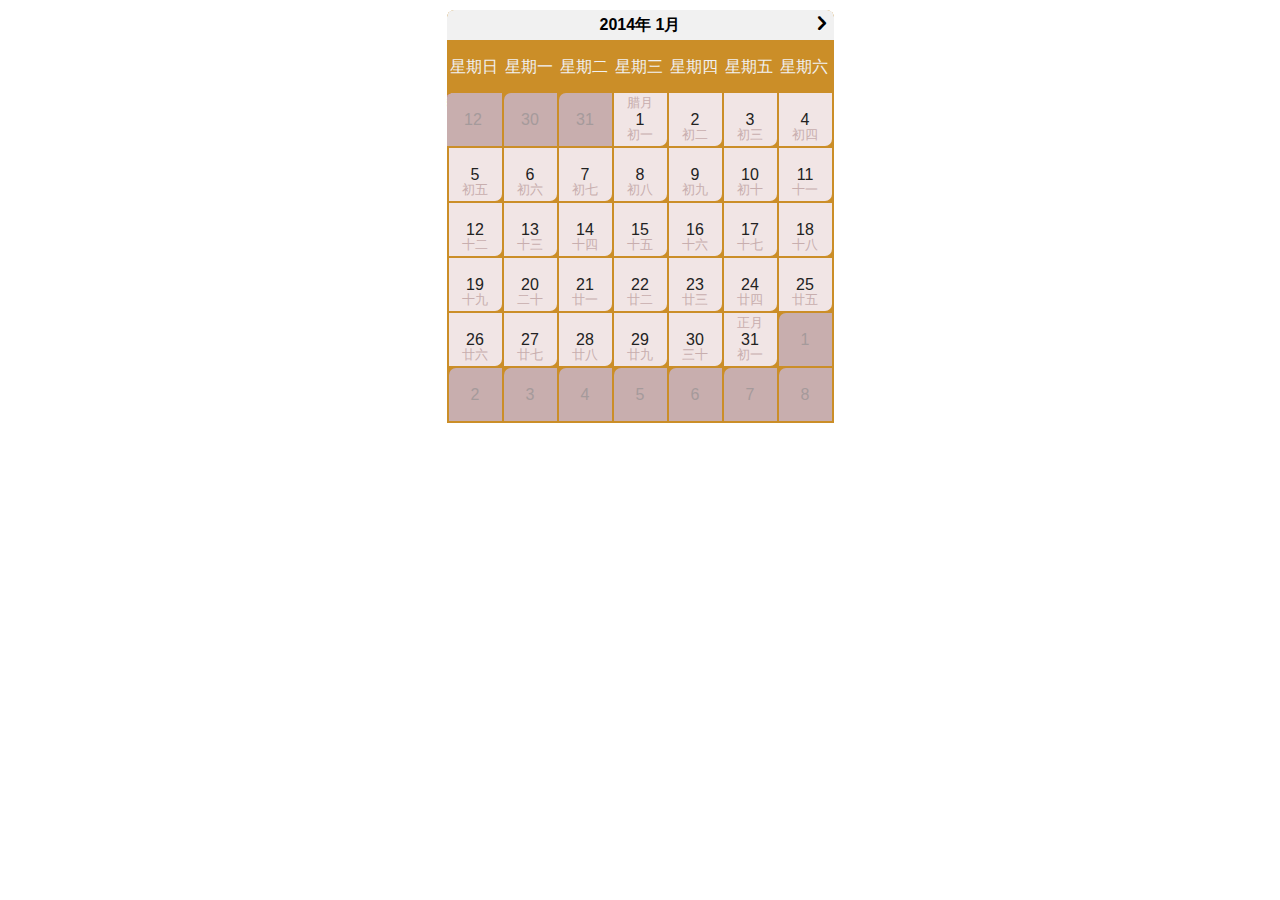
==== commit 660ba21c: "C-11: add lumar month name in calendar. Boxing" ====
--- a/calendar.html
+++ b/calendar.html
@@ -131,7 +131,22 @@
                                                                 <a class="day exclude" prop="e11" >11</a>
                                                                 <a class="day exclude" prop="e12" >12</a>
                                                             </div>
-                                                            <div id="lunar">
+                                                            <div id="lunarMonth">
+                                                                <label class="lunarMonth" prop="layue">腊月</label>
+                                                                <label class="lunarMonth" prop="zhengyue">正月</label>
+                                                                <label class="lunarMonth" prop="eryue">二月</label>
+                                                                <label class="lunarMonth" prop="sanyue">三月</label>
+                                                                <label class="lunarMonth" prop="siyue">四月</label>
+                                                                <label class="lunarMonth" prop="wuyue">五月</label>
+                                                                <label class="lunarMonth" prop="liuyue">六月</label>
+                                                                <label class="lunarMonth" prop="qiyue">七月</label>
+                                                                <label class="lunarMonth" prop="bayue">八月</label>
+                                                                <label class="lunarMonth" prop="jiuyue">九月</label>
+                                                                <label class="lunarMonth" prop="runjiuyue">闰九月</label>
+                                                                <label class="lunarMonth" prop="shiyue">十月</label>
+                                                                <label class="lunarMonth" prop="dongyue">冬月</label>
+                                                            </div>
+                                                            <div id="lunarDay">
                                                                 <label class="lunarDay" prop="l1">初一</label>
                                                                 <label class="lunarDay" prop="l2">初二</label>
                                                                 <label class="lunarDay" prop="l3">初三</label>
--- a/calendar.css
+++ b/calendar.css
@@ -63,19 +63,14 @@
     border-radius: 0 0 7px 0;
 }
 
-.lunarDay {
+.lunarMonth, .lunarDay {
     position: absolute;
     top: 0;
     left: 0;
     cursor: pointer;
     color: #c8aeae;
     font-size: 0.8em;
-    /*width: 53px;*/
-    /*line-height: 53px;*/
     text-align: center;
-    /*display: inline-block;*/
-    /*background: #f1e5e5;*/
-    /*border-radius: 0 0 7px 0;*/
 }
 
 #numbers {
@@ -370,6 +365,9 @@
 
 
 /*腊月*/
+.lunarMonth[prop="layue"]{ top:2px; left:180px; }
+.lunarMonth[prop="zhengyue"]{ top:222px; left:290px; }
+
 .lunarDay[prop="l1"],.lunarDay[prop="l2"],.lunarDay[prop="l3"],.lunarDay[prop="l4"]{ top:34px;}
 .lunarDay[prop="l5"],.lunarDay[prop="l6"],.lunarDay[prop="l7"],.lunarDay[prop="l8"],.lunarDay[prop="l9"],.lunarDay[prop="l10"],.lunarDay[prop="l11"]{ top:89px; }
 .lunarDay[prop="l12"],.lunarDay[prop="l13"],.lunarDay[prop="l14"],.lunarDay[prop="l15"],.lunarDay[prop="l16"],.lunarDay[prop="l17"],.lunarDay[prop="l18"]{ top:144px; }
@@ -385,6 +383,7 @@
 .lunarDay[prop="l4"],.lunarDay[prop="l11"],.lunarDay[prop="l18"],.lunarDay[prop="l25"]{ left:345px; }
 
 #jan:target .lunarDay[prop="l32"],#jan:target .lunarDay[prop="l33"],#jan:target .lunarDay[prop="l34"],#jan:target .lunarDay[prop="l35"],#jan:target .lunarDay[prop="l36"],#jan:target .lunarDay[prop="l37"],#jan:target .lunarDay[prop="l38"],#jan:target .lunarDay[prop="l39"],#jan:target .lunarDay[prop="l40"]{ display: none; }
+#jan:target .lunarMonth[prop="eryue"], #jan:target .lunarMonth[prop="sanyue"], #jan:target .lunarMonth[prop="siyue"], #jan:target .lunarMonth[prop="wuyue"], #jan:target .lunarMonth[prop="liuyue"], #jan:target .lunarMonth[prop="qiyue"],#jan:target .lunarMonth[prop="bayue"],#jan:target .lunarMonth[prop="jiuyue"],#jan:target .lunarMonth[prop="runjiuyue"],#jan:target .lunarMonth[prop="shiyue"],#jan:target .lunarMonth[prop="dongyue"]{ display: none; }
 
 /*正月*/
 #feb:target .lunarDay[prop="l2"]{ top:34px; }
@@ -402,8 +401,12 @@
 #feb:target .lunarDay[prop="l2"],#feb:target .lunarDay[prop="l9"],#feb:target .lunarDay[prop="l16"],#feb:target .lunarDay[prop="l23"]{ left:345px; }
 
 #feb:target .lunarDay[prop="l1"],#feb:target .lunarDay[prop="l30"],#feb:target .lunarDay[prop="l31"],#feb:target .lunarDay[prop="l32"],#feb:target .lunarDay[prop="l33"],#feb:target .lunarDay[prop="l34"],#feb:target .lunarDay[prop="l35"],#feb:target .lunarDay[prop="l36"],#feb:target .lunarDay[prop="l37"],#feb:target .lunarDay[prop="l38"],#feb:target .lunarDay[prop="l39"],#feb:target .lunarDay[prop="l40"]{display: none;}
+#feb:target .lunarMonth[prop="layue"], #feb:target .lunarMonth[prop="zhengyue"], #feb:target .lunarMonth[prop="eryue"], #feb:target .lunarMonth[prop="sanyue"], #feb:target .lunarMonth[prop="siyue"], #feb:target .lunarMonth[prop="wuyue"],#feb:target .lunarMonth[prop="liuyue"],#feb:target .lunarMonth[prop="qiyue"],#feb:target .lunarMonth[prop="bayue"],#feb:target .lunarMonth[prop="jiuyue"],#feb:target .lunarMonth[prop="runjiuyue"],#feb:target .lunarMonth[prop="shiyue"],#feb:target .lunarMonth[prop="dongyue"]{ display: none; }
 
 /*二月*/
+#mar:target .lunarMonth[prop="eryue"]{ top:2px; left:345px; }
+#mar:target .lunarMonth[prop="sanyue"]{ top:277px; left:70px; }
+
 #mar:target .lunarDay[prop="l1"]{ top:34px; }
 #mar:target .lunarDay[prop="l2"],#mar:target .lunarDay[prop="l3"],#mar:target .lunarDay[prop="l4"],#mar:target .lunarDay[prop="l5"],#mar:target .lunarDay[prop="l6"],#mar:target .lunarDay[prop="l7"],#mar:target .lunarDay[prop="l8"]{ top:89px; }
 #mar:target .lunarDay[prop="l9"],#mar:target .lunarDay[prop="l10"],#mar:target .lunarDay[prop="l11"],#mar:target .lunarDay[prop="l12"],#mar:target .lunarDay[prop="l13"],#mar:target .lunarDay[prop="l14"],#mar:target .lunarDay[prop="l15"]{ top:144px; }
@@ -420,8 +423,11 @@
 #mar:target .lunarDay[prop="l1"],#mar:target .lunarDay[prop="l8"],#mar:target .lunarDay[prop="l15"],#mar:target .lunarDay[prop="l22"],#mar:target .lunarDay[prop="l29"]{ left:345px; }
 
 #mar:target .lunarDay[prop="l32"],#mar:target .lunarDay[prop="l33"],#mar:target .lunarDay[prop="l34"],#mar:target .lunarDay[prop="l35"],#mar:target .lunarDay[prop="l36"],#mar:target .lunarDay[prop="l37"],#mar:target .lunarDay[prop="l38"],#mar:target .lunarDay[prop="l39"],#mar:target .lunarDay[prop="l40"]{display: none;}
+#mar:target .lunarMonth[prop="layue"], #mar:target .lunarMonth[prop="zhengyue"],#mar:target .lunarMonth[prop="siyue"], #mar:target .lunarMonth[prop="wuyue"],#mar:target .lunarMonth[prop="liuyue"],#mar:target .lunarMonth[prop="qiyue"],#mar:target .lunarMonth[prop="bayue"],#mar:target .lunarMonth[prop="jiuyue"],#mar:target .lunarMonth[prop="runjiuyue"],#mar:target .lunarMonth[prop="shiyue"],#mar:target .lunarMonth[prop="dongyue"]{ display: none; }
 
 /*三月*/
+#apr:target .lunarMonth[prop="siyue"]{ top:222px; left:125px; }
+
 #apr:target .lunarDay[prop="l2"],#apr:target .lunarDay[prop="l3"],#apr:target .lunarDay[prop="l4"],#apr:target .lunarDay[prop="l5"],#apr:target .lunarDay[prop="l6"]{ top:34px; }
 #apr:target .lunarDay[prop="l7"],#apr:target .lunarDay[prop="l8"],#apr:target .lunarDay[prop="l9"],#apr:target .lunarDay[prop="l10"],#apr:target .lunarDay[prop="l11"],#apr:target .lunarDay[prop="l12"],#apr:target .lunarDay[prop="l13"]{ top:89px; }
 #apr:target .lunarDay[prop="l14"],#apr:target .lunarDay[prop="l15"],#apr:target .lunarDay[prop="l16"],#apr:target .lunarDay[prop="l17"],#apr:target .lunarDay[prop="l18"],#apr:target .lunarDay[prop="l19"],#apr:target .lunarDay[prop="l20"]{ top:144px; }
@@ -437,8 +443,11 @@
 #apr:target .lunarDay[prop="l6"],#apr:target .lunarDay[prop="l13"],#apr:target .lunarDay[prop="l20"],#apr:target .lunarDay[prop="l27"]{ left:345px; }
 
 #apr:target .lunarDay[prop="l1"],#apr:target .lunarDay[prop="l30"],#apr:target .lunarDay[prop="l33"],#apr:target .lunarDay[prop="l34"],#apr:target .lunarDay[prop="l35"],#apr:target .lunarDay[prop="l36"],#apr:target .lunarDay[prop="l37"],#apr:target .lunarDay[prop="l38"],#apr:target .lunarDay[prop="l39"],#apr:target .lunarDay[prop="l40"]{ display: none; }
+#apr:target .lunarMonth[prop="layue"], #apr:target .lunarMonth[prop="zhengyue"], #apr:target .lunarMonth[prop="eryue"], #apr:target .lunarMonth[prop="sanyue"], #apr:target .lunarMonth[prop="wuyue"],#apr:target .lunarMonth[prop="liuyue"],#apr:target .lunarMonth[prop="qiyue"],#apr:target .lunarMonth[prop="bayue"],#apr:target .lunarMonth[prop="jiuyue"],#apr:target .lunarMonth[prop="runjiuyue"],#apr:target .lunarMonth[prop="shiyue"],#apr:target .lunarMonth[prop="dongyue"]{ display: none; }
 
 /*四月*/
+#may:target .lunarMonth[prop="wuyue"]{ top:222px; left:235px; }
+
 #may:target .lunarDay[prop="l3"],#may:target .lunarDay[prop="l4"],#may:target .lunarDay[prop="l5"]{ top:34px; }
 #may:target .lunarDay[prop="l6"],#may:target .lunarDay[prop="l7"],#may:target .lunarDay[prop="l8"],#may:target .lunarDay[prop="l9"],#may:target .lunarDay[prop="l10"],#may:target .lunarDay[prop="l11"],#may:target .lunarDay[prop="l12"]{ top:89px; }
 #may:target .lunarDay[prop="l13"],#may:target .lunarDay[prop="l14"],#may:target .lunarDay[prop="l15"],#may:target .lunarDay[prop="l16"],#may:target .lunarDay[prop="l17"],#may:target .lunarDay[prop="l18"],#may:target .lunarDay[prop="l19"]{ top:144px; }
@@ -454,8 +463,11 @@
 #may:target .lunarDay[prop="l5"],#may:target .lunarDay[prop="l12"],#may:target .lunarDay[prop="l19"],#may:target .lunarDay[prop="l26"],#may:target .lunarDay[prop="l33"]{ left:345px; }
 
 #may:target .lunarDay[prop="l1"],#may:target .lunarDay[prop="l2"],#may:target .lunarDay[prop="l34"],#may:target .lunarDay[prop="l35"],#may:target .lunarDay[prop="l36"],#may:target .lunarDay[prop="l37"],#may:target .lunarDay[prop="l38"],#may:target .lunarDay[prop="l39"],#may:target .lunarDay[prop="l40"]{ display: none; }
+#may:target .lunarMonth[prop="layue"], #may:target .lunarMonth[prop="zhengyue"], #may:target .lunarMonth[prop="eryue"], #may:target .lunarMonth[prop="sanyue"], #may:target .lunarMonth[prop="siyue"],#may:target .lunarMonth[prop="liuyue"],#may:target .lunarMonth[prop="qiyue"],#may:target .lunarMonth[prop="bayue"],#may:target .lunarMonth[prop="jiuyue"],#may:target .lunarMonth[prop="runjiuyue"],#may:target .lunarMonth[prop="shiyue"],#may:target .lunarMonth[prop="dongyue"]{ display: none; }
 
 /*五月*/
+#jun:target .lunarMonth[prop="liuyue"]{ top:167px; left:290px; }
+
 #jun:target .lunarDay[prop="l4"],#jun:target .lunarDay[prop="l5"],#jun:target .lunarDay[prop="l6"],#jun:target .lunarDay[prop="l7"],#jun:target .lunarDay[prop="l8"],#jun:target .lunarDay[prop="l9"],#jun:target .lunarDay[prop="l10"]{ top:34px; }
 #jun:target .lunarDay[prop="l11"],#jun:target .lunarDay[prop="l12"],#jun:target .lunarDay[prop="l13"],#jun:target .lunarDay[prop="l14"],#jun:target .lunarDay[prop="l15"],#jun:target .lunarDay[prop="l16"],#jun:target .lunarDay[prop="l17"]{ top:89px; }
 #jun:target .lunarDay[prop="l18"],#jun:target .lunarDay[prop="l19"],#jun:target .lunarDay[prop="l20"],#jun:target .lunarDay[prop="l21"],#jun:target .lunarDay[prop="l22"],#jun:target .lunarDay[prop="l23"],#jun:target .lunarDay[prop="l24"]{ top:144px; }
@@ -471,8 +483,11 @@
 #jun:target .lunarDay[prop="l10"],#jun:target .lunarDay[prop="l17"],#jun:target .lunarDay[prop="l24"],#jun:target .lunarDay[prop="l32"]{ left:345px; }
 
 #jun:target .lunarDay[prop="l1"],#jun:target .lunarDay[prop="l2"],#jun:target .lunarDay[prop="l3"],#jun:target .lunarDay[prop="l30"],#jun:target .lunarDay[prop="l35"],#jun:target .lunarDay[prop="l36"],#jun:target .lunarDay[prop="l37"],#jun:target .lunarDay[prop="l38"],#jun:target .lunarDay[prop="l39"],#jun:target .lunarDay[prop="l40"]{ display: none; }
+#jun:target .lunarMonth[prop="layue"], #jun:target .lunarMonth[prop="zhengyue"], #jun:target .lunarMonth[prop="eryue"], #jun:target .lunarMonth[prop="sanyue"], #jun:target .lunarMonth[prop="siyue"],#jun:target .lunarMonth[prop="wuyue"],#jun:target .lunarMonth[prop="qiyue"],#jun:target .lunarMonth[prop="bayue"],#jun:target .lunarMonth[prop="jiuyue"],#jun:target .lunarMonth[prop="runjiuyue"],#jun:target .lunarMonth[prop="shiyue"],#jun:target .lunarMonth[prop="dongyue"]{ display: none; }
 
 /*六月*/
+#jul:target .lunarMonth[prop="qiyue"]{ top:222px; left:15px; }
+
 #jul:target .lunarDay[prop="l5"],#jul:target .lunarDay[prop="l6"],#jul:target .lunarDay[prop="l7"],#jul:target .lunarDay[prop="l8"],#jul:target .lunarDay[prop="l9"]{ top:34px; }
 #jul:target .lunarDay[prop="l10"],#jul:target .lunarDay[prop="l11"],#jul:target .lunarDay[prop="l12"],#jul:target .lunarDay[prop="l13"],#jul:target .lunarDay[prop="l14"],#jul:target .lunarDay[prop="l15"],#jul:target .lunarDay[prop="l16"]{ top:89px; }
 #jul:target .lunarDay[prop="l17"],#jul:target .lunarDay[prop="l18"],#jul:target .lunarDay[prop="l19"],#jul:target .lunarDay[prop="l20"],#jul:target .lunarDay[prop="l21"],#jul:target .lunarDay[prop="l22"],#jul:target .lunarDay[prop="l23"]{ top:144px; }
@@ -488,8 +503,11 @@
 #jul:target .lunarDay[prop="l9"],#jul:target .lunarDay[prop="l16"],#jul:target .lunarDay[prop="l23"],#jul:target .lunarDay[prop="l30"]{ left:345px; }
 
 #jul:target .lunarDay[prop="l31"],#jul:target .lunarDay[prop="l32"],#jul:target .lunarDay[prop="l33"],#jul:target .lunarDay[prop="l34"],#jul:target .lunarDay[prop="l36"],#jul:target .lunarDay[prop="l37"],#jul:target .lunarDay[prop="l38"],#jul:target .lunarDay[prop="l39"],#jul:target .lunarDay[prop="l40"]{ display: none; }
+#jul:target .lunarMonth[prop="layue"], #jul:target .lunarMonth[prop="zhengyue"], #jul:target .lunarMonth[prop="eryue"], #jul:target .lunarMonth[prop="sanyue"], #jul:target .lunarMonth[prop="siyue"],#jul:target .lunarMonth[prop="wuyue"],#jul:target .lunarMonth[prop="liuyue"],#jul:target .lunarMonth[prop="bayue"],#jul:target .lunarMonth[prop="jiuyue"],#jul:target .lunarMonth[prop="runjiuyue"],#jul:target .lunarMonth[prop="shiyue"],#jul:target .lunarMonth[prop="dongyue"]{ display: none; }
 
 /*七月*/
+#aug:target .lunarMonth[prop="bayue"]{ top:222px; left:70px; }
+
 #aug:target .lunarDay[prop="l6"],#aug:target .lunarDay[prop="l7"]{ top:34px; }
 #aug:target .lunarDay[prop="l8"],#aug:target .lunarDay[prop="l9"],#aug:target .lunarDay[prop="l10"],#aug:target .lunarDay[prop="l11"],#aug:target .lunarDay[prop="l12"],#aug:target .lunarDay[prop="l13"],#aug:target .lunarDay[prop="l14"]{ top:89px; }
 #aug:target .lunarDay[prop="l15"],#aug:target .lunarDay[prop="l16"],#aug:target .lunarDay[prop="l17"],#aug:target .lunarDay[prop="l18"],#aug:target .lunarDay[prop="l19"],#aug:target .lunarDay[prop="l20"],#aug:target .lunarDay[prop="l21"]{ top:144px; }
@@ -506,8 +524,11 @@
 #aug:target .lunarDay[prop="l7"],#aug:target .lunarDay[prop="l14"],#aug:target .lunarDay[prop="l21"],#aug:target .lunarDay[prop="l28"],#aug:target .lunarDay[prop="l36"]{ left:345px; }
 
 #aug:target .lunarDay[prop="l30"],#aug:target .lunarDay[prop="31"],#aug:target .lunarDay[prop="32"],#aug:target .lunarDay[prop="33"],#aug:target .lunarDay[prop="l34"],#aug:target .lunarDay[prop="l35"],#aug:target .lunarDay[prop="l38"],#aug:target .lunarDay[prop="l39"],#aug:target .lunarDay[prop="l40"]{ display: none; }
+#aug:target .lunarMonth[prop="layue"], #aug:target .lunarMonth[prop="zhengyue"], #aug:target .lunarMonth[prop="eryue"], #aug:target .lunarMonth[prop="sanyue"], #aug:target .lunarMonth[prop="siyue"],#aug:target .lunarMonth[prop="wuyue"],#aug:target .lunarMonth[prop="liuyue"],#aug:target .lunarMonth[prop="qiyue"],#aug:target .lunarMonth[prop="jiuyue"],#aug:target .lunarMonth[prop="runjiuyue"],#aug:target .lunarMonth[prop="shiyue"],#aug:target .lunarMonth[prop="dongyue"]{ display: none; }
 
 /*八月*/
+#sep:target .lunarMonth[prop="jiuyue"]{ top:167px; left:180px; }
+
 #sep:target .lunarDay[prop="l8"],#sep:target .lunarDay[prop="l9"],#sep:target .lunarDay[prop="l10"],#sep:target .lunarDay[prop="l11"],#sep:target .lunarDay[prop="l12"],#sep:target .lunarDay[prop="l13"]{ top:34px; }
 #sep:target .lunarDay[prop="l14"],#sep:target .lunarDay[prop="l15"],#sep:target .lunarDay[prop="l16"],#sep:target .lunarDay[prop="l17"],#sep:target .lunarDay[prop="l18"],#sep:target .lunarDay[prop="l19"],#sep:target .lunarDay[prop="l20"]{ top:89px; }
 #sep:target .lunarDay[prop="l21"],#sep:target .lunarDay[prop="l22"],#sep:target .lunarDay[prop="l23"],#sep:target .lunarDay[prop="l24"],#sep:target .lunarDay[prop="l25"],#sep:target .lunarDay[prop="l26"],#sep:target .lunarDay[prop="l27"]{ top:144px; }
@@ -523,8 +544,11 @@
 #sep:target .lunarDay[prop="l13"],#sep:target .lunarDay[prop="l20"],#sep:target .lunarDay[prop="l27"],#sep:target .lunarDay[prop="l4"]{ left:345px; }
 
 #sep:target .lunarDay[prop="l31"],#sep:target .lunarDay[prop="l32"],#sep:target .lunarDay[prop="l33"],#sep:target .lunarDay[prop="l34"],#sep:target .lunarDay[prop="l35"],#sep:target .lunarDay[prop="l36"],#sep:target .lunarDay[prop="l37"],#sep:target .lunarDay[prop="l38"],#sep:target .lunarDay[prop="l39"],#sep:target .lunarDay[prop="l40"]{ display: none; }
+#sep:target .lunarMonth[prop="layue"], #sep:target .lunarMonth[prop="zhengyue"], #sep:target .lunarMonth[prop="eryue"], #sep:target .lunarMonth[prop="sanyue"], #sep:target .lunarMonth[prop="siyue"],#sep:target .lunarMonth[prop="wuyue"],#sep:target .lunarMonth[prop="liuyue"],#sep:target .lunarMonth[prop="qiyue"],#sep:target .lunarMonth[prop="bayue"],#sep:target .lunarMonth[prop="runjiuyue"],#sep:target .lunarMonth[prop="shiyue"],#sep:target .lunarMonth[prop="dongyue"]{ display: none; }
 
 /*九月*/
+#oct:target .lunarMonth[prop="runjiuyue"]{ top:167px; left:285px; }
+
 #oct:target .lunarDay[prop="l8"],#oct:target .lunarDay[prop="l9"],#oct:target .lunarDay[prop="l10"],#oct:target .lunarDay[prop="l11"]{ top:34px; }
 #oct:target .lunarDay[prop="l12"],#oct:target .lunarDay[prop="l13"],#oct:target .lunarDay[prop="l14"],#oct:target .lunarDay[prop="l15"],#oct:target .lunarDay[prop="l16"],#oct:target .lunarDay[prop="l17"],#oct:target .lunarDay[prop="l18"]{ top:89px; }
 #oct:target .lunarDay[prop="l19"],#oct:target .lunarDay[prop="l20"],#oct:target .lunarDay[prop="l21"],#oct:target .lunarDay[prop="l22"],#oct:target .lunarDay[prop="l23"],#oct:target .lunarDay[prop="l24"],#oct:target .lunarDay[prop="l25"]{ top:144px; }
@@ -540,8 +564,11 @@
 #oct:target .lunarDay[prop="l11"],#oct:target .lunarDay[prop="l18"],#oct:target .lunarDay[prop="l25"],#oct:target .lunarDay[prop="l2"]{ left:345px; }
 
 #oct:target .lunarDay[prop="l31"],#oct:target .lunarDay[prop="l32"],#oct:target .lunarDay[prop="l33"],#oct:target .lunarDay[prop="l34"],#oct:target .lunarDay[prop="l35"],#oct:target .lunarDay[prop="l36"],#oct:target .lunarDay[prop="l37"],#oct:target .lunarDay[prop="l39"],#oct:target .lunarDay[prop="l40"]{ display: none; }
+#oct:target .lunarMonth[prop="layue"], #oct:target .lunarMonth[prop="zhengyue"], #oct:target .lunarMonth[prop="eryue"], #oct:target .lunarMonth[prop="sanyue"], #oct:target .lunarMonth[prop="siyue"],#oct:target .lunarMonth[prop="wuyue"],#oct:target .lunarMonth[prop="liuyue"],#oct:target .lunarMonth[prop="qiyue"],#oct:target .lunarMonth[prop="bayue"],#oct:target .lunarMonth[prop="jiuyue"],#oct:target .lunarMonth[prop="shiyue"],#oct:target .lunarMonth[prop="dongyue"]{ display: none; }
 
 /*十月*/
+#nov:target .lunarMonth[prop="shiyue"]{ top:167px; left:345px; }
+
 #nov:target .lunarDay[prop="l9"]{ top:34px; }
 #nov:target .lunarDay[prop="l10"],#nov:target .lunarDay[prop="l11"],#nov:target .lunarDay[prop="l12"],#nov:target .lunarDay[prop="l13"],#nov:target .lunarDay[prop="l14"],#nov:target .lunarDay[prop="l15"],#nov:target .lunarDay[prop="l16"]{ top:89px; }
 #nov:target .lunarDay[prop="l17"],#nov:target .lunarDay[prop="l18"],#nov:target .lunarDay[prop="l19"],#nov:target .lunarDay[prop="l20"],#nov:target .lunarDay[prop="l21"],#nov:target .lunarDay[prop="l22"],#nov:target .lunarDay[prop="l23"]{ top:144px; }
@@ -558,8 +585,11 @@
 #nov:target .lunarDay[prop="l9"],#nov:target .lunarDay[prop="l16"],#nov:target .lunarDay[prop="l23"],#nov:target .lunarDay[prop="l1"],#nov:target .lunarDay[prop="l8"]{ left:345px; }
 
 #nov:target .lunarDay[prop="l30"],#nov:target .lunarDay[prop="l31"],#nov:target .lunarDay[prop="l32"],#nov:target .lunarDay[prop="l33"],#nov:target .lunarDay[prop="l34"],#nov:target .lunarDay[prop="l35"],#nov:target .lunarDay[prop="l36"],#nov:target .lunarDay[prop="l37"],#nov:target .lunarDay[prop="l38"],#nov:target .lunarDay[prop="l40"]{ display: none; }
+#nov:target .lunarMonth[prop="layue"], #nov:target .lunarMonth[prop="zhengyue"], #nov:target .lunarMonth[prop="eryue"], #nov:target .lunarMonth[prop="sanyue"], #nov:target .lunarMonth[prop="siyue"],#nov:target .lunarMonth[prop="wuyue"],#nov:target .lunarMonth[prop="liuyue"],#nov:target .lunarMonth[prop="qiyue"],#nov:target .lunarMonth[prop="bayue"],#nov:target .lunarMonth[prop="jiuyue"],#nov:target .lunarMonth[prop="runjiuyue"],#nov:target .lunarMonth[prop="dongyue"]{ display: none; }
 
 /*冬月*/
+#dec:target .lunarMonth[prop="dongyue"]{ top:167px; left:70px; }
+
 #dec:target .lunarDay[prop="l10"],#dec:target .lunarDay[prop="l11"],#dec:target .lunarDay[prop="l12"],#dec:target .lunarDay[prop="l13"],#dec:target .lunarDay[prop="l14"],#dec:target .lunarDay[prop="l15"]{ top:34px; }
 #dec:target .lunarDay[prop="l16"],#dec:target .lunarDay[prop="l17"],#dec:target .lunarDay[prop="l18"],#dec:target .lunarDay[prop="l19"],#dec:target .lunarDay[prop="l20"],#dec:target .lunarDay[prop="l21"],#dec:target .lunarDay[prop="l22"]{ top:89px; }
 #dec:target .lunarDay[prop="l23"],#dec:target .lunarDay[prop="l24"],#dec:target .lunarDay[prop="l25"],#dec:target .lunarDay[prop="l26"],#dec:target .lunarDay[prop="l27"],#dec:target .lunarDay[prop="l28"],#dec:target .lunarDay[prop="l29"]{ top:144px; }
@@ -575,3 +605,4 @@
 #dec:target .lunarDay[prop="l15"],#dec:target .lunarDay[prop="l22"],#dec:target .lunarDay[prop="l29"],#dec:target .lunarDay[prop="l6"]{ left:345px; }
 
 #dec:target .lunarDay[prop="l31"],#dec:target .lunarDay[prop="l32"],#dec:target .lunarDay[prop="l33"],#dec:target .lunarDay[prop="l34"],#dec:target .lunarDay[prop="l35"],#dec:target .lunarDay[prop="l36"],#dec:target .lunarDay[prop="l37"],#dec:target .lunarDay[prop="l38"],#dec:target .lunarDay[prop="l39"]{ display: none; }
+#dec:target .lunarMonth[prop="layue"], #dec:target .lunarMonth[prop="zhengyue"], #dec:target .lunarMonth[prop="eryue"], #dec:target .lunarMonth[prop="sanyue"], #dec:target .lunarMonth[prop="siyue"],#dec:target .lunarMonth[prop="wuyue"],#dec:target .lunarMonth[prop="liuyue"],#dec:target .lunarMonth[prop="qiyue"],#dec:target .lunarMonth[prop="bayue"],#dec:target .lunarMonth[prop="jiuyue"],#dec:target .lunarMonth[prop="runjiuyue"],#dec:target .lunarMonth[prop="shiyue"]{ display: none; }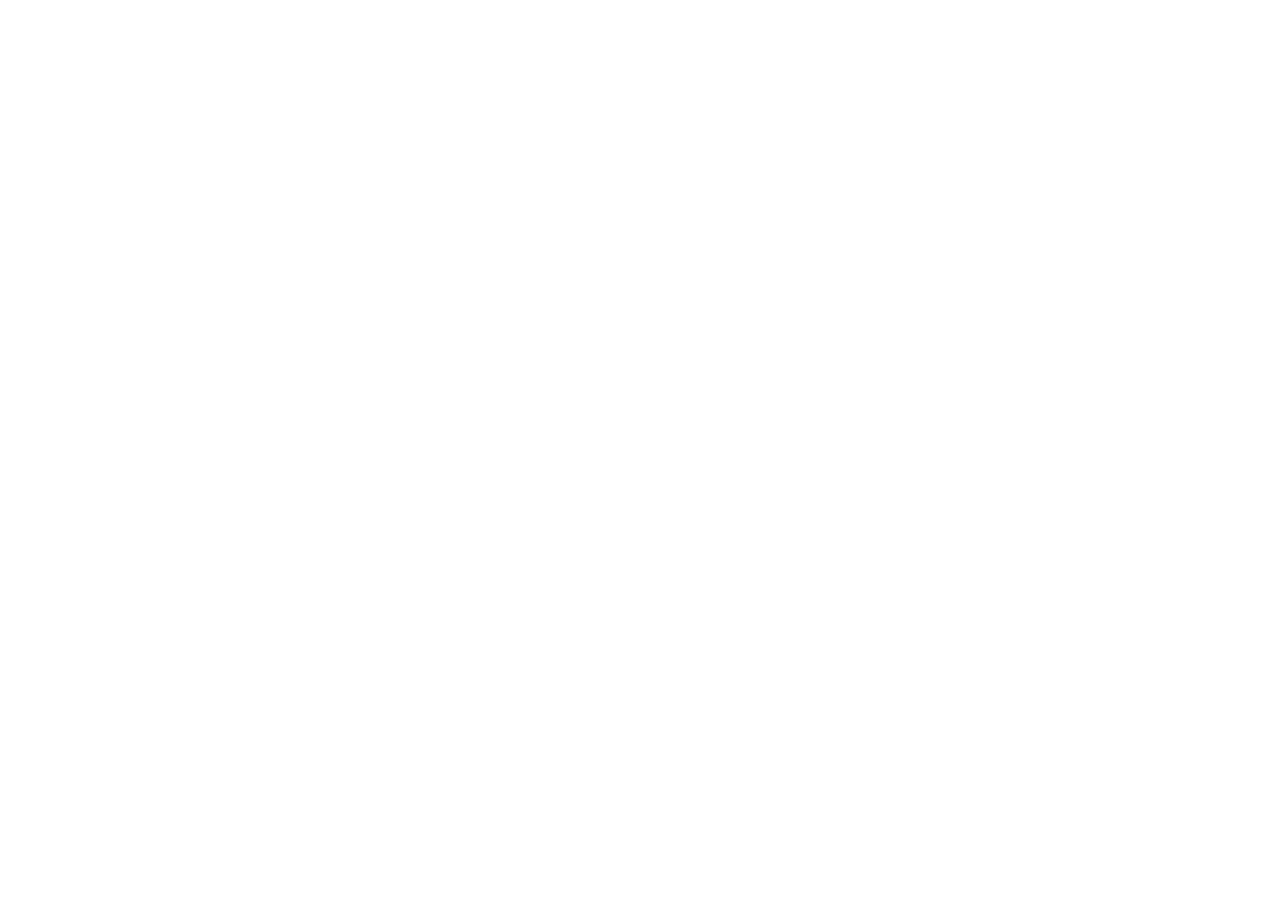
==== commit 3d063f5c: "C-13: init project to create calendar by HTML/CSS/JS. Boxing" ====
--- a/calendar.html
+++ b/calendar.html
@@ -3,209 +3,17 @@
 
 <head>
     <meta charset="utf-8">
-    <title>Calendar only use HTML and CSS</title>
+    <title>Calendar use HTML/CSS/JavaScript</title>
     <link rel="stylesheet" href="calendar.css"/>
-    <link rel="stylesheet" href="resources/icomoon/style.css">
 </head>
 
 <body>
 
 <section class="container">
-    <div id="calendar">
-        <div id="jan" class="month">
-            <div id="feb" class="month">
-                <div id="mar" class="month">
-                    <div id="apr" class="month">
-                        <div id="may" class="month">
-                            <div id="jun" class="month">
-                                <div id="jul" class="month">
-                                    <div id="aug" class="month">
-                                        <div id="sep" class="month">
-                                            <div id="oct" class="month">
-                                                <div id="nov" class="month">
-                                                    <div id="dec" class="month">
-                                                        <div id="header">
-                                                            <h2 jan>2014年 1月</h2>
-                                                            <h2 feb>2014年 2月</h2>
-                                                            <h2 mar>2014年 3月</h2>
-                                                            <h2 apr>2014年 4月</h2>
-                                                            <h2 may>2014年 5月</h2>
-                                                            <h2 jun>2014年 6月</h2>
-                                                            <h2 jul>2014年 7月</h2>
-                                                            <h2 aug>2014年 8月</h2>
-                                                            <h2 sep>2014年 9月</h2>
-                                                            <h2 oct>2014年 10月</h2>
-                                                            <h2 nov>2014年 11月</h2>
-                                                            <h2 dec>2014年 12月</h2>
+</section>
 
-                                                            <a href="#feb" class="monthLink right" jan><i class="icon-arrow-right5"></i></a>
-                                                            <a href="#jan" class="monthLink left" feb><i class="icon-arrow-left5"></i></a>
-                                                            <a href="#mar" class="monthLink right" feb><i class="icon-arrow-right5"></i></a>
-                                                            <a href="#feb" class="monthLink left" mar><i class="icon-arrow-left5"></i></a>
-                                                            <a href="#apr" class="monthLink right" mar><i class="icon-arrow-right5"></i></a>
-                                                            <a href="#mar" class="monthLink left" apr><i class="icon-arrow-left5"></i></a>
-                                                            <a href="#may" class="monthLink right" apr><i class="icon-arrow-right5"></i></a>
-                                                            <a href="#apr" class="monthLink left" may><i class="icon-arrow-left5"></i></a>
-                                                            <a href="#jun" class="monthLink right" may><i class="icon-arrow-right5"></i></a>
-                                                            <a href="#may" class="monthLink left" jun><i class="icon-arrow-left5"></i></a>
-                                                            <a href="#jul" class="monthLink right" jun><i class="icon-arrow-right5"></i></a>
-                                                            <a href="#jun" class="monthLink left" jul><i class="icon-arrow-left5"></i></a>
-                                                            <a href="#aug" class="monthLink right" jul><i class="icon-arrow-right5"></i></a>
-                                                            <a href="#jul" class="monthLink left" aug><i class="icon-arrow-left5"></i></a>
-                                                            <a href="#sep" class="monthLink right" aug><i class="icon-arrow-right5"></i></a>
-                                                            <a href="#aug" class="monthLink left" sep><i class="icon-arrow-left5"></i></a>
-                                                            <a href="#oct" class="monthLink right" sep><i class="icon-arrow-right5"></i></a>
-                                                            <a href="#sep" class="monthLink left" oct><i class="icon-arrow-left5"></i></a>
-                                                            <a href="#nov" class="monthLink right" oct><i class="icon-arrow-right5"></i></a>
-                                                            <a href="#oct" class="monthLink left" nov><i class="icon-arrow-left5"></i></a>
-                                                            <a href="#dec" class="monthLink right" nov><i class="icon-arrow-right5"></i></a>
-                                                            <a href="#nov" class="monthLink left" dec><i class="icon-arrow-left5"></i></a>
-
-                                                        </div>
-                                                        <table>
-                                                            <tr>
-                                                                <td>星期日</td>
-                                                                <td>星期一</td>
-                                                                <td>星期二</td>
-                                                                <td>星期三</td>
-                                                                <td>星期四</td>
-                                                                <td>星期五</td>
-                                                                <td>星期六</td>
-                                                            </tr>
-                                                        </table>
-                                                        <div id="numbers">
-                                                            <div>
-
-                                                                <a class="day exclude" prop="e23" >23</a>
-                                                                <a class="day exclude" prop="e24" >24</a>
-                                                                <a class="day exclude" prop="e25" >25</a>
-                                                                <a class="day exclude" prop="e26" >26</a>
-                                                                <a class="day exclude" prop="e27" >27</a>
-                                                                <a class="day exclude" prop="e28" >28</a>
-                                                                <a class="day exclude" prop="e29" >29</a>
-                                                                <a class="day exclude" prop="e30" >30</a>
-                                                                <a class="day exclude" prop="e31" >31</a>
-
-                                                                <input type="radio" name="days" id="one"><label class="day" prop="1" for="one">1</label>
-                                                                <input type="radio" name="days" id="two"><label class="day" prop="2" for="two">2</label>
-                                                                <input type="radio" name="days" id="three"><label class="day" prop="3" for="three">3</label>
-                                                                <input type="radio" name="days" id="four"><label class="day" prop="4" for="four">4</label>
-                                                                <input type="radio" name="days" id="five"><label class="day" prop="5" for="five">5</label>
-                                                                <input type="radio" name="days" id="six"><label class="day" prop="6" for="six">6</label>
-                                                                <input type="radio" name="days" id="seven"><label class="day" prop="7" for="seven">7</label>
-                                                                <input type="radio" name="days" id="eight"><label class="day" prop="8" for="eight">8</label>
-                                                                <input type="radio" name="days" id="nine"><label class="day" prop="9" for="nine">9</label>
-                                                                <input type="radio" name="days" id="ten"><label class="day" prop="10" for="ten">10</label>
-                                                                <input type="radio" name="days" id="eleven"><label class="day" prop="11" for="eleven">11</label>
-                                                                <input type="radio" name="days" id="twelve"><label class="day" prop="12" for="twelve">12</label>
-                                                                <input type="radio" name="days" id="thirteen"><label class="day" prop="13" for="thirteen">13</label>
-                                                                <input type="radio" name="days" id="fourteen"><label class="day" prop="14" for="fourteen">14</label>
-                                                                <input type="radio" name="days" id="fifteen"><label class="day" prop="15" for="fifteen">15</label>
-                                                                <input type="radio" name="days" id="sixteen"><label class="day" prop="16" for="sixteen">16</label>
-                                                                <input type="radio" name="days" id="seventeen"><label class="day" prop="17" for="seventeen">17</label>
-                                                                <input type="radio" name="days" id="eightteen"><label class="day" prop="18" for="eightteen">18</label>
-                                                                <input type="radio" name="days" id="nineteen"><label class="day" prop="19" for="nineteen">19</label>
-                                                                <input type="radio" name="days" id="twenty"><label class="day" prop="20" for="twenty">20</label>
-                                                                <input type="radio" name="days" id="twentyone"><label class="day" prop="21" for="twentyone">21</label>
-                                                                <input type="radio" name="days" id="twentytwo"><label class="day" prop="22" for="twentytwo">22</label>
-                                                                <input type="radio" name="days" id="twentythree"><label class="day" prop="23" for="twentythree">23</label>
-                                                                <input type="radio" name="days" id="twentyfour"><label class="day" prop="24" for="twentyfour">24</label>
-                                                                <input type="radio" name="days" id="twentyfive"><label class="day" prop="25" for="twentyfive">25</label>
-                                                                <input type="radio" name="days" id="twentysix"><label class="day" prop="26" for="twentysix">26</label>
-                                                                <input type="radio" name="days" id="twentyseven"><label class="day" prop="27" for="twentyseven">27</label>
-                                                                <input type="radio" name="days" id="twentyeight"><label class="day" prop="28" for="twentyeight">28</label>
-                                                                <input type="radio" name="days" id="twentynine"><label class="day" prop="29" for="twentynine">29</label>
-                                                                <input type="radio" name="days" id="thirty"><label class="day" prop="30" for="thirty">30</label>
-                                                                <input type="radio" name="days" id="thirtyone"><label class="day" prop="31" for="thirtyone">31</label>
-
-                                                                <a class="day exclude" prop="e1" >1</a>
-                                                                <a class="day exclude" prop="e2" >2</a>
-                                                                <a class="day exclude" prop="e3" >3</a>
-                                                                <a class="day exclude" prop="e4" >4</a>
-                                                                <a class="day exclude" prop="e5" >5</a>
-                                                                <a class="day exclude" prop="e6" >6</a>
-                                                                <a class="day exclude" prop="e7" >7</a>
-                                                                <a class="day exclude" prop="e8" >8</a>
-                                                                <a class="day exclude" prop="e9" >9</a>
-                                                                <a class="day exclude" prop="e10" >10</a>
-                                                                <a class="day exclude" prop="e11" >11</a>
-                                                                <a class="day exclude" prop="e12" >12</a>
-                                                            </div>
-                                                            <div id="lunarMonth">
-                                                                <label class="lunarMonth" prop="layue">腊月</label>
-                                                                <label class="lunarMonth" prop="zhengyue">正月</label>
-                                                                <label class="lunarMonth" prop="eryue">二月</label>
-                                                                <label class="lunarMonth" prop="sanyue">三月</label>
-                                                                <label class="lunarMonth" prop="siyue">四月</label>
-                                                                <label class="lunarMonth" prop="wuyue">五月</label>
-                                                                <label class="lunarMonth" prop="liuyue">六月</label>
-                                                                <label class="lunarMonth" prop="qiyue">七月</label>
-                                                                <label class="lunarMonth" prop="bayue">八月</label>
-                                                                <label class="lunarMonth" prop="jiuyue">九月</label>
-                                                                <label class="lunarMonth" prop="runjiuyue">闰九月</label>
-                                                                <label class="lunarMonth" prop="shiyue">十月</label>
-                                                                <label class="lunarMonth" prop="dongyue">冬月</label>
-                                                            </div>
-                                                            <div id="lunarDay">
-                                                                <label class="lunarDay" prop="l1">初一</label>
-                                                                <label class="lunarDay" prop="l2">初二</label>
-                                                                <label class="lunarDay" prop="l3">初三</label>
-                                                                <label class="lunarDay" prop="l4">初四</label>
-                                                                <label class="lunarDay" prop="l5">初五</label>
-                                                                <label class="lunarDay" prop="l6">初六</label>
-                                                                <label class="lunarDay" prop="l7">初七</label>
-                                                                <label class="lunarDay" prop="l8">初八</label>
-                                                                <label class="lunarDay" prop="l9">初九</label>
-                                                                <label class="lunarDay" prop="l10">初十</label>
-                                                                <label class="lunarDay" prop="l11">十一</label>
-                                                                <label class="lunarDay" prop="l12">十二</label>
-                                                                <label class="lunarDay" prop="l13">十三</label>
-                                                                <label class="lunarDay" prop="l14">十四</label>
-                                                                <label class="lunarDay" prop="l15">十五</label>
-                                                                <label class="lunarDay" prop="l16">十六</label>
-                                                                <label class="lunarDay" prop="l17">十七</label>
-                                                                <label class="lunarDay" prop="l18">十八</label>
-                                                                <label class="lunarDay" prop="l19">十九</label>
-                                                                <label class="lunarDay" prop="l20">二十</label>
-                                                                <label class="lunarDay" prop="l21">廿一</label>
-                                                                <label class="lunarDay" prop="l22">廿二</label>
-                                                                <label class="lunarDay" prop="l23">廿三</label>
-                                                                <label class="lunarDay" prop="l24">廿四</label>
-                                                                <label class="lunarDay" prop="l25">廿五</label>
-                                                                <label class="lunarDay" prop="l26">廿六</label>
-                                                                <label class="lunarDay" prop="l27">廿七</label>
-                                                                <label class="lunarDay" prop="l28">廿八</label>
-                                                                <label class="lunarDay" prop="l29">廿九</label>
-                                                                <label class="lunarDay" prop="l30">三十</label>
-                                                                <label class="lunarDay" prop="l31">初一</label>
-                                                                <label class="lunarDay" prop="l32">初二</label>
-                                                                <label class="lunarDay" prop="l33">初三</label>
-                                                                <label class="lunarDay" prop="l34">初四</label>
-                                                                <label class="lunarDay" prop="l35">初五</label>
-                                                                <label class="lunarDay" prop="l36">初六</label>
-                                                                <label class="lunarDay" prop="l37">初七</label>
-                                                                <label class="lunarDay" prop="l38">初八</label>
-                                                                <label class="lunarDay" prop="l39">初九</label>
-                                                                <label class="lunarDay" prop="l40">初十</label>
-                                                            </div>
-                                                        </div>
-
-
-
-                                                    </div>
-                                                </div>
-                                            </div>
-                                        </div>
-                                    </div>
-                                </div>
-                            </div>
-                        </div>
-                    </div>
-                </div>
-            </div>
-        </div>
-    </div>
-</section>
+<script src="js/jquery-1.5.2.js"></script>
+<script src="js/calendar.js"></script>
 
 </body>
 
--- a/calendar.css
+++ b/calendar.css
@@ -4,605 +4,4 @@
     font-size: 16px;
     color: #222;
     align-items: center;
-}
-
-.container {
-    width: 387px;
-    height: 413px;
-    background: #cb8e28;
-    border-radius: 8px 8px 0 0;
-    margin: 10px auto;
-}
-
-#calendar {
-    background: #cb8e28;
-    position: relative;
-    width: 100%;
-    height: 100%;
-    border-radius: 8px;
-}
-
-header {
-    position: relative;
-}
-
-.left, .right {
-    position: absolute;
-    top: 2px;
-    font-size: 1.5em;
-    text-shadow: 0 1px 0 rgba(255, 255, 255, 1);
-}
-
-.left {
-    left: 0;
-}
-
-.right {
-    right: 0;
-}
-
-h2 {
-    line-height: 30px;
-    background: #f1f1f1;
-    border-radius: 7px 7px 0 0;
-    font-size: 1em;
-    margin: 0;
-    text-align: center;
-}
-
-.day {
-    position: absolute;
-    top: 0;
-    left: 0;
-    cursor: pointer;
-    width: 53px;
-    line-height: 53px;
-    text-align: center;
-    display: inline-block;
-    background: #f1e5e5;
-    border-radius: 0 0 7px 0;
-}
-
-.lunarMonth, .lunarDay {
-    position: absolute;
-    top: 0;
-    left: 0;
-    cursor: pointer;
-    color: #c8aeae;
-    font-size: 0.8em;
-    text-align: center;
-}
-
-#numbers {
-    position: relative;
-}
-
-h2, .monthLink {
-    display: none;
-    color: #000000 !important;
-}
-
-h2[jan], .monthLink[jan] {
-    display: block;
-}
-
-a {
-    text-decoration: none;
-}
-
-#numbers label:hover {
-    opacity: 0.6;
-}
-
-input[type="radio"] {
-    display: none;
-}
-
-input[type="radio"]:checked + label {
-    background: #e49252;
-    color: #ffffff;
-}
-
-.icon-arrow-left5:hover, .icon-arrow-right5:hover {
-    color: #ffffff;
-}
-
-#feb:target h2[feb], #feb:target .monthLink[feb],
-#mar:target h2[mar], #mar:target .monthLink[mar],
-#apr:target h2[apr], #apr:target .monthLink[apr],
-#may:target h2[may], #may:target .monthLink[may],
-#jun:target h2[jun], #jun:target .monthLink[jun],
-#jul:target h2[jul], #jul:target .monthLink[jul],
-#aug:target h2[aug], #aug:target .monthLink[aug],
-#sep:target h2[sep], #sep:target .monthLink[sep],
-#oct:target h2[oct], #oct:target .monthLink[oct],
-#nov:target h2[nov], #nov:target .monthLink[nov],
-#dec:target h2[dec], #dec:target .monthLink[dec] {
-    display: block;
-}
-
-.month:not(#jan):target h2[jan], .month:not(#jan):target .monthLink[jan] {
-    display: none;
-}
-
-table {
-    border-collapse: collapse;
-}
-
-td {
-    background: #cb8e28;
-    width: 55px;
-    line-height: 53px;
-    text-align: center;
-    padding: 0;
-    border-spacing: 0;
-    color: #f1f1f1;
-}
-
-.exclude {
-    background: #c8aeae;
-    color: #a59a9b;
-    border-radius: 7px 0 0 0;
-}
-
-#feb:target .day[prop="29"],#feb:target .day[prop="30"],#feb:target .day[prop="31"],#apr:target .day[prop="31"],#jun:target .day[prop="31"],#sep:target .day[prop="31"],#nov:target .day[prop="31"]{ display:none; }
-
-/*January*/
-.day[prop="e29"],.day[prop="e30"],.day[prop="e31"],.day[prop="1"],.day[prop="2"],.day[prop="3"],.day[prop="4"]{ top:0;}
-.day[prop="5"],.day[prop="6"],.day[prop="7"],.day[prop="8"],.day[prop="9"],.day[prop="10"],.day[prop="11"]{ top:55px; }
-.day[prop="12"],.day[prop="13"],.day[prop="14"],.day[prop="15"],.day[prop="16"],.day[prop="17"],.day[prop="18"]{ top:110px; }
-.day[prop="19"],.day[prop="20"],.day[prop="21"],.day[prop="22"],.day[prop="23"],.day[prop="24"],.day[prop="25"]{ top:165px; }
-.day[prop="26"],.day[prop="27"],.day[prop="28"],.day[prop="29"],.day[prop="30"],.day[prop="31"],.day[prop="e1"]{ top:220px; }
-.day[prop="e2"],.day[prop="e3"],.day[prop="e4"],.day[prop="e5"],.day[prop="e6"],.day[prop="e7"],.day[prop="e8"]{ top:275px; }
-
-.day[prop="e29"],.day[prop="5"],.day[prop="12"],.day[prop="19"],.day[prop="26"],.day[prop="e2"]{ left:2px; }
-.day[prop="e30"],.day[prop="6"],.day[prop="13"],.day[prop="20"],.day[prop="27"],.day[prop="e3"]{ left:57px; }
-.day[prop="e31"],.day[prop="7"],.day[prop="14"],.day[prop="21"],.day[prop="28"],.day[prop="e4"]{ left:112px; }
-.day[prop="1"],.day[prop="8"],.day[prop="15"],.day[prop="22"],.day[prop="29"],.day[prop="e5"]{ left:167px; }
-.day[prop="2"],.day[prop="9"],.day[prop="16"],.day[prop="23"],.day[prop="30"],.day[prop="e6"]{ left:222px; }
-.day[prop="3"],.day[prop="10"],.day[prop="17"],.day[prop="24"],.day[prop="31"],.day[prop="e7"]{ left:277px; }
-.day[prop="4"],.day[prop="11"],.day[prop="18"],.day[prop="25"],.day[prop="e1"],.day[prop="e8"]{ left:332px; }
-
-#jan:target .day[prop="e23"],#jan:target .day[prop="e24"],#jan:target .day[prop="e25"],#jan:target .day[prop="e26"],#jan:target .day[prop="e27"],#jan:target .day[prop="e28"],#jan:target .day[prop="e9"],#jan:target .day[prop="e10"],#jan:target .day[prop="e11"],#jan:target .day[prop="e12"]{display: none}
-
-/*February*/
-#feb:target .day[prop="e26"],#feb:target .day[prop="e27"],#feb:target .day[prop="e28"],#feb:target .day[prop="e29"],#feb:target .day[prop="e30"],#feb:target .day[prop="e31"],#feb:target .day[prop="1"]{ top:0; }
-#feb:target .day[prop="2"],#feb:target .day[prop="3"],#feb:target .day[prop="4"],#feb:target .day[prop="5"],#feb:target .day[prop="6"],#feb:target .day[prop="7"],#feb:target .day[prop="8"]{ top:55px; }
-#feb:target .day[prop="9"],#feb:target .day[prop="10"],#feb:target .day[prop="11"],#feb:target .day[prop="12"],#feb:target .day[prop="13"],#feb:target .day[prop="14"],#feb:target .day[prop="15"]{ top:110px; }
-#feb:target .day[prop="16"],#feb:target .day[prop="17"],#feb:target .day[prop="18"],#feb:target .day[prop="19"],#feb:target .day[prop="20"],#feb:target .day[prop="21"],#feb:target .day[prop="22"]{ top:165px; }
-#feb:target .day[prop="23"],#feb:target .day[prop="24"],#feb:target .day[prop="25"],#feb:target .day[prop="26"],#feb:target .day[prop="27"],#feb:target .day[prop="28"],#feb:target .day[prop="e1"]{ top:220px; }
-#feb:target .day[prop="e2"],#feb:target .day[prop="e3"],#feb:target .day[prop="e4"],#feb:target .day[prop="e5"],#feb:target .day[prop="e6"],#feb:target .day[prop="e7"],#feb:target .day[prop="e8"]{ top:275px; }
-
-#feb:target .day[prop="e26"],#feb:target .day[prop="2"],#feb:target .day[prop="9"],#feb:target .day[prop="16"],#feb:target .day[prop="23"],#feb:target .day[prop="e2"]{ left:2px; }
-#feb:target .day[prop="e27"],#feb:target .day[prop="3"],#feb:target .day[prop="10"],#feb:target .day[prop="17"],#feb:target .day[prop="24"],#feb:target .day[prop="e3"]{ left:57px; }
-#feb:target .day[prop="e28"],#feb:target .day[prop="4"],#feb:target .day[prop="11"],#feb:target .day[prop="18"],#feb:target .day[prop="25"],#feb:target .day[prop="e4"]{ left:112px; }
-#feb:target .day[prop="e29"],#feb:target .day[prop="5"],#feb:target .day[prop="12"],#feb:target .day[prop="19"],#feb:target .day[prop="26"],#feb:target .day[prop="e5"]{ left:167px; }
-#feb:target .day[prop="e30"],#feb:target .day[prop="6"],#feb:target .day[prop="13"],#feb:target .day[prop="20"],#feb:target .day[prop="27"],#feb:target .day[prop="e6"]{ left:222px; }
-#feb:target .day[prop="e31"],#feb:target .day[prop="7"],#feb:target .day[prop="14"],#feb:target .day[prop="21"],#feb:target .day[prop="28"],#feb:target .day[prop="e7"]{ left:277px; }
-#feb:target .day[prop="1"],#feb:target .day[prop="8"],#feb:target .day[prop="15"],#feb:target .day[prop="22"],#feb:target .day[prop="e1"],#feb:target .day[prop="e8"]{ left:332px; }
-
-#feb:target .day[prop="e23"],#feb:target .day[prop="e24"],#feb:target .day[prop="e25"],#feb:target .day[prop="e9"],#feb:target .day[prop="e10"],#feb:target .day[prop="e11"],#feb:target .day[prop="e12"]{display: none}
-
-/*March*/
-#mar:target .day[prop="e23"],#mar:target .day[prop="e24"],#mar:target .day[prop="e25"],#mar:target .day[prop="e26"],#mar:target .day[prop="e27"],#mar:target .day[prop="e28"],#mar:target .day[prop="1"]{ top:0; }
-#mar:target .day[prop="2"],#mar:target .day[prop="3"],#mar:target .day[prop="4"],#mar:target .day[prop="5"],#mar:target .day[prop="6"],#mar:target .day[prop="7"],#mar:target .day[prop="8"]{ top:55px; }
-#mar:target .day[prop="9"],#mar:target .day[prop="10"],#mar:target .day[prop="11"],#mar:target .day[prop="12"],#mar:target .day[prop="13"],#mar:target .day[prop="14"],#mar:target .day[prop="15"]{ top:110px; }
-#mar:target .day[prop="16"],#mar:target .day[prop="17"],#mar:target .day[prop="18"],#mar:target .day[prop="19"],#mar:target .day[prop="20"],#mar:target .day[prop="21"],#mar:target .day[prop="22"]{ top:165px; }
-#mar:target .day[prop="23"],#mar:target .day[prop="24"],#mar:target .day[prop="25"],#mar:target .day[prop="26"],#mar:target .day[prop="27"],#mar:target .day[prop="28"],#mar:target .day[prop="29"]{ top:220px; }
-#mar:target .day[prop="30"],#mar:target .day[prop="31"],#mar:target .day[prop="e1"],#mar:target .day[prop="e2"],#mar:target .day[prop="e3"],#mar:target .day[prop="e4"],#mar:target .day[prop="e5"]{ top:275px; }
-
-#mar:target .day[prop="e23"],#mar:target .day[prop="2"],#mar:target .day[prop="9"],#mar:target .day[prop="16"],#mar:target .day[prop="23"],#mar:target .day[prop="30"]{ left:2px; }
-#mar:target .day[prop="e24"],#mar:target .day[prop="3"],#mar:target .day[prop="10"],#mar:target .day[prop="17"],#mar:target .day[prop="24"],#mar:target .day[prop="31"]{ left:57px; }
-#mar:target .day[prop="e25"],#mar:target .day[prop="4"],#mar:target .day[prop="11"],#mar:target .day[prop="18"],#mar:target .day[prop="25"],#mar:target .day[prop="e1"]{ left:112px; }
-#mar:target .day[prop="e26"],#mar:target .day[prop="5"],#mar:target .day[prop="12"],#mar:target .day[prop="19"],#mar:target .day[prop="26"],#mar:target .day[prop="e2"]{ left:167px; }
-#mar:target .day[prop="e27"],#mar:target .day[prop="6"],#mar:target .day[prop="13"],#mar:target .day[prop="20"],#mar:target .day[prop="27"],#mar:target .day[prop="e3"]{ left:222px; }
-#mar:target .day[prop="e28"],#mar:target .day[prop="7"],#mar:target .day[prop="14"],#mar:target .day[prop="21"],#mar:target .day[prop="28"],#mar:target .day[prop="e4"]{ left:277px; }
-#mar:target .day[prop="1"],#mar:target .day[prop="8"],#mar:target .day[prop="15"],#mar:target .day[prop="22"],#mar:target .day[prop="29"],#mar:target .day[prop="e5"]{ left:332px; }
-
-#mar:target .day[prop="e29"],#mar:target .day[prop="e30"],#mar:target .day[prop="e31"],#mar:target .day[prop="e6"],#mar:target .day[prop="e7"],#mar:target .day[prop="e8"],#mar:target .day[prop="e9"],#mar:target .day[prop="e10"],#mar:target .day[prop="e11"],#mar:target .day[prop="e12"]{ display: none; }
-
-/*April*/
-#apr:target .day[prop="e30"],#apr:target .day[prop="e31"],#apr:target .day[prop="1"],#apr:target .day[prop="2"],#apr:target .day[prop="3"],#apr:target .day[prop="4"],#apr:target .day[prop="5"]{ top:0; }
-#apr:target .day[prop="6"],#apr:target .day[prop="7"],#apr:target .day[prop="8"],#apr:target .day[prop="9"],#apr:target .day[prop="10"],#apr:target .day[prop="11"],#apr:target .day[prop="12"]{ top:55px; }
-#apr:target .day[prop="13"],#apr:target .day[prop="14"],#apr:target .day[prop="15"],#apr:target .day[prop="16"],#apr:target .day[prop="17"],#apr:target .day[prop="18"],#apr:target .day[prop="19"]{ top:110px; }
-#apr:target .day[prop="20"],#apr:target .day[prop="21"],#apr:target .day[prop="22"],#apr:target .day[prop="23"],#apr:target .day[prop="24"],#apr:target .day[prop="25"],#apr:target .day[prop="26"]{ top:165px; }
-#apr:target .day[prop="27"],#apr:target .day[prop="28"],#apr:target .day[prop="29"],#apr:target .day[prop="30"],#apr:target .day[prop="e1"],#apr:target .day[prop="e2"],#apr:target .day[prop="e3"]{ top:220px; }
-#apr:target .day[prop="e4"],#apr:target .day[prop="e5"],#apr:target .day[prop="e6"],#apr:target .day[prop="e7"],#apr:target .day[prop="e8"],#apr:target .day[prop="e9"],#apr:target .day[prop="e10"]{ top:275px; }
-
-#apr:target .day[prop="e30"],#apr:target .day[prop="6"],#apr:target .day[prop="13"],#apr:target .day[prop="20"],#apr:target .day[prop="27"],#apr:target .day[prop="e4"]{ left:2px; }
-#apr:target .day[prop="e31"],#apr:target .day[prop="7"],#apr:target .day[prop="14"],#apr:target .day[prop="21"],#apr:target .day[prop="28"],#apr:target .day[prop="e5"]{ left:57px; }
-#apr:target .day[prop="1"],#apr:target .day[prop="8"],#apr:target .day[prop="15"],#apr:target .day[prop="22"],#apr:target .day[prop="29"],#apr:target .day[prop="e6"]{ left:112px; }
-#apr:target .day[prop="2"],#apr:target .day[prop="9"],#apr:target .day[prop="16"],#apr:target .day[prop="23"],#apr:target .day[prop="30"],#apr:target .day[prop="e7"]{ left:167px; }
-#apr:target .day[prop="3"],#apr:target .day[prop="10"],#apr:target .day[prop="17"],#apr:target .day[prop="24"],#apr:target .day[prop="e1"],#apr:target .day[prop="e8"]{ left:222px; }
-#apr:target .day[prop="4"],#apr:target .day[prop="11"],#apr:target .day[prop="18"],#apr:target .day[prop="25"],#apr:target .day[prop="e2"],#apr:target .day[prop="e9"]{ left:277px; }
-#apr:target .day[prop="5"],#apr:target .day[prop="12"],#apr:target .day[prop="19"],#apr:target .day[prop="26"],#apr:target .day[prop="e3"],#apr:target .day[prop="e10"]{ left:332px; }
-
-#apr:target .day[prop="e23"],#apr:target .day[prop="e24"],#apr:target .day[prop="e25"],#apr:target .day[prop="e26"],#apr:target .day[prop="e27"],#apr:target .day[prop="e28"],#apr:target .day[prop="e29"],#apr:target .day[prop="e11"],#apr:target .day[prop="e12"]{ display: none; }
-
-/*May*/
-#may:target .day[prop="e27"],#may:target .day[prop="e28"],#may:target .day[prop="e29"],#may:target .day[prop="e30"],#may:target .day[prop="1"],#may:target .day[prop="2"],#may:target .day[prop="3"]{ top:0; }
-#may:target .day[prop="4"],#may:target .day[prop="5"],#may:target .day[prop="6"],#may:target .day[prop="7"],#may:target .day[prop="8"],#may:target .day[prop="9"],#may:target .day[prop="10"]{ top:55px; }
-#may:target .day[prop="11"],#may:target .day[prop="12"],#may:target .day[prop="13"],#may:target .day[prop="14"],#may:target .day[prop="15"],#may:target .day[prop="16"],#may:target .day[prop="17"]{ top:110px; }
-#may:target .day[prop="18"],#may:target .day[prop="19"],#may:target .day[prop="20"],#may:target .day[prop="21"],#may:target .day[prop="22"],#may:target .day[prop="23"],#may:target .day[prop="24"]{ top:165px; }
-#may:target .day[prop="25"],#may:target .day[prop="26"],#may:target .day[prop="27"],#may:target .day[prop="28"],#may:target .day[prop="29"],#may:target .day[prop="30"],#may:target .day[prop="31"]{ top:220px; }
-#may:target .day[prop="e1"],#may:target .day[prop="e2"],#may:target .day[prop="e3"],#may:target .day[prop="e4"],#may:target .day[prop="e5"],#may:target .day[prop="e6"],#may:target .day[prop="e7"]{ top:275px; }
-
-#may:target .day[prop="e27"],#may:target .day[prop="4"],#may:target .day[prop="11"],#may:target .day[prop="18"],#may:target .day[prop="25"],#may:target .day[prop="e1"]{ left:2px; }
-#may:target .day[prop="e28"],#may:target .day[prop="5"],#may:target .day[prop="12"],#may:target .day[prop="19"],#may:target .day[prop="26"],#may:target .day[prop="e2"]{ left:57px; }
-#may:target .day[prop="e29"],#may:target .day[prop="6"],#may:target .day[prop="13"],#may:target .day[prop="20"],#may:target .day[prop="27"],#may:target .day[prop="e3"]{ left:112px; }
-#may:target .day[prop="e30"],#may:target .day[prop="7"],#may:target .day[prop="14"],#may:target .day[prop="21"],#may:target .day[prop="28"],#may:target .day[prop="e4"]{ left:167px; }
-#may:target .day[prop="1"],#may:target .day[prop="8"],#may:target .day[prop="15"],#may:target .day[prop="22"],#may:target .day[prop="29"],#may:target .day[prop="e5"]{ left:222px; }
-#may:target .day[prop="2"],#may:target .day[prop="9"],#may:target .day[prop="16"],#may:target .day[prop="23"],#may:target .day[prop="30"],#may:target .day[prop="e6"]{ left:277px; }
-#may:target .day[prop="3"],#may:target .day[prop="10"],#may:target .day[prop="17"],#may:target .day[prop="24"],#may:target .day[prop="31"],#may:target .day[prop="e7"]{ left:332px; }
-
-#may:target .day[prop="e23"],#may:target .day[prop="e24"],#may:target .day[prop="e25"],#may:target .day[prop="e26"],#may:target .day[prop="e31"],#may:target .day[prop="e8"],#may:target .day[prop="e9"],#may:target .day[prop="e10"],#may:target .day[prop="e11"],#may:target .day[prop="e12"]{ display: none; }
-
-/*June */
-#jun:target .day[prop="1"],#jun:target .day[prop="2"],#jun:target .day[prop="3"],#jun:target .day[prop="4"],#jun:target .day[prop="5"],#jun:target .day[prop="6"],#jun:target .day[prop="7"]{ top:0; }
-#jun:target .day[prop="8"],#jun:target .day[prop="9"],#jun:target .day[prop="10"],#jun:target .day[prop="11"],#jun:target .day[prop="12"],#jun:target .day[prop="13"],#jun:target .day[prop="14"]{ top:55px; }
-#jun:target .day[prop="15"],#jun:target .day[prop="16"],#jun:target .day[prop="17"],#jun:target .day[prop="18"],#jun:target .day[prop="19"],#jun:target .day[prop="20"],#jun:target .day[prop="21"]{ top:110px; }
-#jun:target .day[prop="22"],#jun:target .day[prop="23"],#jun:target .day[prop="24"],#jun:target .day[prop="25"],#jun:target .day[prop="26"],#jun:target .day[prop="27"],#jun:target .day[prop="28"]{ top:165px; }
-#jun:target .day[prop="29"],#jun:target .day[prop="30"],#jun:target .day[prop="e1"],#jun:target .day[prop="e2"],#jun:target .day[prop="e3"],#jun:target .day[prop="e4"],#jun:target .day[prop="e5"]{ top:220px; }
-#jun:target .day[prop="e6"],#jun:target .day[prop="e7"],#jun:target .day[prop="e8"],#jun:target .day[prop="e9"],#jun:target .day[prop="e10"],#jun:target .day[prop="e11"],#jun:target .day[prop="e12"]{ top:275px; }
-
-#jun:target .day[prop="1"],#jun:target .day[prop="8"],#jun:target .day[prop="15"],#jun:target .day[prop="22"],#jun:target .day[prop="29"],#jun:target .day[prop="e6"]{ left:2px; }
-#jun:target .day[prop="2"],#jun:target .day[prop="9"],#jun:target .day[prop="16"],#jun:target .day[prop="23"],#jun:target .day[prop="30"],#jun:target .day[prop="e7"]{ left:57px; }
-#jun:target .day[prop="3"],#jun:target .day[prop="10"],#jun:target .day[prop="17"],#jun:target .day[prop="24"],#jun:target .day[prop="e1"],#jun:target .day[prop="e8"]{ left:112px; }
-#jun:target .day[prop="4"],#jun:target .day[prop="11"],#jun:target .day[prop="18"],#jun:target .day[prop="25"],#jun:target .day[prop="e2"],#jun:target .day[prop="e9"]{ left:167px; }
-#jun:target .day[prop="5"],#jun:target .day[prop="12"],#jun:target .day[prop="19"],#jun:target .day[prop="26"],#jun:target .day[prop="e3"],#jun:target .day[prop="e10"]{ left:222px; }
-#jun:target .day[prop="6"],#jun:target .day[prop="13"],#jun:target .day[prop="20"],#jun:target .day[prop="27"],#jun:target .day[prop="e4"],#jun:target .day[prop="e11"]{ left:277px; }
-#jun:target .day[prop="7"],#jun:target .day[prop="14"],#jun:target .day[prop="21"],#jun:target .day[prop="28"],#jun:target .day[prop="e5"],#jun:target .day[prop="e12"]{ left:332px; }
-
-#jun:target .day[prop="e23"],#jun:target .day[prop="e24"],#jun:target .day[prop="e25"],#jun:target .day[prop="e26"],#jun:target .day[prop="e27"],#jun:target .day[prop="e28"],#jun:target .day[prop="e29"],#jun:target .day[prop="e30"],#jun:target .day[prop="e31"]{ display: none; }
-
-/*July */
-#jul:target .day[prop="e29"],#jul:target .day[prop="e30"],#jul:target .day[prop="1"],#jul:target .day[prop="2"],#jul:target .day[prop="3"],#jul:target .day[prop="4"],#jul:target .day[prop="5"]{ top:0; }
-#jul:target .day[prop="6"],#jul:target .day[prop="7"],#jul:target .day[prop="8"],#jul:target .day[prop="9"],#jul:target .day[prop="10"],#jul:target .day[prop="11"],#jul:target .day[prop="12"]{ top:55px; }
-#jul:target .day[prop="13"],#jul:target .day[prop="14"],#jul:target .day[prop="15"],#jul:target .day[prop="16"],#jul:target .day[prop="17"],#jul:target .day[prop="18"],#jul:target .day[prop="19"]{ top:110px; }
-#jul:target .day[prop="20"],#jul:target .day[prop="21"],#jul:target .day[prop="22"],#jul:target .day[prop="23"],#jul:target .day[prop="24"],#jul:target .day[prop="25"],#jul:target .day[prop="26"]{ top:165px; }
-#jul:target .day[prop="27"],#jul:target .day[prop="28"],#jul:target .day[prop="29"],#jul:target .day[prop="30"],#jul:target .day[prop="31"],#jul:target .day[prop="e1"],#jul:target .day[prop="e2"]{ top:220px; }
-#jul:target .day[prop="e3"],#jul:target .day[prop="e4"],#jul:target .day[prop="e5"],#jul:target .day[prop="e6"],#jul:target .day[prop="e7"],#jul:target .day[prop="e8"],#jul:target .day[prop="e9"]{ top:275px; }
-
-#jul:target .day[prop="e29"],#jul:target .day[prop="6"],#jul:target .day[prop="13"],#jul:target .day[prop="20"],#jul:target .day[prop="27"],#jul:target .day[prop="e3"]{ left:2px; }
-#jul:target .day[prop="e30"],#jul:target .day[prop="7"],#jul:target .day[prop="14"],#jul:target .day[prop="21"],#jul:target .day[prop="28"],#jul:target .day[prop="e4"]{ left:57px; }
-#jul:target .day[prop="1"],#jul:target .day[prop="8"],#jul:target .day[prop="15"],#jul:target .day[prop="22"],#jul:target .day[prop="29"],#jul:target .day[prop="e5"]{ left:112px; }
-#jul:target .day[prop="2"],#jul:target .day[prop="9"],#jul:target .day[prop="16"],#jul:target .day[prop="23"],#jul:target .day[prop="30"],#jul:target .day[prop="e6"]{ left:167px; }
-#jul:target .day[prop="3"],#jul:target .day[prop="10"],#jul:target .day[prop="17"],#jul:target .day[prop="24"],#jul:target .day[prop="31"],#jul:target .day[prop="e7"]{ left:222px; }
-#jul:target .day[prop="4"],#jul:target .day[prop="11"],#jul:target .day[prop="18"],#jul:target .day[prop="25"],#jul:target .day[prop="e1"],#jul:target .day[prop="e8"]{ left:277px; }
-#jul:target .day[prop="5"],#jul:target .day[prop="12"],#jul:target .day[prop="19"],#jul:target .day[prop="26"],#jul:target .day[prop="e2"],#jul:target .day[prop="e9"]{ left:332px; }
-
-#jul:target .day[prop="e23"],#jul:target .day[prop="e24"],#jul:target .day[prop="e25"],#jul:target .day[prop="e26"],#jul:target .day[prop="e27"],#jul:target .day[prop="e28"],#jul:target .day[prop="e31"],#jul:target .day[prop="e10"],#jul:target .day[prop="e11"],#jul:target .day[prop="e12"]{ display: none; }
-
-/*August*/
-#aug:target .day[prop="e27"],#aug:target .day[prop="e28"],#aug:target .day[prop="e29"],#aug:target .day[prop="e30"],#aug:target .day[prop="e31"],#aug:target .day[prop="1"],#aug:target .day[prop="2"]{ top:0; }
-#aug:target .day[prop="3"],#aug:target .day[prop="4"],#aug:target .day[prop="5"],#aug:target .day[prop="6"],#aug:target .day[prop="7"],#aug:target .day[prop="8"],#aug:target .day[prop="9"]{ top:55px; }
-#aug:target .day[prop="10"],#aug:target .day[prop="11"],#aug:target .day[prop="12"],#aug:target .day[prop="13"],#aug:target .day[prop="14"],#aug:target .day[prop="15"],#aug:target .day[prop="16"]{ top:110px; }
-#aug:target .day[prop="17"],#aug:target .day[prop="18"],#aug:target .day[prop="19"],#aug:target .day[prop="20"],#aug:target .day[prop="21"],#aug:target .day[prop="22"],#aug:target .day[prop="23"]{ top:165px; }
-#aug:target .day[prop="24"],#aug:target .day[prop="25"],#aug:target .day[prop="26"],#aug:target .day[prop="27"],#aug:target .day[prop="28"],#aug:target .day[prop="29"],#aug:target .day[prop="30"]{ top:220px; }
-#aug:target .day[prop="31"],#aug:target .day[prop="e1"],#aug:target .day[prop="e2"],#aug:target .day[prop="e3"],#aug:target .day[prop="e4"],#aug:target .day[prop="e5"],#aug:target .day[prop="e6"]{ top:275px; }
-
-#aug:target .day[prop="e27"],#aug:target .day[prop="3"],#aug:target .day[prop="10"],#aug:target .day[prop="17"],#aug:target .day[prop="24"],#aug:target .day[prop="31"]{ left:2px; }
-#aug:target .day[prop="e28"],#aug:target .day[prop="4"],#aug:target .day[prop="11"],#aug:target .day[prop="18"],#aug:target .day[prop="25"],#aug:target .day[prop="e1"]{ left:57px; }
-#aug:target .day[prop="e29"],#aug:target .day[prop="5"],#aug:target .day[prop="12"],#aug:target .day[prop="19"],#aug:target .day[prop="26"],#aug:target .day[prop="e2"]{ left:112px; }
-#aug:target .day[prop="e30"],#aug:target .day[prop="6"],#aug:target .day[prop="13"],#aug:target .day[prop="20"],#aug:target .day[prop="27"],#aug:target .day[prop="e3"]{ left:167px; }
-#aug:target .day[prop="e31"],#aug:target .day[prop="7"],#aug:target .day[prop="14"],#aug:target .day[prop="21"],#aug:target .day[prop="28"],#aug:target .day[prop="e4"]{ left:222px; }
-#aug:target .day[prop="1"],#aug:target .day[prop="8"],#aug:target .day[prop="15"],#aug:target .day[prop="22"],#aug:target .day[prop="29"],#aug:target .day[prop="e5"]{ left:277px; }
-#aug:target .day[prop="2"],#aug:target .day[prop="9"],#aug:target .day[prop="16"],#aug:target .day[prop="23"],#aug:target .day[prop="30"],#aug:target .day[prop="e6"]{ left:332px; }
-
-#aug:target .day[prop="e23"],#aug:target .day[prop="e24"],#aug:target .day[prop="e25"],#aug:target .day[prop="e26"],#aug:target .day[prop="e7"],#aug:target .day[prop="e8"],#aug:target .day[prop="e9"],#aug:target .day[prop="e10"],#aug:target .day[prop="e11"],#aug:target .day[prop="e12"]{ display: none; }
-
-/*September*/
-#sep:target .day[prop="e31"],#sep:target .day[prop="1"],#sep:target .day[prop="2"],#sep:target .day[prop="3"],#sep:target .day[prop="4"],#sep:target .day[prop="5"],#sep:target .day[prop="6"]{ top:0; }
-#sep:target .day[prop="7"],#sep:target .day[prop="8"],#sep:target .day[prop="9"],#sep:target .day[prop="10"],#sep:target .day[prop="11"],#sep:target .day[prop="12"],#sep:target .day[prop="13"]{ top:55px; }
-#sep:target .day[prop="14"],#sep:target .day[prop="15"],#sep:target .day[prop="16"],#sep:target .day[prop="17"],#sep:target .day[prop="18"],#sep:target .day[prop="19"],#sep:target .day[prop="20"]{ top:110px; }
-#sep:target .day[prop="21"],#sep:target .day[prop="22"],#sep:target .day[prop="23"],#sep:target .day[prop="24"],#sep:target .day[prop="25"],#sep:target .day[prop="26"],#sep:target .day[prop="27"]{ top:165px; }
-#sep:target .day[prop="28"],#sep:target .day[prop="29"],#sep:target .day[prop="30"],#sep:target .day[prop="e1"],#sep:target .day[prop="e2"],#sep:target .day[prop="e3"],#sep:target .day[prop="e4"]{ top:220px; }
-#sep:target .day[prop="e5"],#sep:target .day[prop="e6"],#sep:target .day[prop="e7"],#sep:target .day[prop="e8"],#sep:target .day[prop="e9"],#sep:target .day[prop="e10"],#sep:target .day[prop="e11"]{ top:275px; }
-
-#sep:target .day[prop="e31"],#sep:target .day[prop="7"],#sep:target .day[prop="14"],#sep:target .day[prop="21"],#sep:target .day[prop="28"],#sep:target .day[prop="e5"]{ left:2px; }
-#sep:target .day[prop="1"],#sep:target .day[prop="8"],#sep:target .day[prop="15"],#sep:target .day[prop="22"],#sep:target .day[prop="29"],#sep:target .day[prop="e6"]{ left:57px; }
-#sep:target .day[prop="2"],#sep:target .day[prop="9"],#sep:target .day[prop="16"],#sep:target .day[prop="23"],#sep:target .day[prop="30"],#sep:target .day[prop="e7"]{ left:112px; }
-#sep:target .day[prop="3"],#sep:target .day[prop="10"],#sep:target .day[prop="17"],#sep:target .day[prop="24"],#sep:target .day[prop="e1"],#sep:target .day[prop="e8"]{ left:167px; }
-#sep:target .day[prop="4"],#sep:target .day[prop="11"],#sep:target .day[prop="18"],#sep:target .day[prop="25"],#sep:target .day[prop="e2"],#sep:target .day[prop="e9"]{ left:222px; }
-#sep:target .day[prop="5"],#sep:target .day[prop="12"],#sep:target .day[prop="19"],#sep:target .day[prop="26"],#sep:target .day[prop="e3"],#sep:target .day[prop="e10"]{ left:277px; }
-#sep:target .day[prop="6"],#sep:target .day[prop="13"],#sep:target .day[prop="20"],#sep:target .day[prop="27"],#sep:target .day[prop="e4"],#sep:target .day[prop="e11"]{ left:332px; }
-
-#sep:target .day[prop="e23"],#sep:target .day[prop="e24"],#sep:target .day[prop="e25"],#sep:target .day[prop="e26"],#sep:target .day[prop="e27"],#sep:target .day[prop="e28"],#sep:target .day[prop="e29"],#sep:target .day[prop="e30"],#sep:target .day[prop="e12"]{ display: none; }
-
-/*October*/
-#oct:target .day[prop="e28"],#oct:target .day[prop="e29"],#oct:target .day[prop="e30"],#oct:target .day[prop="1"],#oct:target .day[prop="2"],#oct:target .day[prop="3"],#oct:target .day[prop="4"]{ top:0; }
-#oct:target .day[prop="5"],#oct:target .day[prop="6"],#oct:target .day[prop="7"],#oct:target .day[prop="8"],#oct:target .day[prop="9"],#oct:target .day[prop="10"],#oct:target .day[prop="11"]{ top:55px; }
-#oct:target .day[prop="12"],#oct:target .day[prop="13"],#oct:target .day[prop="14"],#oct:target .day[prop="15"],#oct:target .day[prop="16"],#oct:target .day[prop="17"],#oct:target .day[prop="18"]{ top:110px; }
-#oct:target .day[prop="19"],#oct:target .day[prop="20"],#oct:target .day[prop="21"],#oct:target .day[prop="22"],#oct:target .day[prop="23"],#oct:target .day[prop="24"],#oct:target .day[prop="25"]{ top:165px; }
-#oct:target .day[prop="26"],#oct:target .day[prop="27"],#oct:target .day[prop="28"],#oct:target .day[prop="29"],#oct:target .day[prop="30"],#oct:target .day[prop="31"],#oct:target .day[prop="e1"]{ top:220px; }
-#oct:target .day[prop="e2"],#oct:target .day[prop="e3"],#oct:target .day[prop="e4"],#oct:target .day[prop="e5"],#oct:target .day[prop="e6"],#oct:target .day[prop="e7"],#oct:target .day[prop="e8"]{ top:275px; }
-
-#oct:target .day[prop="e28"],#oct:target .day[prop="5"],#oct:target .day[prop="12"],#oct:target .day[prop="19"],#oct:target .day[prop="26"],#oct:target .day[prop="e2"]{ left:2px; }
-#oct:target .day[prop="e29"],#oct:target .day[prop="6"],#oct:target .day[prop="13"],#oct:target .day[prop="20"],#oct:target .day[prop="27"],#oct:target .day[prop="e3"]{ left:57px; }
-#oct:target .day[prop="e30"],#oct:target .day[prop="7"],#oct:target .day[prop="14"],#oct:target .day[prop="21"],#oct:target .day[prop="28"],#oct:target .day[prop="e4"]{ left:112px; }
-#oct:target .day[prop="1"],#oct:target .day[prop="8"],#oct:target .day[prop="15"],#oct:target .day[prop="22"],#oct:target .day[prop="29"],#oct:target .day[prop="e5"]{ left:167px; }
-#oct:target .day[prop="2"],#oct:target .day[prop="9"],#oct:target .day[prop="16"],#oct:target .day[prop="23"],#oct:target .day[prop="30"],#oct:target .day[prop="e6"]{ left:222px; }
-#oct:target .day[prop="3"],#oct:target .day[prop="10"],#oct:target .day[prop="17"],#oct:target .day[prop="24"],#oct:target .day[prop="31"],#oct:target .day[prop="e7"]{ left:277px; }
-#oct:target .day[prop="4"],#oct:target .day[prop="11"],#oct:target .day[prop="18"],#oct:target .day[prop="25"],#oct:target .day[prop="e1"],#oct:target .day[prop="e8"]{ left:332px; }
-
-#oct:target .day[prop="e23"],#oct:target .day[prop="e24"],#oct:target .day[prop="e25"],#oct:target .day[prop="e26"],#oct:target .day[prop="e27"],#oct:target .day[prop="e31"],#oct:target .day[prop="e9"],#oct:target .day[prop="e10"],#oct:target .day[prop="e11"],#oct:target .day[prop="e12"]{ display: none; }
-
-/*Nov */
-#nov:target .day[prop="e26"],#nov:target .day[prop="e27"],#nov:target .day[prop="e28"],#nov:target .day[prop="e29"],#nov:target .day[prop="e30"],#nov:target .day[prop="e31"],#nov:target .day[prop="1"]{ top:0; }
-#nov:target .day[prop="2"],#nov:target .day[prop="3"],#nov:target .day[prop="4"],#nov:target .day[prop="5"],#nov:target .day[prop="6"],#nov:target .day[prop="7"],#nov:target .day[prop="8"]{ top:55px; }
-#nov:target .day[prop="9"],#nov:target .day[prop="10"],#nov:target .day[prop="11"],#nov:target .day[prop="12"],#nov:target .day[prop="13"],#nov:target .day[prop="14"],#nov:target .day[prop="15"]{ top:110px; }
-#nov:target .day[prop="16"],#nov:target .day[prop="17"],#nov:target .day[prop="18"],#nov:target .day[prop="19"],#nov:target .day[prop="20"],#nov:target .day[prop="21"],#nov:target .day[prop="22"]{ top:165px; }
-#nov:target .day[prop="23"],#nov:target .day[prop="24"],#nov:target .day[prop="25"],#nov:target .day[prop="26"],#nov:target .day[prop="27"],#nov:target .day[prop="28"],#nov:target .day[prop="29"]{ top:220px; }
-#nov:target .day[prop="30"],#nov:target .day[prop="e1"],#nov:target .day[prop="e2"],#nov:target .day[prop="e3"],#nov:target .day[prop="e4"],#nov:target .day[prop="e5"],#nov:target .day[prop="e6"]{ top:275px; }
-
-#nov:target .day[prop="e26"],#nov:target .day[prop="2"],#nov:target .day[prop="9"],#nov:target .day[prop="16"],#nov:target .day[prop="23"],#nov:target .day[prop="30"]{ left:2px; }
-#nov:target .day[prop="e27"],#nov:target .day[prop="3"],#nov:target .day[prop="10"],#nov:target .day[prop="17"],#nov:target .day[prop="24"],#nov:target .day[prop="e1"]{ left:57px; }
-#nov:target .day[prop="e28"],#nov:target .day[prop="4"],#nov:target .day[prop="11"],#nov:target .day[prop="18"],#nov:target .day[prop="25"],#nov:target .day[prop="e2"]{ left:112px; }
-#nov:target .day[prop="e29"],#nov:target .day[prop="5"],#nov:target .day[prop="12"],#nov:target .day[prop="19"],#nov:target .day[prop="26"],#nov:target .day[prop="e3"]{ left:167px; }
-#nov:target .day[prop="e30"],#nov:target .day[prop="6"],#nov:target .day[prop="13"],#nov:target .day[prop="20"],#nov:target .day[prop="27"],#nov:target .day[prop="e4"]{ left:222px; }
-#nov:target .day[prop="e31"],#nov:target .day[prop="7"],#nov:target .day[prop="14"],#nov:target .day[prop="21"],#nov:target .day[prop="28"],#nov:target .day[prop="e5"]{ left:277px; }
-#nov:target .day[prop="1"],#nov:target .day[prop="8"],#nov:target .day[prop="15"],#nov:target .day[prop="22"],#nov:target .day[prop="29"],#nov:target .day[prop="e6"]{ left:332px; }
-
-#nov:target .day[prop="e23"],#nov:target .day[prop="e24"],#nov:target .day[prop="e25"],#nov:target .day[prop="e7"],#nov:target .day[prop="e8"],#nov:target .day[prop="e9"],#nov:target .day[prop="e10"],#nov:target .day[prop="e11"],#nov:target .day[prop="e12"]{ display: none; }
-
-/*December*/
-#dec:target .day[prop="e30"],#dec:target .day[prop="1"],#dec:target .day[prop="2"],#dec:target .day[prop="3"],#dec:target .day[prop="4"],#dec:target .day[prop="5"],#dec:target .day[prop="6"]{ top:0; }
-#dec:target .day[prop="7"],#dec:target .day[prop="8"],#dec:target .day[prop="9"],#dec:target .day[prop="10"],#dec:target .day[prop="11"],#dec:target .day[prop="12"],#dec:target .day[prop="13"]{ top:55px; }
-#dec:target .day[prop="14"],#dec:target .day[prop="15"],#dec:target .day[prop="16"],#dec:target .day[prop="17"],#dec:target .day[prop="18"],#dec:target .day[prop="19"],#dec:target .day[prop="20"]{ top:110px; }
-#dec:target .day[prop="21"],#dec:target .day[prop="22"],#dec:target .day[prop="23"],#dec:target .day[prop="24"],#dec:target .day[prop="25"],#dec:target .day[prop="26"],#dec:target .day[prop="27"]{ top:165px; }
-#dec:target .day[prop="28"],#dec:target .day[prop="29"],#dec:target .day[prop="30"],#dec:target .day[prop="31"],#dec:target .day[prop="e1"],#dec:target .day[prop="e2"],#dec:target .day[prop="e3"]{ top:220px; }
-#dec:target .day[prop="e4"],#dec:target .day[prop="e5"],#dec:target .day[prop="e6"],#dec:target .day[prop="e7"],#dec:target .day[prop="e8"],#dec:target .day[prop="e9"],#dec:target .day[prop="e10"]{ top:275px; }
-
-#dec:target .day[prop="e30"],#dec:target .day[prop="7"],#dec:target .day[prop="14"],#dec:target .day[prop="21"],#dec:target .day[prop="28"],#dec:target .day[prop="e4"]{ left:2px; }
-#dec:target .day[prop="1"],#dec:target .day[prop="8"],#dec:target .day[prop="15"],#dec:target .day[prop="22"],#dec:target .day[prop="29"],#dec:target .day[prop="e5"]{ left:57px; }
-#dec:target .day[prop="2"],#dec:target .day[prop="9"],#dec:target .day[prop="16"],#dec:target .day[prop="23"],#dec:target .day[prop="30"],#dec:target .day[prop="e6"]{ left:112px; }
-#dec:target .day[prop="3"],#dec:target .day[prop="10"],#dec:target .day[prop="17"],#dec:target .day[prop="24"],#dec:target .day[prop="31"],#dec:target .day[prop="e7"]{ left:167px; }
-#dec:target .day[prop="4"],#dec:target .day[prop="11"],#dec:target .day[prop="18"],#dec:target .day[prop="25"],#dec:target .day[prop="e1"],#dec:target .day[prop="e8"]{ left:222px; }
-#dec:target .day[prop="5"],#dec:target .day[prop="12"],#dec:target .day[prop="19"],#dec:target .day[prop="26"],#dec:target .day[prop="e2"],#dec:target .day[prop="e9"]{ left:277px; }
-#dec:target .day[prop="6"],#dec:target .day[prop="13"],#dec:target .day[prop="20"],#dec:target .day[prop="27"],#dec:target .day[prop="e3"],#dec:target .day[prop="e10"]{ left:332px; }
-
-#dec:target .day[prop="e23"],#dec:target .day[prop="e24"],#dec:target .day[prop="e25"],#dec:target .day[prop="e26"],#dec:target .day[prop="e27"],#dec:target .day[prop="e28"],#dec:target .day[prop="e29"],#dec:target .day[prop="e31"],#dec:target .day[prop="e11"],#dec:target .day[prop="e12"]{ display: none; }
-
-
-/*腊月*/
-.lunarMonth[prop="layue"]{ top:2px; left:180px; }
-.lunarMonth[prop="zhengyue"]{ top:222px; left:290px; }
-
-.lunarDay[prop="l1"],.lunarDay[prop="l2"],.lunarDay[prop="l3"],.lunarDay[prop="l4"]{ top:34px;}
-.lunarDay[prop="l5"],.lunarDay[prop="l6"],.lunarDay[prop="l7"],.lunarDay[prop="l8"],.lunarDay[prop="l9"],.lunarDay[prop="l10"],.lunarDay[prop="l11"]{ top:89px; }
-.lunarDay[prop="l12"],.lunarDay[prop="l13"],.lunarDay[prop="l14"],.lunarDay[prop="l15"],.lunarDay[prop="l16"],.lunarDay[prop="l17"],.lunarDay[prop="l18"]{ top:144px; }
-.lunarDay[prop="l19"],.lunarDay[prop="l20"],.lunarDay[prop="l21"],.lunarDay[prop="l22"],.lunarDay[prop="l23"],.lunarDay[prop="l24"],.lunarDay[prop="l25"]{ top:199px; }
-.lunarDay[prop="l26"],.lunarDay[prop="l27"],.lunarDay[prop="l28"],.lunarDay[prop="l29"],.lunarDay[prop="l30"],.lunarDay[prop="l31"]{ top:254px; }
-
-.lunarDay[prop="l5"],.lunarDay[prop="l12"],.lunarDay[prop="l19"],.lunarDay[prop="l26"]{ left:15px; }
-.lunarDay[prop="l6"],.lunarDay[prop="l13"],.lunarDay[prop="l20"],.lunarDay[prop="l27"]{ left:70px; }
-.lunarDay[prop="l7"],.lunarDay[prop="l14"],.lunarDay[prop="l21"],.lunarDay[prop="l28"]{ left:125px; }
-.lunarDay[prop="l1"],.lunarDay[prop="l8"],.lunarDay[prop="l15"],.lunarDay[prop="l22"],.lunarDay[prop="l29"]{ left:180px; }
-.lunarDay[prop="l2"],.lunarDay[prop="l9"],.lunarDay[prop="l16"],.lunarDay[prop="l23"],.lunarDay[prop="l30"]{ left:235px; }
-.lunarDay[prop="l3"],.lunarDay[prop="l10"],.lunarDay[prop="l17"],.lunarDay[prop="l24"],.lunarDay[prop="l31"]{ left:290px; }
-.lunarDay[prop="l4"],.lunarDay[prop="l11"],.lunarDay[prop="l18"],.lunarDay[prop="l25"]{ left:345px; }
-
-#jan:target .lunarDay[prop="l32"],#jan:target .lunarDay[prop="l33"],#jan:target .lunarDay[prop="l34"],#jan:target .lunarDay[prop="l35"],#jan:target .lunarDay[prop="l36"],#jan:target .lunarDay[prop="l37"],#jan:target .lunarDay[prop="l38"],#jan:target .lunarDay[prop="l39"],#jan:target .lunarDay[prop="l40"]{ display: none; }
-#jan:target .lunarMonth[prop="eryue"], #jan:target .lunarMonth[prop="sanyue"], #jan:target .lunarMonth[prop="siyue"], #jan:target .lunarMonth[prop="wuyue"], #jan:target .lunarMonth[prop="liuyue"], #jan:target .lunarMonth[prop="qiyue"],#jan:target .lunarMonth[prop="bayue"],#jan:target .lunarMonth[prop="jiuyue"],#jan:target .lunarMonth[prop="runjiuyue"],#jan:target .lunarMonth[prop="shiyue"],#jan:target .lunarMonth[prop="dongyue"]{ display: none; }
-
-/*正月*/
-#feb:target .lunarDay[prop="l2"]{ top:34px; }
-#feb:target .lunarDay[prop="l3"],#feb:target .lunarDay[prop="l4"],#feb:target .lunarDay[prop="l5"],#feb:target .lunarDay[prop="l6"],#feb:target .lunarDay[prop="l7"],#feb:target .lunarDay[prop="l8"],#feb:target .lunarDay[prop="l9"]{ top:89px; }
-#feb:target .lunarDay[prop="l10"],#feb:target .lunarDay[prop="l11"],#feb:target .lunarDay[prop="l12"],#feb:target .lunarDay[prop="l13"],#feb:target .lunarDay[prop="l14"],#feb:target .lunarDay[prop="l15"],#feb:target .lunarDay[prop="l16"]{ top:144px; }
-#feb:target .lunarDay[prop="l17"],#feb:target .lunarDay[prop="l18"],#feb:target .lunarDay[prop="l19"],#feb:target .lunarDay[prop="l20"],#feb:target .lunarDay[prop="l21"],#feb:target .lunarDay[prop="l22"],#feb:target .lunarDay[prop="l23"]{ top:199px; }
-#feb:target .lunarDay[prop="l24"],#feb:target .lunarDay[prop="l25"],#feb:target .lunarDay[prop="l26"],#feb:target .lunarDay[prop="l27"],#feb:target .lunarDay[prop="l28"],#feb:target .lunarDay[prop="l29"]{ top:254px; }
-
-#feb:target .lunarDay[prop="l3"],#feb:target .lunarDay[prop="l10"],#feb:target .lunarDay[prop="l17"],#feb:target .lunarDay[prop="l24"]{ left:15px; }
-#feb:target .lunarDay[prop="l4"],#feb:target .lunarDay[prop="l11"],#feb:target .lunarDay[prop="l18"],#feb:target .lunarDay[prop="l25"]{ left:70px; }
-#feb:target .lunarDay[prop="l5"],#feb:target .lunarDay[prop="l12"],#feb:target .lunarDay[prop="l19"],#feb:target .lunarDay[prop="l26"]{ left:125px; }
-#feb:target .lunarDay[prop="l6"],#feb:target .lunarDay[prop="l13"],#feb:target .lunarDay[prop="l20"],#feb:target .lunarDay[prop="l27"]{ left:180px; }
-#feb:target .lunarDay[prop="l7"],#feb:target .lunarDay[prop="l14"],#feb:target .lunarDay[prop="l21"],#feb:target .lunarDay[prop="l28"]{ left:235px; }
-#feb:target .lunarDay[prop="l8"],#feb:target .lunarDay[prop="l15"],#feb:target .lunarDay[prop="l22"],#feb:target .lunarDay[prop="l29"]{ left:290px; }
-#feb:target .lunarDay[prop="l2"],#feb:target .lunarDay[prop="l9"],#feb:target .lunarDay[prop="l16"],#feb:target .lunarDay[prop="l23"]{ left:345px; }
-
-#feb:target .lunarDay[prop="l1"],#feb:target .lunarDay[prop="l30"],#feb:target .lunarDay[prop="l31"],#feb:target .lunarDay[prop="l32"],#feb:target .lunarDay[prop="l33"],#feb:target .lunarDay[prop="l34"],#feb:target .lunarDay[prop="l35"],#feb:target .lunarDay[prop="l36"],#feb:target .lunarDay[prop="l37"],#feb:target .lunarDay[prop="l38"],#feb:target .lunarDay[prop="l39"],#feb:target .lunarDay[prop="l40"]{display: none;}
-#feb:target .lunarMonth[prop="layue"], #feb:target .lunarMonth[prop="zhengyue"], #feb:target .lunarMonth[prop="eryue"], #feb:target .lunarMonth[prop="sanyue"], #feb:target .lunarMonth[prop="siyue"], #feb:target .lunarMonth[prop="wuyue"],#feb:target .lunarMonth[prop="liuyue"],#feb:target .lunarMonth[prop="qiyue"],#feb:target .lunarMonth[prop="bayue"],#feb:target .lunarMonth[prop="jiuyue"],#feb:target .lunarMonth[prop="runjiuyue"],#feb:target .lunarMonth[prop="shiyue"],#feb:target .lunarMonth[prop="dongyue"]{ display: none; }
-
-/*二月*/
-#mar:target .lunarMonth[prop="eryue"]{ top:2px; left:345px; }
-#mar:target .lunarMonth[prop="sanyue"]{ top:277px; left:70px; }
-
-#mar:target .lunarDay[prop="l1"]{ top:34px; }
-#mar:target .lunarDay[prop="l2"],#mar:target .lunarDay[prop="l3"],#mar:target .lunarDay[prop="l4"],#mar:target .lunarDay[prop="l5"],#mar:target .lunarDay[prop="l6"],#mar:target .lunarDay[prop="l7"],#mar:target .lunarDay[prop="l8"]{ top:89px; }
-#mar:target .lunarDay[prop="l9"],#mar:target .lunarDay[prop="l10"],#mar:target .lunarDay[prop="l11"],#mar:target .lunarDay[prop="l12"],#mar:target .lunarDay[prop="l13"],#mar:target .lunarDay[prop="l14"],#mar:target .lunarDay[prop="l15"]{ top:144px; }
-#mar:target .lunarDay[prop="l16"],#mar:target .lunarDay[prop="l17"],#mar:target .lunarDay[prop="l18"],#mar:target .lunarDay[prop="l19"],#mar:target .lunarDay[prop="l20"],#mar:target .lunarDay[prop="l21"],#mar:target .lunarDay[prop="l22"]{ top:199px; }
-#mar:target .lunarDay[prop="l23"],#mar:target .lunarDay[prop="l24"],#mar:target .lunarDay[prop="l25"],#mar:target .lunarDay[prop="l26"],#mar:target .lunarDay[prop="l27"],#mar:target .lunarDay[prop="l28"],#mar:target .lunarDay[prop="l29"]{ top:254px; }
-#mar:target .lunarDay[prop="l30"],#mar:target .lunarDay[prop="l31"]{ top:309px; }
-
-#mar:target .lunarDay[prop="l2"],#mar:target .lunarDay[prop="l9"],#mar:target .lunarDay[prop="l16"],#mar:target .lunarDay[prop="l23"],#mar:target .lunarDay[prop="l30"]{ left:15px; }
-#mar:target .lunarDay[prop="l3"],#mar:target .lunarDay[prop="l10"],#mar:target .lunarDay[prop="l17"],#mar:target .lunarDay[prop="l24"],#mar:target .lunarDay[prop="l31"]{ left:70px; }
-#mar:target .lunarDay[prop="l4"],#mar:target .lunarDay[prop="l11"],#mar:target .lunarDay[prop="l18"],#mar:target .lunarDay[prop="l25"],#mar:target{ left:125px; }
-#mar:target .lunarDay[prop="l5"],#mar:target .lunarDay[prop="l12"],#mar:target .lunarDay[prop="l19"],#mar:target .lunarDay[prop="l26"],#mar:target{ left:180px; }
-#mar:target .lunarDay[prop="l6"],#mar:target .lunarDay[prop="l13"],#mar:target .lunarDay[prop="l20"],#mar:target .lunarDay[prop="l27"],#mar:target{ left:235px; }
-#mar:target .lunarDay[prop="l7"],#mar:target .lunarDay[prop="l14"],#mar:target .lunarDay[prop="l21"],#mar:target .lunarDay[prop="l28"],#mar:target{ left:290px; }
-#mar:target .lunarDay[prop="l1"],#mar:target .lunarDay[prop="l8"],#mar:target .lunarDay[prop="l15"],#mar:target .lunarDay[prop="l22"],#mar:target .lunarDay[prop="l29"]{ left:345px; }
-
-#mar:target .lunarDay[prop="l32"],#mar:target .lunarDay[prop="l33"],#mar:target .lunarDay[prop="l34"],#mar:target .lunarDay[prop="l35"],#mar:target .lunarDay[prop="l36"],#mar:target .lunarDay[prop="l37"],#mar:target .lunarDay[prop="l38"],#mar:target .lunarDay[prop="l39"],#mar:target .lunarDay[prop="l40"]{display: none;}
-#mar:target .lunarMonth[prop="layue"], #mar:target .lunarMonth[prop="zhengyue"],#mar:target .lunarMonth[prop="siyue"], #mar:target .lunarMonth[prop="wuyue"],#mar:target .lunarMonth[prop="liuyue"],#mar:target .lunarMonth[prop="qiyue"],#mar:target .lunarMonth[prop="bayue"],#mar:target .lunarMonth[prop="jiuyue"],#mar:target .lunarMonth[prop="runjiuyue"],#mar:target .lunarMonth[prop="shiyue"],#mar:target .lunarMonth[prop="dongyue"]{ display: none; }
-
-/*三月*/
-#apr:target .lunarMonth[prop="siyue"]{ top:222px; left:125px; }
-
-#apr:target .lunarDay[prop="l2"],#apr:target .lunarDay[prop="l3"],#apr:target .lunarDay[prop="l4"],#apr:target .lunarDay[prop="l5"],#apr:target .lunarDay[prop="l6"]{ top:34px; }
-#apr:target .lunarDay[prop="l7"],#apr:target .lunarDay[prop="l8"],#apr:target .lunarDay[prop="l9"],#apr:target .lunarDay[prop="l10"],#apr:target .lunarDay[prop="l11"],#apr:target .lunarDay[prop="l12"],#apr:target .lunarDay[prop="l13"]{ top:89px; }
-#apr:target .lunarDay[prop="l14"],#apr:target .lunarDay[prop="l15"],#apr:target .lunarDay[prop="l16"],#apr:target .lunarDay[prop="l17"],#apr:target .lunarDay[prop="l18"],#apr:target .lunarDay[prop="l19"],#apr:target .lunarDay[prop="l20"]{ top:144px; }
-#apr:target .lunarDay[prop="l21"],#apr:target .lunarDay[prop="l22"],#apr:target .lunarDay[prop="l23"],#apr:target .lunarDay[prop="l24"],#apr:target .lunarDay[prop="l25"],#apr:target .lunarDay[prop="l26"],#apr:target .lunarDay[prop="l27"]{ top:199px; }
-#apr:target .lunarDay[prop="l28"],#apr:target .lunarDay[prop="l29"],#apr:target .lunarDay[prop="l31"],#apr:target .lunarDay[prop="l32"]{ top:254px; }
-
-#apr:target .lunarDay[prop="l7"],#apr:target .lunarDay[prop="l14"],#apr:target .lunarDay[prop="l21"],#apr:target .lunarDay[prop="l28"]{ left:15px; }
-#apr:target .lunarDay[prop="l8"],#apr:target .lunarDay[prop="l15"],#apr:target .lunarDay[prop="l22"],#apr:target .lunarDay[prop="l29"]{ left:70px; }
-#apr:target .lunarDay[prop="l2"],#apr:target .lunarDay[prop="l9"],#apr:target .lunarDay[prop="l16"],#apr:target .lunarDay[prop="l23"],#apr:target .lunarDay[prop="l31"]{ left:125px; }
-#apr:target .lunarDay[prop="l3"],#apr:target .lunarDay[prop="l10"],#apr:target .lunarDay[prop="l17"],#apr:target .lunarDay[prop="l24"],#apr:target .lunarDay[prop="l32"]{ left:180px; }
-#apr:target .lunarDay[prop="l4"],#apr:target .lunarDay[prop="l11"],#apr:target .lunarDay[prop="l18"],#apr:target .lunarDay[prop="l25"]{ left:235px; }
-#apr:target .lunarDay[prop="l5"],#apr:target .lunarDay[prop="l12"],#apr:target .lunarDay[prop="l19"],#apr:target .lunarDay[prop="l26"]{ left:290px; }
-#apr:target .lunarDay[prop="l6"],#apr:target .lunarDay[prop="l13"],#apr:target .lunarDay[prop="l20"],#apr:target .lunarDay[prop="l27"]{ left:345px; }
-
-#apr:target .lunarDay[prop="l1"],#apr:target .lunarDay[prop="l30"],#apr:target .lunarDay[prop="l33"],#apr:target .lunarDay[prop="l34"],#apr:target .lunarDay[prop="l35"],#apr:target .lunarDay[prop="l36"],#apr:target .lunarDay[prop="l37"],#apr:target .lunarDay[prop="l38"],#apr:target .lunarDay[prop="l39"],#apr:target .lunarDay[prop="l40"]{ display: none; }
-#apr:target .lunarMonth[prop="layue"], #apr:target .lunarMonth[prop="zhengyue"], #apr:target .lunarMonth[prop="eryue"], #apr:target .lunarMonth[prop="sanyue"], #apr:target .lunarMonth[prop="wuyue"],#apr:target .lunarMonth[prop="liuyue"],#apr:target .lunarMonth[prop="qiyue"],#apr:target .lunarMonth[prop="bayue"],#apr:target .lunarMonth[prop="jiuyue"],#apr:target .lunarMonth[prop="runjiuyue"],#apr:target .lunarMonth[prop="shiyue"],#apr:target .lunarMonth[prop="dongyue"]{ display: none; }
-
-/*四月*/
-#may:target .lunarMonth[prop="wuyue"]{ top:222px; left:235px; }
-
-#may:target .lunarDay[prop="l3"],#may:target .lunarDay[prop="l4"],#may:target .lunarDay[prop="l5"]{ top:34px; }
-#may:target .lunarDay[prop="l6"],#may:target .lunarDay[prop="l7"],#may:target .lunarDay[prop="l8"],#may:target .lunarDay[prop="l9"],#may:target .lunarDay[prop="l10"],#may:target .lunarDay[prop="l11"],#may:target .lunarDay[prop="l12"]{ top:89px; }
-#may:target .lunarDay[prop="l13"],#may:target .lunarDay[prop="l14"],#may:target .lunarDay[prop="l15"],#may:target .lunarDay[prop="l16"],#may:target .lunarDay[prop="l17"],#may:target .lunarDay[prop="l18"],#may:target .lunarDay[prop="l19"]{ top:144px; }
-#may:target .lunarDay[prop="l20"],#may:target .lunarDay[prop="l21"],#may:target .lunarDay[prop="l22"],#may:target .lunarDay[prop="l23"],#may:target .lunarDay[prop="l24"],#may:target .lunarDay[prop="l25"],#may:target .lunarDay[prop="l26"]{ top:199px; }
-#may:target .lunarDay[prop="l27"],#may:target .lunarDay[prop="l28"],#may:target .lunarDay[prop="l29"],#may:target .lunarDay[prop="l30"],#may:target .lunarDay[prop="l31"],#may:target .lunarDay[prop="l32"],#may:target .lunarDay[prop="l33"]{ top:254px; }
-
-#may:target .lunarDay[prop="l6"],#may:target .lunarDay[prop="l13"],#may:target .lunarDay[prop="l20"],#may:target .lunarDay[prop="l27"]{ left:15px; }
-#may:target .lunarDay[prop="l7"],#may:target .lunarDay[prop="l14"],#may:target .lunarDay[prop="l21"],#may:target .lunarDay[prop="l28"]{ left:70px; }
-#may:target .lunarDay[prop="l8"],#may:target .lunarDay[prop="l15"],#may:target .lunarDay[prop="l22"],#may:target .lunarDay[prop="l29"]{ left:125px; }
-#may:target .lunarDay[prop="l9"],#may:target .lunarDay[prop="l16"],#may:target .lunarDay[prop="l23"],#may:target .lunarDay[prop="l30"]{ left:180px; }
-#may:target .lunarDay[prop="l3"],#may:target .lunarDay[prop="l10"],#may:target .lunarDay[prop="l17"],#may:target .lunarDay[prop="l24"],#may:target .lunarDay[prop="l31"]{ left:235px; }
-#may:target .lunarDay[prop="l4"],#may:target .lunarDay[prop="l11"],#may:target .lunarDay[prop="l18"],#may:target .lunarDay[prop="l25"],#may:target .lunarDay[prop="l32"]{ left:290px; }
-#may:target .lunarDay[prop="l5"],#may:target .lunarDay[prop="l12"],#may:target .lunarDay[prop="l19"],#may:target .lunarDay[prop="l26"],#may:target .lunarDay[prop="l33"]{ left:345px; }
-
-#may:target .lunarDay[prop="l1"],#may:target .lunarDay[prop="l2"],#may:target .lunarDay[prop="l34"],#may:target .lunarDay[prop="l35"],#may:target .lunarDay[prop="l36"],#may:target .lunarDay[prop="l37"],#may:target .lunarDay[prop="l38"],#may:target .lunarDay[prop="l39"],#may:target .lunarDay[prop="l40"]{ display: none; }
-#may:target .lunarMonth[prop="layue"], #may:target .lunarMonth[prop="zhengyue"], #may:target .lunarMonth[prop="eryue"], #may:target .lunarMonth[prop="sanyue"], #may:target .lunarMonth[prop="siyue"],#may:target .lunarMonth[prop="liuyue"],#may:target .lunarMonth[prop="qiyue"],#may:target .lunarMonth[prop="bayue"],#may:target .lunarMonth[prop="jiuyue"],#may:target .lunarMonth[prop="runjiuyue"],#may:target .lunarMonth[prop="shiyue"],#may:target .lunarMonth[prop="dongyue"]{ display: none; }
-
-/*五月*/
-#jun:target .lunarMonth[prop="liuyue"]{ top:167px; left:290px; }
-
-#jun:target .lunarDay[prop="l4"],#jun:target .lunarDay[prop="l5"],#jun:target .lunarDay[prop="l6"],#jun:target .lunarDay[prop="l7"],#jun:target .lunarDay[prop="l8"],#jun:target .lunarDay[prop="l9"],#jun:target .lunarDay[prop="l10"]{ top:34px; }
-#jun:target .lunarDay[prop="l11"],#jun:target .lunarDay[prop="l12"],#jun:target .lunarDay[prop="l13"],#jun:target .lunarDay[prop="l14"],#jun:target .lunarDay[prop="l15"],#jun:target .lunarDay[prop="l16"],#jun:target .lunarDay[prop="l17"]{ top:89px; }
-#jun:target .lunarDay[prop="l18"],#jun:target .lunarDay[prop="l19"],#jun:target .lunarDay[prop="l20"],#jun:target .lunarDay[prop="l21"],#jun:target .lunarDay[prop="l22"],#jun:target .lunarDay[prop="l23"],#jun:target .lunarDay[prop="l24"]{ top:144px; }
-#jun:target .lunarDay[prop="l25"],#jun:target .lunarDay[prop="l26"],#jun:target .lunarDay[prop="l27"],#jun:target .lunarDay[prop="l28"],#jun:target .lunarDay[prop="l29"],#jun:target .lunarDay[prop="l31"],#jun:target .lunarDay[prop="l32"]{ top:199px; }
-#jun:target .lunarDay[prop="l33"],#jun:target .lunarDay[prop="l34"]{ top:254px; }
-
-#jun:target .lunarDay[prop="l4"],#jun:target .lunarDay[prop="l11"],#jun:target .lunarDay[prop="l18"],#jun:target .lunarDay[prop="l25"],#jun:target .lunarDay[prop="l33"]{ left:15px; }
-#jun:target .lunarDay[prop="l5"],#jun:target .lunarDay[prop="l12"],#jun:target .lunarDay[prop="l19"],#jun:target .lunarDay[prop="l26"],#jun:target .lunarDay[prop="l34"]{ left:70px; }
-#jun:target .lunarDay[prop="l6"],#jun:target .lunarDay[prop="l13"],#jun:target .lunarDay[prop="l20"],#jun:target .lunarDay[prop="l27"]{ left:125px; }
-#jun:target .lunarDay[prop="l7"],#jun:target .lunarDay[prop="l14"],#jun:target .lunarDay[prop="l21"],#jun:target .lunarDay[prop="l28"]{ left:180px; }
-#jun:target .lunarDay[prop="l8"],#jun:target .lunarDay[prop="l15"],#jun:target .lunarDay[prop="l22"],#jun:target .lunarDay[prop="l29"]{ left:235px; }
-#jun:target .lunarDay[prop="l9"],#jun:target .lunarDay[prop="l16"],#jun:target .lunarDay[prop="l23"],#jun:target .lunarDay[prop="l31"]{ left:290px; }
-#jun:target .lunarDay[prop="l10"],#jun:target .lunarDay[prop="l17"],#jun:target .lunarDay[prop="l24"],#jun:target .lunarDay[prop="l32"]{ left:345px; }
-
-#jun:target .lunarDay[prop="l1"],#jun:target .lunarDay[prop="l2"],#jun:target .lunarDay[prop="l3"],#jun:target .lunarDay[prop="l30"],#jun:target .lunarDay[prop="l35"],#jun:target .lunarDay[prop="l36"],#jun:target .lunarDay[prop="l37"],#jun:target .lunarDay[prop="l38"],#jun:target .lunarDay[prop="l39"],#jun:target .lunarDay[prop="l40"]{ display: none; }
-#jun:target .lunarMonth[prop="layue"], #jun:target .lunarMonth[prop="zhengyue"], #jun:target .lunarMonth[prop="eryue"], #jun:target .lunarMonth[prop="sanyue"], #jun:target .lunarMonth[prop="siyue"],#jun:target .lunarMonth[prop="wuyue"],#jun:target .lunarMonth[prop="qiyue"],#jun:target .lunarMonth[prop="bayue"],#jun:target .lunarMonth[prop="jiuyue"],#jun:target .lunarMonth[prop="runjiuyue"],#jun:target .lunarMonth[prop="shiyue"],#jun:target .lunarMonth[prop="dongyue"]{ display: none; }
-
-/*六月*/
-#jul:target .lunarMonth[prop="qiyue"]{ top:222px; left:15px; }
-
-#jul:target .lunarDay[prop="l5"],#jul:target .lunarDay[prop="l6"],#jul:target .lunarDay[prop="l7"],#jul:target .lunarDay[prop="l8"],#jul:target .lunarDay[prop="l9"]{ top:34px; }
-#jul:target .lunarDay[prop="l10"],#jul:target .lunarDay[prop="l11"],#jul:target .lunarDay[prop="l12"],#jul:target .lunarDay[prop="l13"],#jul:target .lunarDay[prop="l14"],#jul:target .lunarDay[prop="l15"],#jul:target .lunarDay[prop="l16"]{ top:89px; }
-#jul:target .lunarDay[prop="l17"],#jul:target .lunarDay[prop="l18"],#jul:target .lunarDay[prop="l19"],#jul:target .lunarDay[prop="l20"],#jul:target .lunarDay[prop="l21"],#jul:target .lunarDay[prop="l22"],#jul:target .lunarDay[prop="l23"]{ top:144px; }
-#jul:target .lunarDay[prop="l24"],#jul:target .lunarDay[prop="l25"],#jul:target .lunarDay[prop="l26"],#jul:target .lunarDay[prop="l27"],#jul:target .lunarDay[prop="l28"],#jul:target .lunarDay[prop="l29"],#jul:target .lunarDay[prop="l30"]{ top:199px; }
-#jul:target .lunarDay[prop="l1"],#jul:target .lunarDay[prop="l2"],#jul:target .lunarDay[prop="l3"],#jul:target .lunarDay[prop="l4"],#jul:target .lunarDay[prop="l35"]{ top:254px; }
-
-#jul:target .lunarDay[prop="l10"],#jul:target .lunarDay[prop="l17"],#jul:target .lunarDay[prop="l24"],#jul:target .lunarDay[prop="l1"]{ left:15px; }
-#jul:target .lunarDay[prop="l11"],#jul:target .lunarDay[prop="l18"],#jul:target .lunarDay[prop="l25"],#jul:target .lunarDay[prop="l2"]{ left:70px; }
-#jul:target .lunarDay[prop="l5"],#jul:target .lunarDay[prop="l12"],#jul:target .lunarDay[prop="l19"],#jul:target .lunarDay[prop="l26"],#jul:target .lunarDay[prop="l3"]{ left:125px; }
-#jul:target .lunarDay[prop="l6"],#jul:target .lunarDay[prop="l13"],#jul:target .lunarDay[prop="l20"],#jul:target .lunarDay[prop="l27"],#jul:target .lunarDay[prop="l4"]{ left:180px; }
-#jul:target .lunarDay[prop="l7"],#jul:target .lunarDay[prop="l14"],#jul:target .lunarDay[prop="l21"],#jul:target .lunarDay[prop="l28"],#jul:target .lunarDay[prop="l35"]{ left:235px; }
-#jul:target .lunarDay[prop="l8"],#jul:target .lunarDay[prop="l15"],#jul:target .lunarDay[prop="l22"],#jul:target .lunarDay[prop="l29"]{ left:290px; }
-#jul:target .lunarDay[prop="l9"],#jul:target .lunarDay[prop="l16"],#jul:target .lunarDay[prop="l23"],#jul:target .lunarDay[prop="l30"]{ left:345px; }
-
-#jul:target .lunarDay[prop="l31"],#jul:target .lunarDay[prop="l32"],#jul:target .lunarDay[prop="l33"],#jul:target .lunarDay[prop="l34"],#jul:target .lunarDay[prop="l36"],#jul:target .lunarDay[prop="l37"],#jul:target .lunarDay[prop="l38"],#jul:target .lunarDay[prop="l39"],#jul:target .lunarDay[prop="l40"]{ display: none; }
-#jul:target .lunarMonth[prop="layue"], #jul:target .lunarMonth[prop="zhengyue"], #jul:target .lunarMonth[prop="eryue"], #jul:target .lunarMonth[prop="sanyue"], #jul:target .lunarMonth[prop="siyue"],#jul:target .lunarMonth[prop="wuyue"],#jul:target .lunarMonth[prop="liuyue"],#jul:target .lunarMonth[prop="bayue"],#jul:target .lunarMonth[prop="jiuyue"],#jul:target .lunarMonth[prop="runjiuyue"],#jul:target .lunarMonth[prop="shiyue"],#jul:target .lunarMonth[prop="dongyue"]{ display: none; }
-
-/*七月*/
-#aug:target .lunarMonth[prop="bayue"]{ top:222px; left:70px; }
-
-#aug:target .lunarDay[prop="l6"],#aug:target .lunarDay[prop="l7"]{ top:34px; }
-#aug:target .lunarDay[prop="l8"],#aug:target .lunarDay[prop="l9"],#aug:target .lunarDay[prop="l10"],#aug:target .lunarDay[prop="l11"],#aug:target .lunarDay[prop="l12"],#aug:target .lunarDay[prop="l13"],#aug:target .lunarDay[prop="l14"]{ top:89px; }
-#aug:target .lunarDay[prop="l15"],#aug:target .lunarDay[prop="l16"],#aug:target .lunarDay[prop="l17"],#aug:target .lunarDay[prop="l18"],#aug:target .lunarDay[prop="l19"],#aug:target .lunarDay[prop="l20"],#aug:target .lunarDay[prop="l21"]{ top:144px; }
-#aug:target .lunarDay[prop="l22"],#aug:target .lunarDay[prop="l23"],#aug:target .lunarDay[prop="l24"],#aug:target .lunarDay[prop="l25"],#aug:target .lunarDay[prop="l26"],#aug:target .lunarDay[prop="l27"],#aug:target .lunarDay[prop="l28"]{ top:199px; }
-#aug:target .lunarDay[prop="l29"],#aug:target .lunarDay[prop="l1"],#aug:target .lunarDay[prop="l2"],#aug:target .lunarDay[prop="l3"],#aug:target .lunarDay[prop="l4"],#aug:target .lunarDay[prop="l5"],#aug:target .lunarDay[prop="l36"]{ top:254px; }
-#aug:target .lunarDay[prop="l37"]{ top:309px; }
-
-#aug:target .lunarDay[prop="l8"],#aug:target .lunarDay[prop="l15"],#aug:target .lunarDay[prop="l22"],#aug:target .lunarDay[prop="l29"],#aug:target .lunarDay[prop="l37"]{ left:15px; }
-#aug:target .lunarDay[prop="l9"],#aug:target .lunarDay[prop="l16"],#aug:target .lunarDay[prop="l23"],#aug:target .lunarDay[prop="l1"]{ left:70px; }
-#aug:target .lunarDay[prop="l10"],#aug:target .lunarDay[prop="l17"],#aug:target .lunarDay[prop="l24"],#aug:target .lunarDay[prop="l2"]{ left:125px; }
-#aug:target .lunarDay[prop="l11"],#aug:target .lunarDay[prop="l18"],#aug:target .lunarDay[prop="l25"],#aug:target .lunarDay[prop="l3"]{ left:180px; }
-#aug:target .lunarDay[prop="l12"],#aug:target .lunarDay[prop="l19"],#aug:target .lunarDay[prop="l26"],#aug:target .lunarDay[prop="l4"]{ left:235px; }
-#aug:target .lunarDay[prop="l6"],#aug:target .lunarDay[prop="l13"],#aug:target .lunarDay[prop="l20"],#aug:target .lunarDay[prop="l27"],#aug:target .lunarDay[prop="l5"]{ left:290px; }
-#aug:target .lunarDay[prop="l7"],#aug:target .lunarDay[prop="l14"],#aug:target .lunarDay[prop="l21"],#aug:target .lunarDay[prop="l28"],#aug:target .lunarDay[prop="l36"]{ left:345px; }
-
-#aug:target .lunarDay[prop="l30"],#aug:target .lunarDay[prop="31"],#aug:target .lunarDay[prop="32"],#aug:target .lunarDay[prop="33"],#aug:target .lunarDay[prop="l34"],#aug:target .lunarDay[prop="l35"],#aug:target .lunarDay[prop="l38"],#aug:target .lunarDay[prop="l39"],#aug:target .lunarDay[prop="l40"]{ display: none; }
-#aug:target .lunarMonth[prop="layue"], #aug:target .lunarMonth[prop="zhengyue"], #aug:target .lunarMonth[prop="eryue"], #aug:target .lunarMonth[prop="sanyue"], #aug:target .lunarMonth[prop="siyue"],#aug:target .lunarMonth[prop="wuyue"],#aug:target .lunarMonth[prop="liuyue"],#aug:target .lunarMonth[prop="qiyue"],#aug:target .lunarMonth[prop="jiuyue"],#aug:target .lunarMonth[prop="runjiuyue"],#aug:target .lunarMonth[prop="shiyue"],#aug:target .lunarMonth[prop="dongyue"]{ display: none; }
-
-/*八月*/
-#sep:target .lunarMonth[prop="jiuyue"]{ top:167px; left:180px; }
-
-#sep:target .lunarDay[prop="l8"],#sep:target .lunarDay[prop="l9"],#sep:target .lunarDay[prop="l10"],#sep:target .lunarDay[prop="l11"],#sep:target .lunarDay[prop="l12"],#sep:target .lunarDay[prop="l13"]{ top:34px; }
-#sep:target .lunarDay[prop="l14"],#sep:target .lunarDay[prop="l15"],#sep:target .lunarDay[prop="l16"],#sep:target .lunarDay[prop="l17"],#sep:target .lunarDay[prop="l18"],#sep:target .lunarDay[prop="l19"],#sep:target .lunarDay[prop="l20"]{ top:89px; }
-#sep:target .lunarDay[prop="l21"],#sep:target .lunarDay[prop="l22"],#sep:target .lunarDay[prop="l23"],#sep:target .lunarDay[prop="l24"],#sep:target .lunarDay[prop="l25"],#sep:target .lunarDay[prop="l26"],#sep:target .lunarDay[prop="l27"]{ top:144px; }
-#sep:target .lunarDay[prop="l28"],#sep:target .lunarDay[prop="l29"],#sep:target .lunarDay[prop="l30"],#sep:target .lunarDay[prop="l1"],#sep:target .lunarDay[prop="l2"],#sep:target .lunarDay[prop="l3"],#sep:target .lunarDay[prop="l4"]{ top:199px; }
-#sep:target .lunarDay[prop="l5"],#sep:target .lunarDay[prop="l6"],#sep:target .lunarDay[prop="l7"]{ top:254px; }
-
-#sep:target .lunarDay[prop="l14"],#sep:target .lunarDay[prop="l21"],#sep:target .lunarDay[prop="l28"],#sep:target .lunarDay[prop="l5"]{ left:15px; }
-#sep:target .lunarDay[prop="l8"],#sep:target .lunarDay[prop="l15"],#sep:target .lunarDay[prop="l22"],#sep:target .lunarDay[prop="l29"],#sep:target .lunarDay[prop="l6"]{ left:70px; }
-#sep:target .lunarDay[prop="l9"],#sep:target .lunarDay[prop="l16"],#sep:target .lunarDay[prop="l23"],#sep:target .lunarDay[prop="l30"],#sep:target .lunarDay[prop="l7"]{ left:125px; }
-#sep:target .lunarDay[prop="l10"],#sep:target .lunarDay[prop="l17"],#sep:target .lunarDay[prop="l24"],#sep:target .lunarDay[prop="l1"]{ left:180px; }
-#sep:target .lunarDay[prop="l11"],#sep:target .lunarDay[prop="l18"],#sep:target .lunarDay[prop="l25"],#sep:target .lunarDay[prop="l2"]{ left:235px; }
-#sep:target .lunarDay[prop="l12"],#sep:target .lunarDay[prop="l19"],#sep:target .lunarDay[prop="l26"],#sep:target .lunarDay[prop="l3"]{ left:290px; }
-#sep:target .lunarDay[prop="l13"],#sep:target .lunarDay[prop="l20"],#sep:target .lunarDay[prop="l27"],#sep:target .lunarDay[prop="l4"]{ left:345px; }
-
-#sep:target .lunarDay[prop="l31"],#sep:target .lunarDay[prop="l32"],#sep:target .lunarDay[prop="l33"],#sep:target .lunarDay[prop="l34"],#sep:target .lunarDay[prop="l35"],#sep:target .lunarDay[prop="l36"],#sep:target .lunarDay[prop="l37"],#sep:target .lunarDay[prop="l38"],#sep:target .lunarDay[prop="l39"],#sep:target .lunarDay[prop="l40"]{ display: none; }
-#sep:target .lunarMonth[prop="layue"], #sep:target .lunarMonth[prop="zhengyue"], #sep:target .lunarMonth[prop="eryue"], #sep:target .lunarMonth[prop="sanyue"], #sep:target .lunarMonth[prop="siyue"],#sep:target .lunarMonth[prop="wuyue"],#sep:target .lunarMonth[prop="liuyue"],#sep:target .lunarMonth[prop="qiyue"],#sep:target .lunarMonth[prop="bayue"],#sep:target .lunarMonth[prop="runjiuyue"],#sep:target .lunarMonth[prop="shiyue"],#sep:target .lunarMonth[prop="dongyue"]{ display: none; }
-
-/*九月*/
-#oct:target .lunarMonth[prop="runjiuyue"]{ top:167px; left:285px; }
-
-#oct:target .lunarDay[prop="l8"],#oct:target .lunarDay[prop="l9"],#oct:target .lunarDay[prop="l10"],#oct:target .lunarDay[prop="l11"]{ top:34px; }
-#oct:target .lunarDay[prop="l12"],#oct:target .lunarDay[prop="l13"],#oct:target .lunarDay[prop="l14"],#oct:target .lunarDay[prop="l15"],#oct:target .lunarDay[prop="l16"],#oct:target .lunarDay[prop="l17"],#oct:target .lunarDay[prop="l18"]{ top:89px; }
-#oct:target .lunarDay[prop="l19"],#oct:target .lunarDay[prop="l20"],#oct:target .lunarDay[prop="l21"],#oct:target .lunarDay[prop="l22"],#oct:target .lunarDay[prop="l23"],#oct:target .lunarDay[prop="l24"],#oct:target .lunarDay[prop="l25"]{ top:144px; }
-#oct:target .lunarDay[prop="l26"],#oct:target .lunarDay[prop="l27"],#oct:target .lunarDay[prop="l28"],#oct:target .lunarDay[prop="l29"],#oct:target .lunarDay[prop="l30"],#oct:target .lunarDay[prop="l1"],#oct:target .lunarDay[prop="l2"]{ top:199px; }
-#oct:target .lunarDay[prop="l3"],#oct:target .lunarDay[prop="l4"],#oct:target .lunarDay[prop="l5"],#oct:target .lunarDay[prop="l6"],#oct:target .lunarDay[prop="l7"],#oct:target .lunarDay[prop="l38"]{ top:254px; }
-
-#oct:target .lunarDay[prop="l12"],#oct:target .lunarDay[prop="l19"],#oct:target .lunarDay[prop="l26"],#oct:target .lunarDay[prop="l3"]{ left:15px; }
-#oct:target .lunarDay[prop="l13"],#oct:target .lunarDay[prop="l20"],#oct:target .lunarDay[prop="l27"],#oct:target .lunarDay[prop="l4"]{ left:70px; }
-#oct:target .lunarDay[prop="l14"],#oct:target .lunarDay[prop="l21"],#oct:target .lunarDay[prop="l28"],#oct:target .lunarDay[prop="l5"]{ left:125px; }
-#oct:target .lunarDay[prop="l8"],#oct:target .lunarDay[prop="l15"],#oct:target .lunarDay[prop="l22"],#oct:target .lunarDay[prop="l29"],#oct:target .lunarDay[prop="l6"]{ left:180px; }
-#oct:target .lunarDay[prop="l9"],#oct:target .lunarDay[prop="l16"],#oct:target .lunarDay[prop="l23"],#oct:target .lunarDay[prop="l30"],#oct:target .lunarDay[prop="l7"]{ left:235px; }
-#oct:target .lunarDay[prop="l10"],#oct:target .lunarDay[prop="l17"],#oct:target .lunarDay[prop="l24"],#oct:target .lunarDay[prop="l1"],#oct:target .lunarDay[prop="l38"]{ left:290px; }
-#oct:target .lunarDay[prop="l11"],#oct:target .lunarDay[prop="l18"],#oct:target .lunarDay[prop="l25"],#oct:target .lunarDay[prop="l2"]{ left:345px; }
-
-#oct:target .lunarDay[prop="l31"],#oct:target .lunarDay[prop="l32"],#oct:target .lunarDay[prop="l33"],#oct:target .lunarDay[prop="l34"],#oct:target .lunarDay[prop="l35"],#oct:target .lunarDay[prop="l36"],#oct:target .lunarDay[prop="l37"],#oct:target .lunarDay[prop="l39"],#oct:target .lunarDay[prop="l40"]{ display: none; }
-#oct:target .lunarMonth[prop="layue"], #oct:target .lunarMonth[prop="zhengyue"], #oct:target .lunarMonth[prop="eryue"], #oct:target .lunarMonth[prop="sanyue"], #oct:target .lunarMonth[prop="siyue"],#oct:target .lunarMonth[prop="wuyue"],#oct:target .lunarMonth[prop="liuyue"],#oct:target .lunarMonth[prop="qiyue"],#oct:target .lunarMonth[prop="bayue"],#oct:target .lunarMonth[prop="jiuyue"],#oct:target .lunarMonth[prop="shiyue"],#oct:target .lunarMonth[prop="dongyue"]{ display: none; }
-
-/*十月*/
-#nov:target .lunarMonth[prop="shiyue"]{ top:167px; left:345px; }
-
-#nov:target .lunarDay[prop="l9"]{ top:34px; }
-#nov:target .lunarDay[prop="l10"],#nov:target .lunarDay[prop="l11"],#nov:target .lunarDay[prop="l12"],#nov:target .lunarDay[prop="l13"],#nov:target .lunarDay[prop="l14"],#nov:target .lunarDay[prop="l15"],#nov:target .lunarDay[prop="l16"]{ top:89px; }
-#nov:target .lunarDay[prop="l17"],#nov:target .lunarDay[prop="l18"],#nov:target .lunarDay[prop="l19"],#nov:target .lunarDay[prop="l20"],#nov:target .lunarDay[prop="l21"],#nov:target .lunarDay[prop="l22"],#nov:target .lunarDay[prop="l23"]{ top:144px; }
-#nov:target .lunarDay[prop="l24"],#nov:target .lunarDay[prop="l25"],#nov:target .lunarDay[prop="l26"],#nov:target .lunarDay[prop="l27"],#nov:target .lunarDay[prop="l28"],#nov:target .lunarDay[prop="l29"],#nov:target .lunarDay[prop="l1"]{ top:199px; }
-#nov:target .lunarDay[prop="l2"],#nov:target .lunarDay[prop="l3"],#nov:target .lunarDay[prop="l4"],#nov:target .lunarDay[prop="l5"],#nov:target .lunarDay[prop="l6"],#nov:target .lunarDay[prop="l7"],#nov:target .lunarDay[prop="l8"]{ top:254px; }
-#nov:target .lunarDay[prop="l39"]{ top:309px; }
-
-#nov:target .lunarDay[prop="l10"],#nov:target .lunarDay[prop="l17"],#nov:target .lunarDay[prop="l24"],#nov:target .lunarDay[prop="l2"],#nov:target .lunarDay[prop="l39"]{ left:15px; }
-#nov:target .lunarDay[prop="l11"],#nov:target .lunarDay[prop="l18"],#nov:target .lunarDay[prop="l25"],#nov:target .lunarDay[prop="l3"]{ left:70px; }
-#nov:target .lunarDay[prop="l12"],#nov:target .lunarDay[prop="l19"],#nov:target .lunarDay[prop="l26"],#nov:target .lunarDay[prop="l4"]{ left:125px; }
-#nov:target .lunarDay[prop="l13"],#nov:target .lunarDay[prop="l20"],#nov:target .lunarDay[prop="l27"],#nov:target .lunarDay[prop="l5"]{ left:180px; }
-#nov:target .lunarDay[prop="l14"],#nov:target .lunarDay[prop="l21"],#nov:target .lunarDay[prop="l28"],#nov:target .lunarDay[prop="l6"]{ left:235px; }
-#nov:target .lunarDay[prop="l15"],#nov:target .lunarDay[prop="l22"],#nov:target .lunarDay[prop="l29"],#nov:target .lunarDay[prop="l7"]{ left:290px; }
-#nov:target .lunarDay[prop="l9"],#nov:target .lunarDay[prop="l16"],#nov:target .lunarDay[prop="l23"],#nov:target .lunarDay[prop="l1"],#nov:target .lunarDay[prop="l8"]{ left:345px; }
-
-#nov:target .lunarDay[prop="l30"],#nov:target .lunarDay[prop="l31"],#nov:target .lunarDay[prop="l32"],#nov:target .lunarDay[prop="l33"],#nov:target .lunarDay[prop="l34"],#nov:target .lunarDay[prop="l35"],#nov:target .lunarDay[prop="l36"],#nov:target .lunarDay[prop="l37"],#nov:target .lunarDay[prop="l38"],#nov:target .lunarDay[prop="l40"]{ display: none; }
-#nov:target .lunarMonth[prop="layue"], #nov:target .lunarMonth[prop="zhengyue"], #nov:target .lunarMonth[prop="eryue"], #nov:target .lunarMonth[prop="sanyue"], #nov:target .lunarMonth[prop="siyue"],#nov:target .lunarMonth[prop="wuyue"],#nov:target .lunarMonth[prop="liuyue"],#nov:target .lunarMonth[prop="qiyue"],#nov:target .lunarMonth[prop="bayue"],#nov:target .lunarMonth[prop="jiuyue"],#nov:target .lunarMonth[prop="runjiuyue"],#nov:target .lunarMonth[prop="dongyue"]{ display: none; }
-
-/*冬月*/
-#dec:target .lunarMonth[prop="dongyue"]{ top:167px; left:70px; }
-
-#dec:target .lunarDay[prop="l10"],#dec:target .lunarDay[prop="l11"],#dec:target .lunarDay[prop="l12"],#dec:target .lunarDay[prop="l13"],#dec:target .lunarDay[prop="l14"],#dec:target .lunarDay[prop="l15"]{ top:34px; }
-#dec:target .lunarDay[prop="l16"],#dec:target .lunarDay[prop="l17"],#dec:target .lunarDay[prop="l18"],#dec:target .lunarDay[prop="l19"],#dec:target .lunarDay[prop="l20"],#dec:target .lunarDay[prop="l21"],#dec:target .lunarDay[prop="l22"]{ top:89px; }
-#dec:target .lunarDay[prop="l23"],#dec:target .lunarDay[prop="l24"],#dec:target .lunarDay[prop="l25"],#dec:target .lunarDay[prop="l26"],#dec:target .lunarDay[prop="l27"],#dec:target .lunarDay[prop="l28"],#dec:target .lunarDay[prop="l29"]{ top:144px; }
-#dec:target .lunarDay[prop="l30"],#dec:target .lunarDay[prop="l1"],#dec:target .lunarDay[prop="l2"],#dec:target .lunarDay[prop="l3"],#dec:target .lunarDay[prop="l4"],#dec:target .lunarDay[prop="l5"],#dec:target .lunarDay[prop="l6"]{ top:199px; }
-#dec:target .lunarDay[prop="l7"],#dec:target .lunarDay[prop="l8"],#dec:target .lunarDay[prop="l9"],#dec:target .lunarDay[prop="l40"]{ top:254px; }
-
-#dec:target .lunarDay[prop="l16"],#dec:target .lunarDay[prop="l23"],#dec:target .lunarDay[prop="l30"],#dec:target .lunarDay[prop="l7"]{ left:15px; }
-#dec:target .lunarDay[prop="l10"],#dec:target .lunarDay[prop="l17"],#dec:target .lunarDay[prop="l24"],#dec:target .lunarDay[prop="l1"],#dec:target .lunarDay[prop="l8"]{ left:70px; }
-#dec:target .lunarDay[prop="l11"],#dec:target .lunarDay[prop="l18"],#dec:target .lunarDay[prop="l25"],#dec:target .lunarDay[prop="l2"],#dec:target .lunarDay[prop="l9"]{ left:125px; }
-#dec:target .lunarDay[prop="l12"],#dec:target .lunarDay[prop="l19"],#dec:target .lunarDay[prop="l26"],#dec:target .lunarDay[prop="l3"],#dec:target .lunarDay[prop="l40"]{ left:180px; }
-#dec:target .lunarDay[prop="l13"],#dec:target .lunarDay[prop="l20"],#dec:target .lunarDay[prop="l27"],#dec:target .lunarDay[prop="l4"]{ left:235px; }
-#dec:target .lunarDay[prop="l14"],#dec:target .lunarDay[prop="l21"],#dec:target .lunarDay[prop="l28"],#dec:target .lunarDay[prop="l5"]{ left:290px; }
-#dec:target .lunarDay[prop="l15"],#dec:target .lunarDay[prop="l22"],#dec:target .lunarDay[prop="l29"],#dec:target .lunarDay[prop="l6"]{ left:345px; }
-
-#dec:target .lunarDay[prop="l31"],#dec:target .lunarDay[prop="l32"],#dec:target .lunarDay[prop="l33"],#dec:target .lunarDay[prop="l34"],#dec:target .lunarDay[prop="l35"],#dec:target .lunarDay[prop="l36"],#dec:target .lunarDay[prop="l37"],#dec:target .lunarDay[prop="l38"],#dec:target .lunarDay[prop="l39"]{ display: none; }
-#dec:target .lunarMonth[prop="layue"], #dec:target .lunarMonth[prop="zhengyue"], #dec:target .lunarMonth[prop="eryue"], #dec:target .lunarMonth[prop="sanyue"], #dec:target .lunarMonth[prop="siyue"],#dec:target .lunarMonth[prop="wuyue"],#dec:target .lunarMonth[prop="liuyue"],#dec:target .lunarMonth[prop="qiyue"],#dec:target .lunarMonth[prop="bayue"],#dec:target .lunarMonth[prop="jiuyue"],#dec:target .lunarMonth[prop="runjiuyue"],#dec:target .lunarMonth[prop="shiyue"]{ display: none; }+}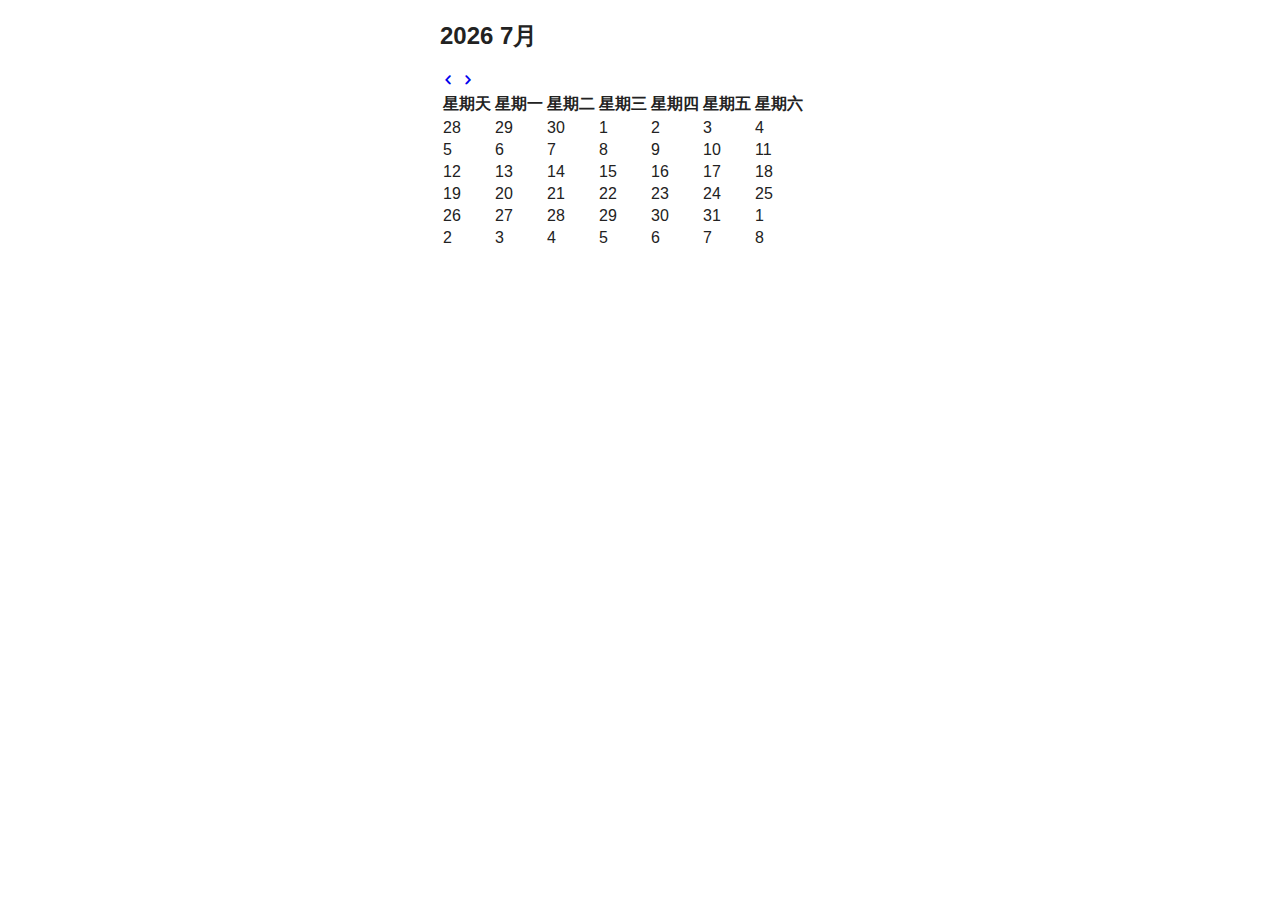
==== commit befddc6a: "C-14: use javascript to generate calendar. Boxing" ====
--- a/calendar.html
+++ b/calendar.html
@@ -4,12 +4,33 @@
 <head>
     <meta charset="utf-8">
     <title>Calendar use HTML/CSS/JavaScript</title>
+    <link rel="stylesheet" href="resources/icomoon/style.css">
     <link rel="stylesheet" href="calendar.css"/>
 </head>
 
 <body>
 
 <section class="container">
+    <h2 class="calendarTitle"></h2>
+    <a class="calendarNav prev" href="#"><i class="icon-arrow-left5"></i></a>
+    <a class="calendarNav next" href="#"><i class="icon-arrow-right5"></i></a>
+
+    <table class="calendar">
+        <thead>
+        <tr class="dayLabels">
+            <th>星期天</th>
+            <th>星期一</th>
+            <th>星期二</th>
+            <th>星期三</th>
+            <th>星期四</th>
+            <th>星期五</th>
+            <th>星期六</th>
+        </tr>
+        </thead>
+        <tbody>
+        </tbody>
+    </table>
+
 </section>
 
 <script src="js/jquery-1.5.2.js"></script>
--- a/resources/icomoon/style.css
+++ b/resources/icomoon/style.css
@@ -0,0 +1,877 @@
+@font-face {
+	font-family: 'icomoon';
+	src:url('fonts/icomoon.eot');
+	src:url('fonts/icomoon.eot?#iefix') format('embedded-opentype'),
+		url('fonts/icomoon.woff') format('woff'),
+		url('fonts/icomoon.ttf') format('truetype'),
+		url('fonts/icomoon.svg#icomoon') format('svg');
+	font-weight: normal;
+	font-style: normal;
+}
+
+[class^="icon-"], [class*=" icon-"] {
+	font-family: 'icomoon';
+	speak: none;
+	font-style: normal;
+	font-weight: normal;
+	font-variant: normal;
+	text-transform: none;
+	line-height: 1;
+
+	/* Better Font Rendering =========== */
+	-webkit-font-smoothing: antialiased;
+	-moz-osx-font-smoothing: grayscale;
+}
+
+.icon-phone:before {
+	content: "\e600";
+}
+.icon-mobile:before {
+	content: "\e601";
+}
+.icon-mouse:before {
+	content: "\e602";
+}
+.icon-directions:before {
+	content: "\e603";
+}
+.icon-mail:before {
+	content: "\e604";
+}
+.icon-paperplane:before {
+	content: "\e605";
+}
+.icon-pencil:before {
+	content: "\e606";
+}
+.icon-feather:before {
+	content: "\e607";
+}
+.icon-paperclip:before {
+	content: "\e608";
+}
+.icon-drawer:before {
+	content: "\e609";
+}
+.icon-reply:before {
+	content: "\e60a";
+}
+.icon-reply-all:before {
+	content: "\e60b";
+}
+.icon-forward:before {
+	content: "\e60c";
+}
+.icon-user:before {
+	content: "\e60d";
+}
+.icon-users:before {
+	content: "\e60e";
+}
+.icon-user-add:before {
+	content: "\e60f";
+}
+.icon-vcard:before {
+	content: "\e610";
+}
+.icon-export:before {
+	content: "\e611";
+}
+.icon-location:before {
+	content: "\e612";
+}
+.icon-map:before {
+	content: "\e613";
+}
+.icon-compass:before {
+	content: "\e614";
+}
+.icon-location2:before {
+	content: "\e615";
+}
+.icon-target:before {
+	content: "\e616";
+}
+.icon-share:before {
+	content: "\e617";
+}
+.icon-sharable:before {
+	content: "\e618";
+}
+.icon-heart:before {
+	content: "\e619";
+}
+.icon-heart2:before {
+	content: "\e61a";
+}
+.icon-star:before {
+	content: "\e61b";
+}
+.icon-star2:before {
+	content: "\e61c";
+}
+.icon-thumbsup:before {
+	content: "\e61d";
+}
+.icon-thumbsdown:before {
+	content: "\e61e";
+}
+.icon-chat:before {
+	content: "\e61f";
+}
+.icon-comment:before {
+	content: "\e620";
+}
+.icon-quote:before {
+	content: "\e621";
+}
+.icon-house:before {
+	content: "\e622";
+}
+.icon-popup:before {
+	content: "\e623";
+}
+.icon-search:before {
+	content: "\e624";
+}
+.icon-flashlight:before {
+	content: "\e625";
+}
+.icon-printer:before {
+	content: "\e626";
+}
+.icon-bell:before {
+	content: "\e627";
+}
+.icon-link:before {
+	content: "\e628";
+}
+.icon-flag:before {
+	content: "\e629";
+}
+.icon-cog:before {
+	content: "\e62a";
+}
+.icon-tools:before {
+	content: "\e62b";
+}
+.icon-trophy:before {
+	content: "\e62c";
+}
+.icon-tag:before {
+	content: "\e62d";
+}
+.icon-camera:before {
+	content: "\e62e";
+}
+.icon-megaphone:before {
+	content: "\e62f";
+}
+.icon-moon:before {
+	content: "\e630";
+}
+.icon-palette:before {
+	content: "\e631";
+}
+.icon-leaf:before {
+	content: "\e632";
+}
+.icon-music:before {
+	content: "\e633";
+}
+.icon-music2:before {
+	content: "\e634";
+}
+.icon-new:before {
+	content: "\e635";
+}
+.icon-graduation:before {
+	content: "\e636";
+}
+.icon-book:before {
+	content: "\e637";
+}
+.icon-newspaper:before {
+	content: "\e638";
+}
+.icon-bag:before {
+	content: "\e639";
+}
+.icon-airplane:before {
+	content: "\e63a";
+}
+.icon-lifebuoy:before {
+	content: "\e63b";
+}
+.icon-eye:before {
+	content: "\e63c";
+}
+.icon-clock:before {
+	content: "\e63d";
+}
+.icon-microphone:before {
+	content: "\e63e";
+}
+.icon-calendar:before {
+	content: "\e63f";
+}
+.icon-bolt:before {
+	content: "\e640";
+}
+.icon-thunder:before {
+	content: "\e641";
+}
+.icon-droplet:before {
+	content: "\e642";
+}
+.icon-cd:before {
+	content: "\e643";
+}
+.icon-briefcase:before {
+	content: "\e644";
+}
+.icon-air:before {
+	content: "\e645";
+}
+.icon-hourglass:before {
+	content: "\e646";
+}
+.icon-gauge:before {
+	content: "\e647";
+}
+.icon-language:before {
+	content: "\e648";
+}
+.icon-network:before {
+	content: "\e649";
+}
+.icon-key:before {
+	content: "\e64a";
+}
+.icon-battery:before {
+	content: "\e64b";
+}
+.icon-bucket:before {
+	content: "\e64c";
+}
+.icon-magnet:before {
+	content: "\e64d";
+}
+.icon-drive:before {
+	content: "\e64e";
+}
+.icon-cup:before {
+	content: "\e64f";
+}
+.icon-rocket:before {
+	content: "\e650";
+}
+.icon-brush:before {
+	content: "\e651";
+}
+.icon-suitcase:before {
+	content: "\e652";
+}
+.icon-cone:before {
+	content: "\e653";
+}
+.icon-earth:before {
+	content: "\e654";
+}
+.icon-keyboard:before {
+	content: "\e655";
+}
+.icon-browser:before {
+	content: "\e656";
+}
+.icon-publish:before {
+	content: "\e657";
+}
+.icon-progress-3:before {
+	content: "\e658";
+}
+.icon-progress-2:before {
+	content: "\e659";
+}
+.icon-brogress-1:before {
+	content: "\e65a";
+}
+.icon-progress-0:before {
+	content: "\e65b";
+}
+.icon-sun:before {
+	content: "\e65c";
+}
+.icon-sun2:before {
+	content: "\e65d";
+}
+.icon-adjust:before {
+	content: "\e65e";
+}
+.icon-code:before {
+	content: "\e65f";
+}
+.icon-screen:before {
+	content: "\e660";
+}
+.icon-infinity:before {
+	content: "\e661";
+}
+.icon-light-bulb:before {
+	content: "\e662";
+}
+.icon-creditcard:before {
+	content: "\e663";
+}
+.icon-database:before {
+	content: "\e664";
+}
+.icon-voicemail:before {
+	content: "\e665";
+}
+.icon-clipboard:before {
+	content: "\e666";
+}
+.icon-cart:before {
+	content: "\e667";
+}
+.icon-box:before {
+	content: "\e668";
+}
+.icon-ticket:before {
+	content: "\e669";
+}
+.icon-rss:before {
+	content: "\e66a";
+}
+.icon-signal:before {
+	content: "\e66b";
+}
+.icon-thermometer:before {
+	content: "\e66c";
+}
+.icon-droplets:before {
+	content: "\e66d";
+}
+.icon-uniE66E:before {
+	content: "\e66e";
+}
+.icon-statistics:before {
+	content: "\e66f";
+}
+.icon-pie:before {
+	content: "\e670";
+}
+.icon-bars:before {
+	content: "\e671";
+}
+.icon-graph:before {
+	content: "\e672";
+}
+.icon-lock:before {
+	content: "\e673";
+}
+.icon-lock-open:before {
+	content: "\e674";
+}
+.icon-logout:before {
+	content: "\e675";
+}
+.icon-login:before {
+	content: "\e676";
+}
+.icon-checkmark:before {
+	content: "\e677";
+}
+.icon-cross:before {
+	content: "\e678";
+}
+.icon-minus:before {
+	content: "\e679";
+}
+.icon-plus:before {
+	content: "\e67a";
+}
+.icon-cross2:before {
+	content: "\e67b";
+}
+.icon-minus2:before {
+	content: "\e67c";
+}
+.icon-plus2:before {
+	content: "\e67d";
+}
+.icon-cross3:before {
+	content: "\e67e";
+}
+.icon-minus3:before {
+	content: "\e67f";
+}
+.icon-plus3:before {
+	content: "\e680";
+}
+.icon-erase:before {
+	content: "\e681";
+}
+.icon-blocked:before {
+	content: "\e682";
+}
+.icon-info:before {
+	content: "\e683";
+}
+.icon-info2:before {
+	content: "\e684";
+}
+.icon-question:before {
+	content: "\e685";
+}
+.icon-help:before {
+	content: "\e686";
+}
+.icon-warning:before {
+	content: "\e687";
+}
+.icon-cycle:before {
+	content: "\e688";
+}
+.icon-cw:before {
+	content: "\e689";
+}
+.icon-ccw:before {
+	content: "\e68a";
+}
+.icon-shuffle:before {
+	content: "\e68b";
+}
+.icon-arrow:before {
+	content: "\e68c";
+}
+.icon-arrow2:before {
+	content: "\e68d";
+}
+.icon-retweet:before {
+	content: "\e68e";
+}
+.icon-loop:before {
+	content: "\e68f";
+}
+.icon-history:before {
+	content: "\e690";
+}
+.icon-back:before {
+	content: "\e691";
+}
+.icon-switch:before {
+	content: "\e692";
+}
+.icon-list:before {
+	content: "\e693";
+}
+.icon-add-to-list:before {
+	content: "\e694";
+}
+.icon-layout:before {
+	content: "\e695";
+}
+.icon-list2:before {
+	content: "\e696";
+}
+.icon-text:before {
+	content: "\e697";
+}
+.icon-text2:before {
+	content: "\e698";
+}
+.icon-document:before {
+	content: "\e699";
+}
+.icon-docs:before {
+	content: "\e69a";
+}
+.icon-landscape:before {
+	content: "\e69b";
+}
+.icon-pictures:before {
+	content: "\e69c";
+}
+.icon-video:before {
+	content: "\e69d";
+}
+.icon-music3:before {
+	content: "\e69e";
+}
+.icon-folder:before {
+	content: "\e69f";
+}
+.icon-archive:before {
+	content: "\e6a0";
+}
+.icon-trash:before {
+	content: "\e6a1";
+}
+.icon-upload:before {
+	content: "\e6a2";
+}
+.icon-download:before {
+	content: "\e6a3";
+}
+.icon-disk:before {
+	content: "\e6a4";
+}
+.icon-install:before {
+	content: "\e6a5";
+}
+.icon-cloud:before {
+	content: "\e6a6";
+}
+.icon-upload2:before {
+	content: "\e6a7";
+}
+.icon-bookmark:before {
+	content: "\e6a8";
+}
+.icon-bookmarks:before {
+	content: "\e6a9";
+}
+.icon-book2:before {
+	content: "\e6aa";
+}
+.icon-play:before {
+	content: "\e6ab";
+}
+.icon-pause:before {
+	content: "\e6ac";
+}
+.icon-record:before {
+	content: "\e6ad";
+}
+.icon-stop:before {
+	content: "\e6ae";
+}
+.icon-next:before {
+	content: "\e6af";
+}
+.icon-previous:before {
+	content: "\e6b0";
+}
+.icon-first:before {
+	content: "\e6b1";
+}
+.icon-last:before {
+	content: "\e6b2";
+}
+.icon-resize-enlarge:before {
+	content: "\e6b3";
+}
+.icon-resize-shrink:before {
+	content: "\e6b4";
+}
+.icon-volume:before {
+	content: "\e6b5";
+}
+.icon-sound:before {
+	content: "\e6b6";
+}
+.icon-mute:before {
+	content: "\e6b7";
+}
+.icon-flow-cascade:before {
+	content: "\e6b8";
+}
+.icon-flow-branch:before {
+	content: "\e6b9";
+}
+.icon-flow-tree:before {
+	content: "\e6ba";
+}
+.icon-flow-line:before {
+	content: "\e6bb";
+}
+.icon-flow-parallel:before {
+	content: "\e6bc";
+}
+.icon-arrow-left:before {
+	content: "\e6bd";
+}
+.icon-arrow-down:before {
+	content: "\e6be";
+}
+.icon-arrow-up-upload:before {
+	content: "\e6bf";
+}
+.icon-arrow-right:before {
+	content: "\e6c0";
+}
+.icon-arrow-left2:before {
+	content: "\e6c1";
+}
+.icon-arrow-down2:before {
+	content: "\e6c2";
+}
+.icon-arrow-up:before {
+	content: "\e6c3";
+}
+.icon-arrow-right2:before {
+	content: "\e6c4";
+}
+.icon-arrow-left3:before {
+	content: "\e6c5";
+}
+.icon-arrow-down3:before {
+	content: "\e6c6";
+}
+.icon-arrow-up2:before {
+	content: "\e6c7";
+}
+.icon-arrow-right3:before {
+	content: "\e6c8";
+}
+.icon-arrow-left4:before {
+	content: "\e6c9";
+}
+.icon-arrow-down4:before {
+	content: "\e6ca";
+}
+.icon-arrow-up3:before {
+	content: "\e6cb";
+}
+.icon-arrow-right4:before {
+	content: "\e6cc";
+}
+.icon-arrow-left5:before {
+	content: "\e6cd";
+}
+.icon-arrow-down5:before {
+	content: "\e6ce";
+}
+.icon-arrow-up4:before {
+	content: "\e6cf";
+}
+.icon-arrow-right5:before {
+	content: "\e6d0";
+}
+.icon-arrow-left6:before {
+	content: "\e6d1";
+}
+.icon-arrow-down6:before {
+	content: "\e6d2";
+}
+.icon-arrow-up5:before {
+	content: "\e6d3";
+}
+.icon-arrow-right6:before {
+	content: "\e6d4";
+}
+.icon-arrow-left7:before {
+	content: "\e6d5";
+}
+.icon-arrow-down7:before {
+	content: "\e6d6";
+}
+.icon-arrow-up6:before {
+	content: "\e6d7";
+}
+.icon-uniE6D8:before {
+	content: "\e6d8";
+}
+.icon-arrow-left8:before {
+	content: "\e6d9";
+}
+.icon-arrow-down8:before {
+	content: "\e6da";
+}
+.icon-arrow-up7:before {
+	content: "\e6db";
+}
+.icon-arrow-right7:before {
+	content: "\e6dc";
+}
+.icon-menu:before {
+	content: "\e6dd";
+}
+.icon-ellipsis:before {
+	content: "\e6de";
+}
+.icon-dots:before {
+	content: "\e6df";
+}
+.icon-dot:before {
+	content: "\e6e0";
+}
+.icon-cc:before {
+	content: "\e6e1";
+}
+.icon-cc-by:before {
+	content: "\e6e2";
+}
+.icon-cc-nc:before {
+	content: "\e6e3";
+}
+.icon-cc-nc-eu:before {
+	content: "\e6e4";
+}
+.icon-cc-nc-jp:before {
+	content: "\e6e5";
+}
+.icon-cc-sa:before {
+	content: "\e6e6";
+}
+.icon-cc-nd:before {
+	content: "\e6e7";
+}
+.icon-cc-pd:before {
+	content: "\e6e8";
+}
+.icon-cc-zero:before {
+	content: "\e6e9";
+}
+.icon-cc-share:before {
+	content: "\e6ea";
+}
+.icon-cc-share2:before {
+	content: "\e6eb";
+}
+.icon-danielbruce:before {
+	content: "\e6ec";
+}
+.icon-danielbruce2:before {
+	content: "\e6ed";
+}
+.icon-github:before {
+	content: "\e6ee";
+}
+.icon-github2:before {
+	content: "\e6ef";
+}
+.icon-flickr:before {
+	content: "\e6f0";
+}
+.icon-flickr2:before {
+	content: "\e6f1";
+}
+.icon-vimeo:before {
+	content: "\e6f2";
+}
+.icon-vimeo2:before {
+	content: "\e6f3";
+}
+.icon-twitter:before {
+	content: "\e6f4";
+}
+.icon-twitter2:before {
+	content: "\e6f5";
+}
+.icon-facebook:before {
+	content: "\e6f6";
+}
+.icon-facebook2:before {
+	content: "\e6f7";
+}
+.icon-facebook3:before {
+	content: "\e6f8";
+}
+.icon-googleplus:before {
+	content: "\e6f9";
+}
+.icon-googleplus2:before {
+	content: "\e6fa";
+}
+.icon-pinterest:before {
+	content: "\e6fb";
+}
+.icon-pinterest2:before {
+	content: "\e6fc";
+}
+.icon-tumblr:before {
+	content: "\e6fd";
+}
+.icon-tumblr2:before {
+	content: "\e6fe";
+}
+.icon-linkedin:before {
+	content: "\e6ff";
+}
+.icon-linkedin2:before {
+	content: "\e700";
+}
+.icon-dribbble:before {
+	content: "\e701";
+}
+.icon-dribbble2:before {
+	content: "\e702";
+}
+.icon-stumbleupon:before {
+	content: "\e703";
+}
+.icon-stumbleupon2:before {
+	content: "\e704";
+}
+.icon-lastfm:before {
+	content: "\e705";
+}
+.icon-lastfm2:before {
+	content: "\e706";
+}
+.icon-rdio:before {
+	content: "\e707";
+}
+.icon-rdio2:before {
+	content: "\e708";
+}
+.icon-spotify:before {
+	content: "\e709";
+}
+.icon-spotify2:before {
+	content: "\e70a";
+}
+.icon-qq:before {
+	content: "\e70b";
+}
+.icon-instagram:before {
+	content: "\e70c";
+}
+.icon-dropbox:before {
+	content: "\e70d";
+}
+.icon-evernote:before {
+	content: "\e70e";
+}
+.icon-flattr:before {
+	content: "\e70f";
+}
+.icon-skype:before {
+	content: "\e710";
+}
+.icon-skype2:before {
+	content: "\e711";
+}
+.icon-renren:before {
+	content: "\e712";
+}
+.icon-sina-weibo:before {
+	content: "\e713";
+}
+.icon-paypal:before {
+	content: "\e714";
+}
+.icon-picasa:before {
+	content: "\e715";
+}
+.icon-soundcloud:before {
+	content: "\e716";
+}
+.icon-mixi:before {
+	content: "\e717";
+}
+.icon-behance:before {
+	content: "\e718";
+}
+.icon-circles:before {
+	content: "\e719";
+}
+.icon-vk:before {
+	content: "\e71a";
+}
+.icon-smashing:before {
+	content: "\e71b";
+}
--- a/calendar.css
+++ b/calendar.css
@@ -4,4 +4,13 @@
     font-size: 16px;
     color: #222;
     align-items: center;
+}
+
+.container {
+    width: 400px;
+    margin: 0 auto 0;
+}
+
+a {
+    text-decoration: none;
 }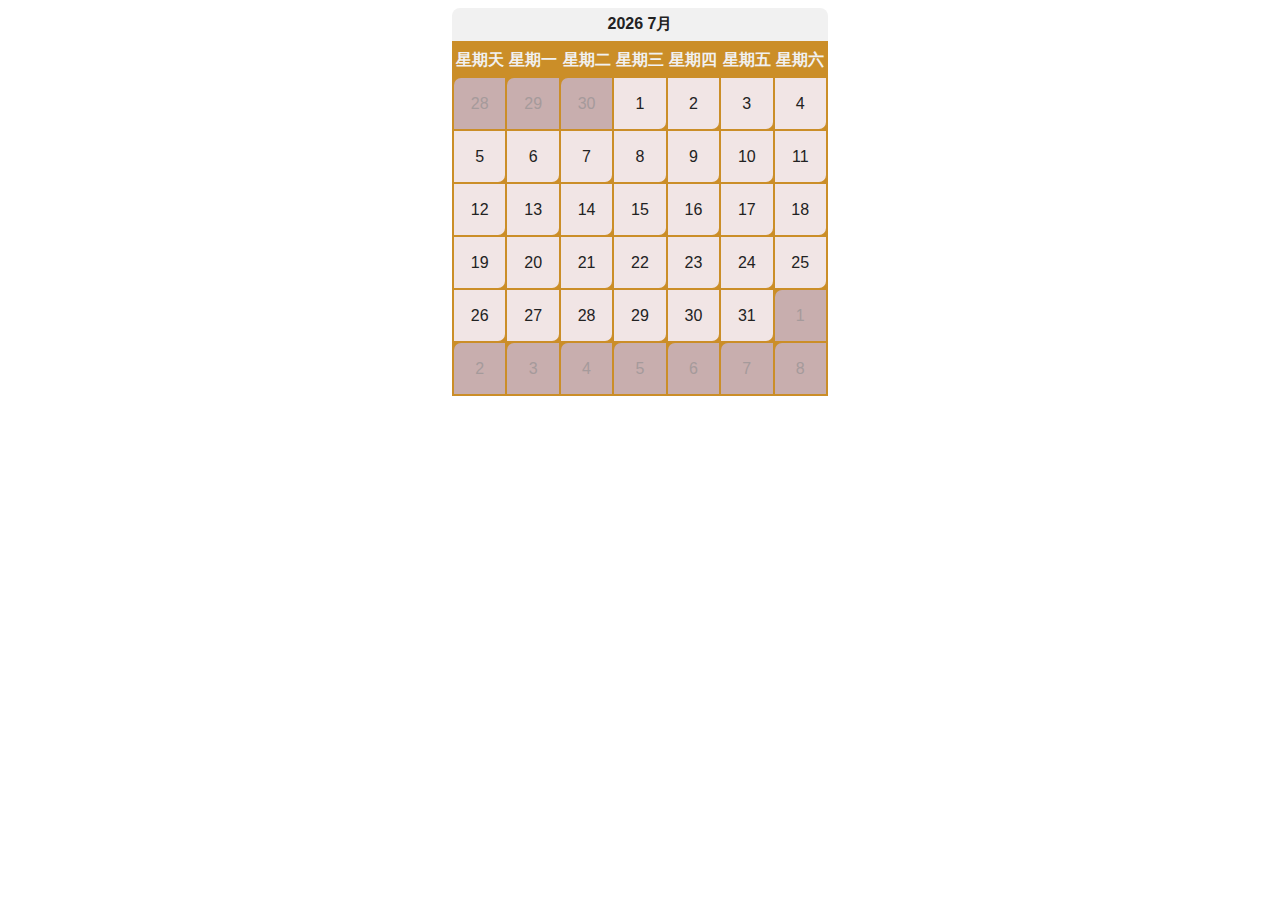
==== commit 01031425: "C-20: put mouse wheel code to new file. Boxing" ====
--- a/calendar.html
+++ b/calendar.html
@@ -35,6 +35,7 @@
 
 <script src="js/jquery-1.5.2.js"></script>
 <script src="js/calendar.js"></script>
+<script src="js/mousewheel.js"></script>
 
 </body>
 
--- a/calendar.css
+++ b/calendar.css
@@ -11,6 +11,53 @@
     margin: 0 auto 0;
 }
 
+h2.calendarTitle {
+    font-size: 1em;
+    text-align: center;
+    background: #f1f1f1;
+    width: 94%;
+    margin: 0 auto 0;
+    padding: 1.5% 0 1.5% 0;
+    border-radius: 8px 8px 0 0;
+}
+
 a {
     text-decoration: none;
-}+}
+
+a.prev, a.next {
+    display: none;
+}
+
+table {
+    background: #cb8e28;
+    width: 94%;
+    margin: 0 auto 0;
+}
+
+.dayLabels {
+    line-height: 31px;
+    color: #f1f1f1;
+}
+
+.dateCell {
+    line-height: 49px;
+    text-align: center;
+    background: #f1e5e5;
+    border-radius: 0 0 7px 0;
+}
+
+.dateCell:hover {
+    opacity: 0.6;
+}
+
+.prevDate, .nextDate {
+    background: #c8aeae;
+    color: #a59a9b;
+    border-radius: 7px 0 0 0;
+}
+
+.selected {
+    background: #e49252;
+    color: #ffffff;
+}
